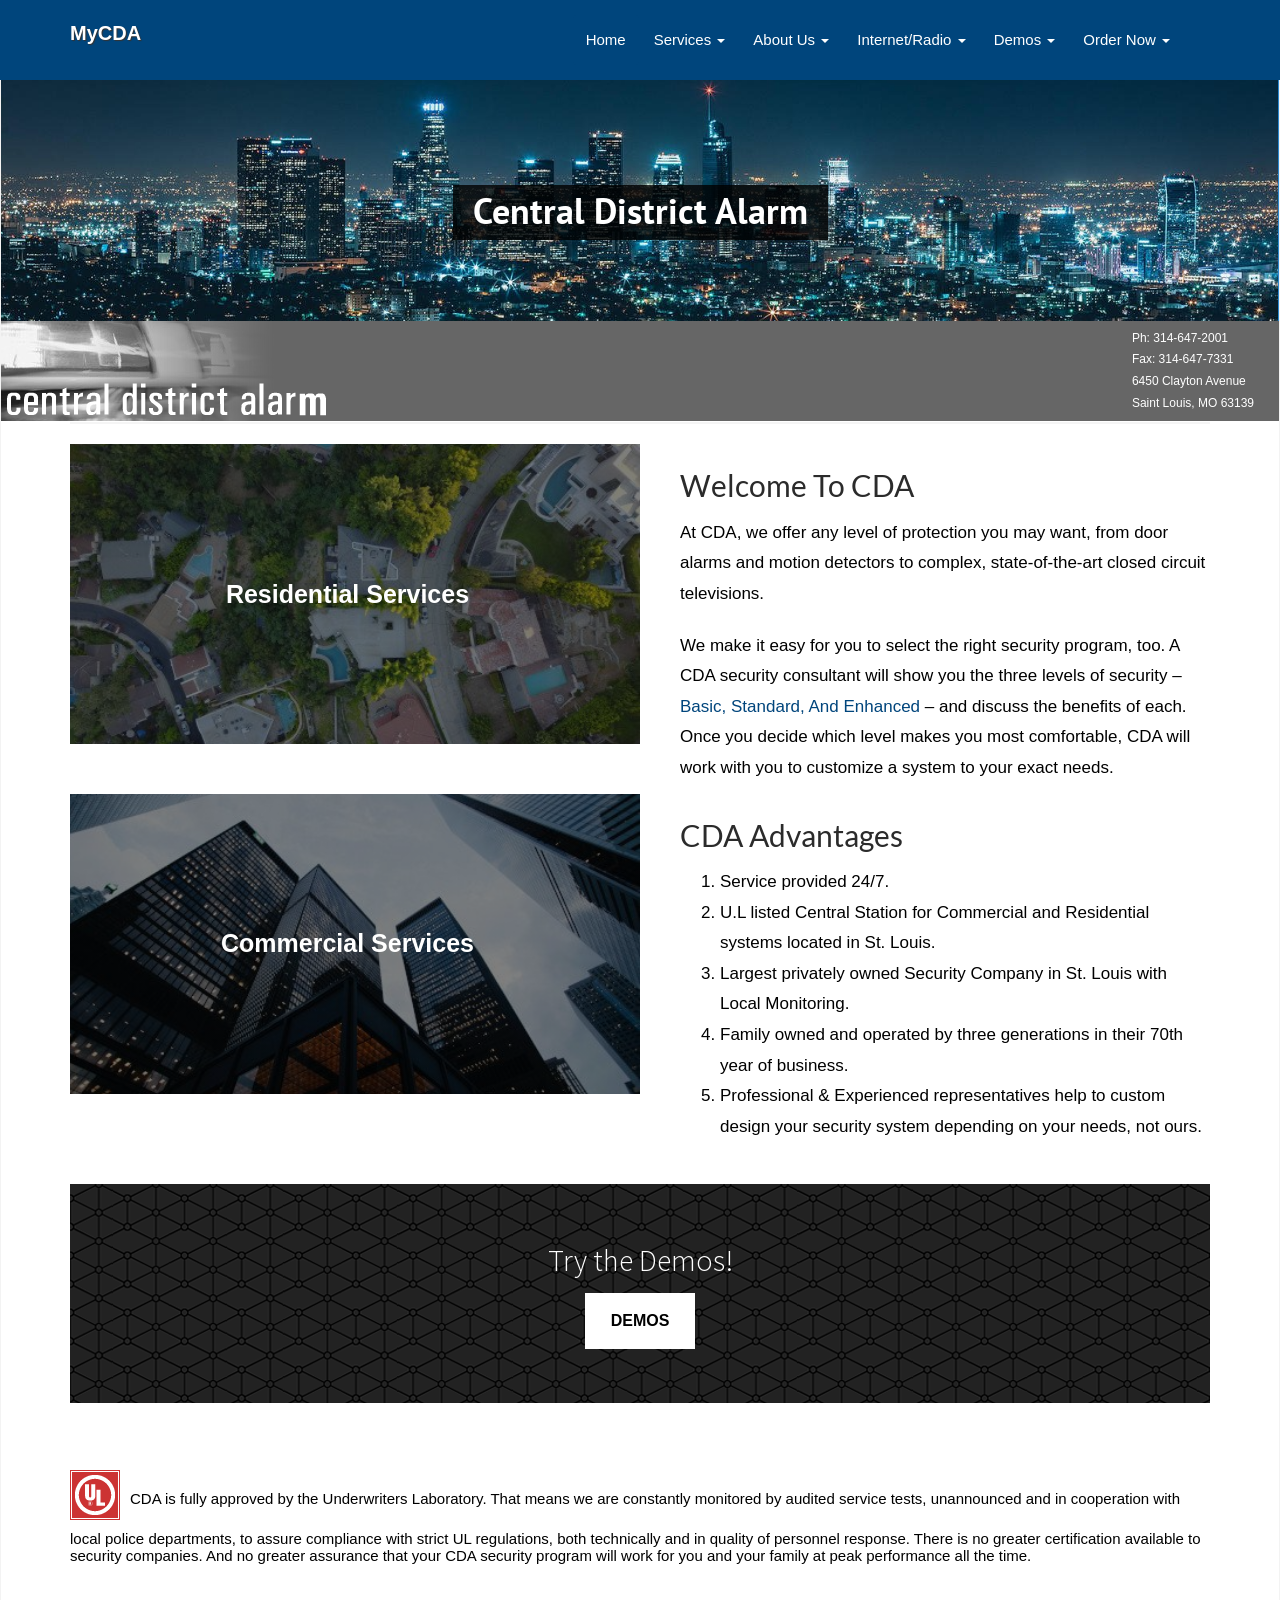
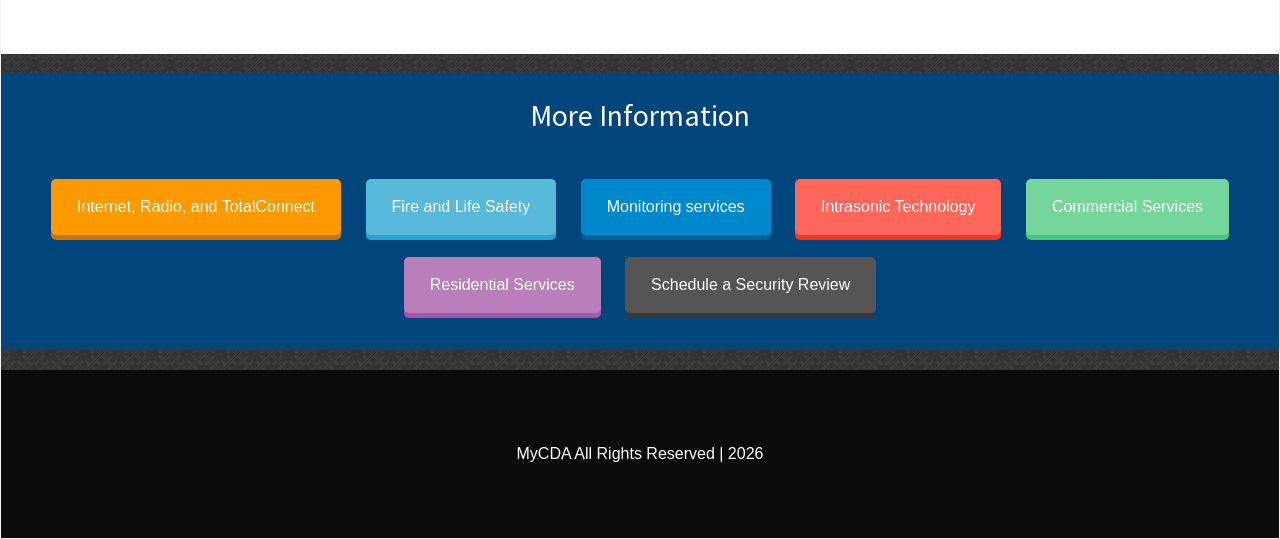
==== index.html @ 6d2511cb "Clean up wget-artifact query-string filenames Renamed 26 mirror-artifact files (e.g. jquery.min.js@v" ====
<!DOCTYPE html>
<html lang="en-US">
  <head>
    <meta charset="UTF-8">
    <meta http-equiv="X-UA-Compatible" content="IE=edge">
    <meta name="viewport" content="width=device-width, initial-scale=1">
    <link rel="icon" href="/favicon.ico" sizes="any">
    <link rel="icon" type="image/png" sizes="32x32" href="/favicon-32x32.png">
    <link rel="icon" type="image/png" sizes="16x16" href="/favicon-16x16.png">
    <link rel="apple-touch-icon" href="/apple-touch-icon.png">
    <meta name="description" content="Central District Alarm provides residential and commercial security, fire/life safety, monitoring, intercom, central vacuum, and internet/radio services in St. Louis and surrounding areas.">
    	
	<meta name='robots' content='index, follow, max-image-preview:large, max-snippet:-1, max-video-preview:-1' />

	<!-- This site is optimized with the Yoast SEO plugin v21.2 - https://yoast.com/wordpress/plugins/seo/ -->
	<title>Central District Alarm - MyCDA</title>
	<link rel="canonical" href="https://mycda.net/" />
	<meta property="og:locale" content="en_US" />
	<meta property="og:type" content="website" />
	<meta property="og:title" content="Central District Alarm - MyCDA" />
	<meta property="og:url" content="https://mycda.net/" />
	<meta property="og:site_name" content="MyCDA" />
	<meta property="article:modified_time" content="2023-03-23T15:00:08+00:00" />
	<meta name="twitter:card" content="summary_large_image" />
	<script type="application/ld+json" class="yoast-schema-graph">{
	    "@context": "https://schema.org",
	    "@graph": [
	        {
	            "@type": "WebPage",
	            "@id": "https://www.mycda.net/",
	            "url": "https://www.mycda.net/",
	            "name": "Central District Alarm - MyCDA",
	            "isPartOf": {
	                "@id": "https://www.mycda.net/#website"
	            },
	            "about": {
	                "@id": "https://www.mycda.net/#organization"
	            },
	            "datePublished": "2018-08-12T18:56:14+00:00",
	            "dateModified": "2023-03-23T15:00:08+00:00",
	            "breadcrumb": {
	                "@id": "https://www.mycda.net/#breadcrumb"
	            },
	            "inLanguage": "en-US",
	            "potentialAction": [
	                {
	                    "@type": "ReadAction",
	                    "target": [
	                        "https://www.mycda.net/"
	                    ]
	                }
	            ]
	        },
	        {
	            "@type": "BreadcrumbList",
	            "@id": "https://www.mycda.net/#breadcrumb",
	            "itemListElement": [
	                {
	                    "@type": "ListItem",
	                    "position": 1,
	                    "name": "Home"
	                }
	            ]
	        },
	        {
	            "@type": "WebSite",
	            "@id": "https://www.mycda.net/#website",
	            "url": "https://www.mycda.net/",
	            "name": "MyCDA",
	            "description": "",
	            "publisher": {
	                "@id": "https://www.mycda.net/#organization"
	            },
	            "potentialAction": [
	                {
	                    "@type": "SearchAction",
	                    "target": {
	                        "@type": "EntryPoint",
	                        "urlTemplate": "https://www.mycda.net/?s={search_term_string}"
	                    },
	                    "query-input": "required name=search_term_string"
	                }
	            ],
	            "inLanguage": "en-US"
	        },
	        {
	            "@type": "Organization",
	            "@id": "https://www.mycda.net/#organization",
	            "name": "MyCDA",
	            "url": "https://www.mycda.net/",
	            "logo": {
	                "@type": "ImageObject",
	                "inLanguage": "en-US",
	                "@id": "https://www.mycda.net/#/schema/logo/image/",
	                "url": "https://www.mycda.net/wp-content/uploads/2018/11/cda_logo.jpg",
	                "contentUrl": "https://www.mycda.net/wp-content/uploads/2018/11/cda_logo.jpg",
	                "width": 162,
	                "height": 162,
	                "caption": "MyCDA"
	            },
	            "image": {
	                "@id": "https://www.mycda.net/#/schema/logo/image/"
	            }
	        }
	    ]
	}</script>
	<!-- / Yoast SEO plugin. -->

<script type="text/javascript">
window._wpemojiSettings = {"baseUrl":"https:\/\/s.w.org\/images\/core\/emoji\/14.0.0\/72x72\/","ext":".png","svgUrl":"https:\/\/s.w.org\/images\/core\/emoji\/14.0.0\/svg\/","svgExt":".svg","source":{"concatemoji":"https:\/\/www.mycda.net\/wp-includes\/js\/wp-emoji-release.min.js?ver=6.2.2"}};
/*! This file is auto-generated */
!function(e,a,t){var n,r,o,i=a.createElement("canvas"),p=i.getContext&&i.getContext("2d");function s(e,t){p.clearRect(0,0,i.width,i.height),p.fillText(e,0,0);e=i.toDataURL();return p.clearRect(0,0,i.width,i.height),p.fillText(t,0,0),e===i.toDataURL()}function c(e){var t=a.createElement("script");t.src=e,t.defer=t.type="text/javascript",a.getElementsByTagName("head")[0].appendChild(t)}for(o=Array("flag","emoji"),t.supports={everything:!0,everythingExceptFlag:!0},r=0;r<o.length;r++)t.supports[o[r]]=function(e){if(p&&p.fillText)switch(p.textBaseline="top",p.font="600 32px Arial",e){case"flag":return s("\ud83c\udff3\ufe0f\u200d\u26a7\ufe0f","\ud83c\udff3\ufe0f\u200b\u26a7\ufe0f")?!1:!s("\ud83c\uddfa\ud83c\uddf3","\ud83c\uddfa\u200b\ud83c\uddf3")&&!s("\ud83c\udff4\udb40\udc67\udb40\udc62\udb40\udc65\udb40\udc6e\udb40\udc67\udb40\udc7f","\ud83c\udff4\u200b\udb40\udc67\u200b\udb40\udc62\u200b\udb40\udc65\u200b\udb40\udc6e\u200b\udb40\udc67\u200b\udb40\udc7f");case"emoji":return!s("\ud83e\udef1\ud83c\udffb\u200d\ud83e\udef2\ud83c\udfff","\ud83e\udef1\ud83c\udffb\u200b\ud83e\udef2\ud83c\udfff")}return!1}(o[r]),t.supports.everything=t.supports.everything&&t.supports[o[r]],"flag"!==o[r]&&(t.supports.everythingExceptFlag=t.supports.everythingExceptFlag&&t.supports[o[r]]);t.supports.everythingExceptFlag=t.supports.everythingExceptFlag&&!t.supports.flag,t.DOMReady=!1,t.readyCallback=function(){t.DOMReady=!0},t.supports.everything||(n=function(){t.readyCallback()},a.addEventListener?(a.addEventListener("DOMContentLoaded",n,!1),e.addEventListener("load",n,!1)):(e.attachEvent("onload",n),a.attachEvent("onreadystatechange",function(){"complete"===a.readyState&&t.readyCallback()})),(e=t.source||{}).concatemoji?c(e.concatemoji):e.wpemoji&&e.twemoji&&(c(e.twemoji),c(e.wpemoji)))}(window,document,window._wpemojiSettings);
</script>
<style type="text/css">
img.wp-smiley,
img.emoji {
	display: inline !important;
	border: none !important;
	box-shadow: none !important;
	height: 1em !important;
	width: 1em !important;
	margin: 0 0.07em !important;
	vertical-align: -0.1em !important;
	background: none !important;
	padding: 0 !important;
}
</style>
	<link rel='stylesheet' id='wp-block-library-css' href='wp-includes/css/dist/block-library/style.min.css' type='text/css' media='all' />
<link rel='stylesheet' id='classic-theme-styles-css' href='wp-includes/css/classic-themes.min.css' type='text/css' media='all' />
<style id='global-styles-inline-css' type='text/css'>
body{--wp--preset--color--black: #000000;--wp--preset--color--cyan-bluish-gray: #abb8c3;--wp--preset--color--white: #ffffff;--wp--preset--color--pale-pink: #f78da7;--wp--preset--color--vivid-red: #cf2e2e;--wp--preset--color--luminous-vivid-orange: #ff6900;--wp--preset--color--luminous-vivid-amber: #fcb900;--wp--preset--color--light-green-cyan: #7bdcb5;--wp--preset--color--vivid-green-cyan: #00d084;--wp--preset--color--pale-cyan-blue: #8ed1fc;--wp--preset--color--vivid-cyan-blue: #0693e3;--wp--preset--color--vivid-purple: #9b51e0;--wp--preset--gradient--vivid-cyan-blue-to-vivid-purple: linear-gradient(135deg,rgba(6,147,227,1) 0%,rgb(155,81,224) 100%);--wp--preset--gradient--light-green-cyan-to-vivid-green-cyan: linear-gradient(135deg,rgb(122,220,180) 0%,rgb(0,208,130) 100%);--wp--preset--gradient--luminous-vivid-amber-to-luminous-vivid-orange: linear-gradient(135deg,rgba(252,185,0,1) 0%,rgba(255,105,0,1) 100%);--wp--preset--gradient--luminous-vivid-orange-to-vivid-red: linear-gradient(135deg,rgba(255,105,0,1) 0%,rgb(207,46,46) 100%);--wp--preset--gradient--very-light-gray-to-cyan-bluish-gray: linear-gradient(135deg,rgb(238,238,238) 0%,rgb(169,184,195) 100%);--wp--preset--gradient--cool-to-warm-spectrum: linear-gradient(135deg,rgb(74,234,220) 0%,rgb(151,120,209) 20%,rgb(207,42,186) 40%,rgb(238,44,130) 60%,rgb(251,105,98) 80%,rgb(254,248,76) 100%);--wp--preset--gradient--blush-light-purple: linear-gradient(135deg,rgb(255,206,236) 0%,rgb(152,150,240) 100%);--wp--preset--gradient--blush-bordeaux: linear-gradient(135deg,rgb(254,205,165) 0%,rgb(254,45,45) 50%,rgb(107,0,62) 100%);--wp--preset--gradient--luminous-dusk: linear-gradient(135deg,rgb(255,203,112) 0%,rgb(199,81,192) 50%,rgb(65,88,208) 100%);--wp--preset--gradient--pale-ocean: linear-gradient(135deg,rgb(255,245,203) 0%,rgb(182,227,212) 50%,rgb(51,167,181) 100%);--wp--preset--gradient--electric-grass: linear-gradient(135deg,rgb(202,248,128) 0%,rgb(113,206,126) 100%);--wp--preset--gradient--midnight: linear-gradient(135deg,rgb(2,3,129) 0%,rgb(40,116,252) 100%);--wp--preset--duotone--dark-grayscale: url('index.html');--wp--preset--duotone--grayscale: url('index.html');--wp--preset--duotone--purple-yellow: url('index.html');--wp--preset--duotone--blue-red: url('index.html');--wp--preset--duotone--midnight: url('index.html');--wp--preset--duotone--magenta-yellow: url('index.html');--wp--preset--duotone--purple-green: url('index.html');--wp--preset--duotone--blue-orange: url('index.html');--wp--preset--font-size--small: 13px;--wp--preset--font-size--medium: 20px;--wp--preset--font-size--large: 36px;--wp--preset--font-size--x-large: 42px;--wp--preset--spacing--20: 0.44rem;--wp--preset--spacing--30: 0.67rem;--wp--preset--spacing--40: 1rem;--wp--preset--spacing--50: 1.5rem;--wp--preset--spacing--60: 2.25rem;--wp--preset--spacing--70: 3.38rem;--wp--preset--spacing--80: 5.06rem;--wp--preset--shadow--natural: 6px 6px 9px rgba(0, 0, 0, 0.2);--wp--preset--shadow--deep: 12px 12px 50px rgba(0, 0, 0, 0.4);--wp--preset--shadow--sharp: 6px 6px 0px rgba(0, 0, 0, 0.2);--wp--preset--shadow--outlined: 6px 6px 0px -3px rgba(255, 255, 255, 1), 6px 6px rgba(0, 0, 0, 1);--wp--preset--shadow--crisp: 6px 6px 0px rgba(0, 0, 0, 1);}:where(.is-layout-flex){gap: 0.5em;}body .is-layout-flow > .alignleft{float: left;margin-inline-start: 0;margin-inline-end: 2em;}body .is-layout-flow > .alignright{float: right;margin-inline-start: 2em;margin-inline-end: 0;}body .is-layout-flow > .aligncenter{margin-left: auto !important;margin-right: auto !important;}body .is-layout-constrained > .alignleft{float: left;margin-inline-start: 0;margin-inline-end: 2em;}body .is-layout-constrained > .alignright{float: right;margin-inline-start: 2em;margin-inline-end: 0;}body .is-layout-constrained > .aligncenter{margin-left: auto !important;margin-right: auto !important;}body .is-layout-constrained > :where(:not(.alignleft):not(.alignright):not(.alignfull)){max-width: var(--wp--style--global--content-size);margin-left: auto !important;margin-right: auto !important;}body .is-layout-constrained > .alignwide{max-width: var(--wp--style--global--wide-size);}body .is-layout-flex{display: flex;}body .is-layout-flex{flex-wrap: wrap;align-items: center;}body .is-layout-flex > *{margin: 0;}:where(.wp-block-columns.is-layout-flex){gap: 2em;}.has-black-color{color: var(--wp--preset--color--black) !important;}.has-cyan-bluish-gray-color{color: var(--wp--preset--color--cyan-bluish-gray) !important;}.has-white-color{color: var(--wp--preset--color--white) !important;}.has-pale-pink-color{color: var(--wp--preset--color--pale-pink) !important;}.has-vivid-red-color{color: var(--wp--preset--color--vivid-red) !important;}.has-luminous-vivid-orange-color{color: var(--wp--preset--color--luminous-vivid-orange) !important;}.has-luminous-vivid-amber-color{color: var(--wp--preset--color--luminous-vivid-amber) !important;}.has-light-green-cyan-color{color: var(--wp--preset--color--light-green-cyan) !important;}.has-vivid-green-cyan-color{color: var(--wp--preset--color--vivid-green-cyan) !important;}.has-pale-cyan-blue-color{color: var(--wp--preset--color--pale-cyan-blue) !important;}.has-vivid-cyan-blue-color{color: var(--wp--preset--color--vivid-cyan-blue) !important;}.has-vivid-purple-color{color: var(--wp--preset--color--vivid-purple) !important;}.has-black-background-color{background-color: var(--wp--preset--color--black) !important;}.has-cyan-bluish-gray-background-color{background-color: var(--wp--preset--color--cyan-bluish-gray) !important;}.has-white-background-color{background-color: var(--wp--preset--color--white) !important;}.has-pale-pink-background-color{background-color: var(--wp--preset--color--pale-pink) !important;}.has-vivid-red-background-color{background-color: var(--wp--preset--color--vivid-red) !important;}.has-luminous-vivid-orange-background-color{background-color: var(--wp--preset--color--luminous-vivid-orange) !important;}.has-luminous-vivid-amber-background-color{background-color: var(--wp--preset--color--luminous-vivid-amber) !important;}.has-light-green-cyan-background-color{background-color: var(--wp--preset--color--light-green-cyan) !important;}.has-vivid-green-cyan-background-color{background-color: var(--wp--preset--color--vivid-green-cyan) !important;}.has-pale-cyan-blue-background-color{background-color: var(--wp--preset--color--pale-cyan-blue) !important;}.has-vivid-cyan-blue-background-color{background-color: var(--wp--preset--color--vivid-cyan-blue) !important;}.has-vivid-purple-background-color{background-color: var(--wp--preset--color--vivid-purple) !important;}.has-black-border-color{border-color: var(--wp--preset--color--black) !important;}.has-cyan-bluish-gray-border-color{border-color: var(--wp--preset--color--cyan-bluish-gray) !important;}.has-white-border-color{border-color: var(--wp--preset--color--white) !important;}.has-pale-pink-border-color{border-color: var(--wp--preset--color--pale-pink) !important;}.has-vivid-red-border-color{border-color: var(--wp--preset--color--vivid-red) !important;}.has-luminous-vivid-orange-border-color{border-color: var(--wp--preset--color--luminous-vivid-orange) !important;}.has-luminous-vivid-amber-border-color{border-color: var(--wp--preset--color--luminous-vivid-amber) !important;}.has-light-green-cyan-border-color{border-color: var(--wp--preset--color--light-green-cyan) !important;}.has-vivid-green-cyan-border-color{border-color: var(--wp--preset--color--vivid-green-cyan) !important;}.has-pale-cyan-blue-border-color{border-color: var(--wp--preset--color--pale-cyan-blue) !important;}.has-vivid-cyan-blue-border-color{border-color: var(--wp--preset--color--vivid-cyan-blue) !important;}.has-vivid-purple-border-color{border-color: var(--wp--preset--color--vivid-purple) !important;}.has-vivid-cyan-blue-to-vivid-purple-gradient-background{background: var(--wp--preset--gradient--vivid-cyan-blue-to-vivid-purple) !important;}.has-light-green-cyan-to-vivid-green-cyan-gradient-background{background: var(--wp--preset--gradient--light-green-cyan-to-vivid-green-cyan) !important;}.has-luminous-vivid-amber-to-luminous-vivid-orange-gradient-background{background: var(--wp--preset--gradient--luminous-vivid-amber-to-luminous-vivid-orange) !important;}.has-luminous-vivid-orange-to-vivid-red-gradient-background{background: var(--wp--preset--gradient--luminous-vivid-orange-to-vivid-red) !important;}.has-very-light-gray-to-cyan-bluish-gray-gradient-background{background: var(--wp--preset--gradient--very-light-gray-to-cyan-bluish-gray) !important;}.has-cool-to-warm-spectrum-gradient-background{background: var(--wp--preset--gradient--cool-to-warm-spectrum) !important;}.has-blush-light-purple-gradient-background{background: var(--wp--preset--gradient--blush-light-purple) !important;}.has-blush-bordeaux-gradient-background{background: var(--wp--preset--gradient--blush-bordeaux) !important;}.has-luminous-dusk-gradient-background{background: var(--wp--preset--gradient--luminous-dusk) !important;}.has-pale-ocean-gradient-background{background: var(--wp--preset--gradient--pale-ocean) !important;}.has-electric-grass-gradient-background{background: var(--wp--preset--gradient--electric-grass) !important;}.has-midnight-gradient-background{background: var(--wp--preset--gradient--midnight) !important;}.has-small-font-size{font-size: var(--wp--preset--font-size--small) !important;}.has-medium-font-size{font-size: var(--wp--preset--font-size--medium) !important;}.has-large-font-size{font-size: var(--wp--preset--font-size--large) !important;}.has-x-large-font-size{font-size: var(--wp--preset--font-size--x-large) !important;}
.wp-block-navigation a:where(:not(.wp-element-button)){color: inherit;}
:where(.wp-block-columns.is-layout-flex){gap: 2em;}
.wp-block-pullquote{font-size: 1.5em;line-height: 1.6;}
</style>
<link rel='stylesheet' id='contact-form-7-css' href='wp-content/plugins/contact-form-7/includes/css/styles.css' type='text/css' media='all' />
<link rel='stylesheet' id='parent-style-css' href='wp-content/themes/business-idea/style.css' type='text/css' media='all' />
<link rel='stylesheet' id='child-style-css' href='wp-content/themes/business-idea-child/style.css' type='text/css' media='all' />
<link rel='stylesheet' id='cda-fonts-css' href='/wp-content/fonts/fonts.css' type='text/css' media='all' />
<link rel='stylesheet' id='bootstrap-css' href='wp-content/themes/business-idea/assets/css/bootstrap.css@ver=1.0.2.css' type='text/css' media='all' />
<link rel='stylesheet' id='business_idea-style-css' href='wp-content/themes/business-idea/style.css' type='text/css' media='all' />
<link rel='stylesheet' id='animate-css' href='wp-content/themes/business-idea/assets/css/animate.css' type='text/css' media='all' />
<link rel='stylesheet' id='fontawesome-css' href='wp-content/themes/business-idea/assets/css/font-awesome/css/font-awesome.css@ver=1.0.2.css' type='text/css' media='all' />
<link rel='stylesheet' id='business_idea-woo-css' href='wp-content/themes/business-idea/assets/css/woocommerce.css' type='text/css' media='all' />
<link rel='stylesheet' id='js_composer_front-css' href='wp-content/plugins/js_composer/assets/css/js_composer.min.css' type='text/css' media='all' />
<script type='text/javascript' id='jquery-core-js-extra'>
/* <![CDATA[ */
var business_idea_settings = {"hero_slider_speed":"1500","disable_animation":"1"};
/* ]]> */
</script>
<script type='text/javascript' src='wp-includes/js/jquery/jquery.min.js' id='jquery-core-js'></script>
<script type='text/javascript' src='wp-includes/js/jquery/jquery-migrate.min.js' id='jquery-migrate-js'></script>
<script type='text/javascript' src='wp-content/themes/business-idea/assets/js/bootstrap.js' id='bootstrap-js-js'></script>
<script type='text/javascript' src='wp-content/themes/business-idea/assets/js/wow.js' id='wow-js-js'></script>
<script type='text/javascript' src='wp-content/themes/business-idea/assets/js/business.js' id='business_idea-business-js-js'></script>
<script type='text/javascript' src='wp-content/themes/business-idea/assets/js/materialize.js' id='materialize-js-js'></script>
<script src="/wp-content/js/htmx.min.js"></script>

<meta name="generator" content="WordPress 6.2.2" />    <style>
    </style>
    <script id="ny__wp_head__script">
        window.addEventListener('load', function () {
            // if(!!document.querySelector('#floating_intro_points')){
            //     console.log('floating_intro_points');
            //     var images = [
            //         '/mycda/wp-content/uploads/2018/11/747.png',
            //     ];
            // }
            var hci = document.createElement('p');
            hci.id = 'hci';
            DOMTokenList.prototype.add.apply(hci.classList, [
                'pr25', 'mb0Important', 'fs12'
            ]);
            hci.innerHTML = "<span class='wht'>Ph:</span> <a href='tel:3146472001' style='color:#fff !important;'>314-647-2001</a>" +
                "<br>" +
                "<span class='wht'>Fax: 314-647-7331</span>" +
                "<br>" +
                "<a href='https://goo.gl/maps/m2CshCph72A2' target='_blank' rel='noopener' style='color:#fff !important;'>" +
                "6450 Clayton Avenue" +
                "<br>" +
                "Saint Louis, MO 63139" +
                "</a>";
            if(window.innerWidth > 768){
                hci.querySelector('a:first-of-type').classList.add('isDisabled');
            }
            document.getElementById('threat_stops_here').appendChild(hci);
            function routeToFragment(fragment) {
                var htmxLink = document.querySelector('[data-future-href="' + fragment + '"][hx-get]');
                if (htmxLink) {
                    window.location.hash = fragment;
                    htmxLink.click();
                    return;
                }
                window.location.hash = fragment;
            }
            document.getElementById('residential_clickbox').addEventListener('click', function(event){
                routeToFragment('#residential_services');
            });
            document.getElementById('commercial_clickbox').addEventListener('click', function(event){
                routeToFragment('#commercial_services');
            });
            // console.log('this is homepage');
            // https://ceotoolsuite.net/mycda/wp-content/uploads/2018/11/flash_header.gif
            
        });
    </script>
    <style id="business_idea-color">	/* hero section */
	.slide-filter::before{
		background-color: ;
	}
	.big-title{
		color: #ffffff;
	}
	.slider-content{
		color: #ffffff;
	}
	
	.about-area .section-title,
	.about-area .section-overlay .section-title{
		color: #ffffff;
	}
	.about-area .section-description,
	.about-area .section-overlay .section-description{
		color: #ffffff;
	}
	.about-area h3.about-post-title,
	.about-area h3.about-post-title a{
		color: #ffffff;
	}
	.about-area .about-content,
	.about-area blockquote{
		color: #ffffff;
	}

	.contact-area .section-title,
	.contact-area .section-overlay .section-title{
		color: #ffffff;
	}
	.contact-area .section-description,
	.contact-area .section-overlay .section-description{
		color: #ffffff;
	}
	
	.news-area .section-title,
	.news-area .section-overlay .section-title{
		color: #242424;
	}
	.news-area .section-description,
	.news-area .section-overlay .section-description{
		color: #999999;
	}
	
	.social-area .section-title,
	.social-area .section-overlay .section-title{
		color: #242424;
	}
	
	.dropdown-menu>li>a:focus, 
	.dropdown-menu>li>a:hover,
	.nav .open > a,
	.nav .open > a:hover,
	.nav .open > a:focus,
	.dropdown-menu>.active>a, 
	.dropdown-menu>.active>a:focus, 
	.dropdown-menu>.active>a:hover,
	.sub-header a,
	.sub-header a:hover,
	.sub-header a:focus,
	.slider .carousel-control .fa,
	.sections .section-title strong,
	.service-icon .fa,
	.service-area .service-title:hover,
	.service-area .service-title:focus,
	.about-area a,
	.about-area h3 a:hover,
	.about-area h3 a:focus,
	.product-category h6,
	.product-category a,
	.product-title a h3:hover,
	.product-title a h3:focus,
	.team-area .team-item-area .team-title:hover,
	.team-area .team-item-area .team-title:focus,
	.team-item-area .team-footer ul li .fa,
	.newsletter-content-area input[type="submit"]:hover,
	.newsletter-content-area input[type="submit"]:focus,
	.news-title-link:hover, 
	.news-title-link:focus, 
	.news-title-link h3:hover,
	.news-title-link h3:focus,
	.news-item-area .time,
	.news-item-area .media-body a:hover,
	.news-item-area .media-body a:focus,
	.news-item-area a,
	.callout-link,
	.pricing-item-area.active .pricing-features .pricing-icon,
	.portfolio-tabs ul li a:hover,
	.portfolio-tabs ul li a:focus,
	.widget ul li > a:hover,
	.widget ul li > a:focus,
	.footer-post-area .footer-post-time,
	.footer-post-area .footer_post_title:hover,
	.footer-post-area .footer_post_title:hover,
	.footer-contact-info span .fa,
	.copyright-contents a:hover,
	.copyright-contents a:focus,
	.site-content .blog a:hover,
	.site-content .blog a:focus,
	.site-content .blog .entry-title:hover,
	.site-content .blog .entry-title:focus,
	.author_detail .author_title, 
	.author_detail .author_title h4,
	.widget a,
	.widget .widget-title,
	.widget .widget-title a,
	.site-content a,
	.site-content .blog a,
	.comment-reply-link,
	.btn-primary,
	.btn-link:hover,
	.btn-link:focus,
	.btn-secondary:hover,
	.btn-secondary:focus{
		color: #00B2FF;
	}
	@media (max-width: 767px){
		.float-header .navbar-default .navbar-nav .open .dropdown-menu>li>a:hover,
		.float-header .navbar-default .navbar-nav .open .dropdown-menu>li>a:focus{
			color: #00B2FF !important;
		}
	}
	
	.header .btn-primary,
	.navbar-default .navbar-nav>.open>a, 
	.navbar-default .navbar-nav>.open>a:focus, 
	.navbar-default .navbar-nav>.open>a:hover,
	.header .navbar-nav > .active > a,
	.header .navbar-nav > .active > a:before,
	.slide-btn:hover,
	.slide-btn:focus,
	.slide-back,
	.carousel-indicators .active,
	.sections .section-title:before,
	.service-button,
	.start-add-to-cart a,
	.testimonial-client-profile,
	.testimonial-client-profile:after,
	.newsletter-content-area input[type="submit"],
	.news-thumbnail .news-overlay a,
	input[type="submit"],
	.callout-link:hover,
	.callout-link:focus,
	.carousel-control,
	.pricing-item-area .pricing-header,
	.pricing-features .pricing-button:hover,
	.pricing-features .pricing-button:focus,
	.pricing-item-area.active .pricing-features .pricing-button,
	.portfolio-tabs ul li.active a,
	.portfolio-tabs ul li.active a:hover,
	.portfolio-tabs ul li.active a:focus,
	.portfolio-item-area span,
	.scroll_top,
	.site-content .blog .more-link,
	.blog .tags a,
	.search-submit,
	.widget .tagcloud a,
	.page-numbers.current,
	.contact-area .contact-section-header,
	.btn-primary:hover,
	.btn-primary:focus,
	.btn-secondary{
		background-color: #00B2FF;
	}

	.header .btn-primary,
	.btn-primary,
	.btn-primary:hover,
	.btn-primary:focus,
	.btn-secondary{
		border-color: #00B2FF;
	}

	.pricing-features .pricing-button:hover,
	.pricing-features .pricing-button:focus,
	.pricing-item-area.active .pricing-features .pricing-button,
	.carousel-indicators li,
	div[role=form] input[type="text"]:focus, 
	div[role=form] input[type="email"]:focus,
	div[role=form] textarea:focus{
		border: 1px solid #00B2FF;
	}

	.slide-btn:hover,
	.slide-btn:focus,
	.newsletter-content-area input[type="submit"]{
		border: 2px solid #00B2FF;
	}

	.dropdown-menu{
		border-top: 2px solid #00B2FF;
	}

	input[type="submit"] {
	  background-color: #00B2FF;
	}

	blockquote {
		border-left: 1px solid #00B2FF;
	}

	@media ( max-width: 768px ){
		.site-header{
			background-color: #00B2FF;
		}
	}
	
		body{
			}
	
	.header .navbar-nav > li > a,
	.dropdown-menu > li > a{
		color: #ffffff !important;
	}
	.site-title,
	.site-title:hover,
	.site-title:focus,
	.header .navbar-nav > li > a:hover,
	.header .navbar-nav > li > a:focus,
	.header .navbar-nav > .active > a,
	.header .navbar-nav > .active > a:hover,
	.header .navbar-nav > .active > a:focus{
		color: #ffffff !important;
	}
	@media (min-width: 768px){
		#bs-example-navbar-collapse-1,
		#bs-example-navbar-collapse-1.navbar-collapse,
		#bs-example-navbar-collapse-1.navbar-collapse.collapse{
			display: block !important;
			visibility: visible !important;
			opacity: 1 !important;
			height: auto !important;
			overflow: visible !important;
		}
	}
	h1{
		 
	}
	h2{
		 
	}
	h3{
		 
	}
	h4{
		 
	}
	h5{
		 
	}
	h6{
		 
	}
	.sub-header{
		background-color: rgb(50,155,236);
	}
	</style><meta name="generator" content="Powered by WPBakery Page Builder - drag and drop page builder for WordPress."/>
<!--[if lte IE 9]><link rel="stylesheet" type="text/css" href="https://www.mycda.net/wp-content/plugins/js_composer/assets/css/vc_lte_ie9.min.css" media="screen"><![endif]--><style type="text/css" id="custom-background-css">
body.custom-background { background-color: #777777; background-image: url("wp-content/uploads/2018/11/dark_embroidery.png"); background-position: left top; background-size: auto; background-repeat: repeat; background-attachment: scroll; }
</style>
	<style type="text/css" data-type="vc_custom-css">#residential_clickbox, #commercial_clickbox{
    background-position:center !important;
    background-size: cover !important;
    background-repeat:no-repeat !important;
    display:flex;
    justify-content:center;
    align-items:center;
    text-align:center !important;
}
#residential_clickbox{
    background:linear-gradient(rgba(0, 0, 0, 0.5), rgba(0, 0, 0, 0.5)), url(wp-content/uploads/2018/11/residential_2.jpg);
}
#commercial_clickbox{
    background:linear-gradient(rgba(0, 0, 0, 0.5), rgba(0, 0, 0, 0.5)), url(wp-content/uploads/2018/11/commercial_1_resized.jpg);
}
#residential_clickbox::before{
    content:'Residential Services';
    color:white;
    position: absolute;
    font-weight: bold;
    font-size: 25px;
    text-align:center !important;
    float:none !important;
    left:0;
    right:0;
}
#commercial_clickbox::before{
    content:'Commercial Services';
    color:white;
    position: absolute;
    font-weight: bold;
    font-size: 25px;
    text-align:center !important;
    float:none !important;
    left:0;
    right:0;
}
#residential_clickbox:hover{
    cursor:pointer;
}
#commercial_clickbox:hover{
    cursor:pointer;
}
#try_the_demos_heading{
    color:white !important;
}
#try_demos_button > a{
    color:black !important;
    font-weight:bold;
}
</style><style type="text/css" data-type="vc_shortcodes-custom-css">.vc_custom_1547487463033{background-image: url(wp-content/uploads/2018/11/connectwork.png@id=276) !important;}.vc_custom_1541479579766{background-color:#000000 !important;}.vc_custom_1541479641467{background-color:#000000 !important;}.vc_custom_1541479703472{background-color:#000000 !important;}.vc_custom_1541479936938{background-color:#000000 !important;}.vc_custom_1541483017498{background-color:#000000 !important;}.vc_custom_1541480123995{background-color:#000000 !important;}.vc_custom_1541480181859{background-color:#000000 !important;}</style><noscript><style type="text/css"> .wpb_animate_when_almost_visible { opacity: 1; }</style></noscript>  </head>
  <body class="home page-template-default page page-id-5 custom-background theme_layout wpb-js-composer js-comp-ver-5.6 vc_responsive" data-site-root="mycda" data-page-type="home" data-page-slug="home">
	<script id="site-section-map" type="application/json">
{
  "sections": {
    "home": {
      "currentHref": "index.html",
      "futureHref": "#home",
      "sourcePages": ["index.html"]
    },
    "services": {
      "currentHref": "/services/",
      "futureHref": "#services",
      "sourcePages": ["services/index.html"]
    },
    "about": {
      "currentHref": "/about-us/",
      "futureHref": "#about",
      "sourcePages": ["about-us/index.html", "about-us/company-history/index.html", "about-us/24-hour-monitoring/index.html"]
    },
    "internet-radio": {
      "currentHref": "/internet-radio/",
      "futureHref": "#internet-radio",
      "sourcePages": ["internet-radio/index.html", "internet-radio/residential/index.html", "internet-radio/commercial/index.html"]
    },
    "demos": {
      "currentHref": "/demos/",
      "futureHref": "#demos",
      "sourcePages": ["demos/index.html"]
    },
    "order": {
      "currentHref": "/order-now/",
      "futureHref": "#order",
      "sourcePages": ["order-now/index.html", "order-now/residential-order/index.html", "order-now/commercial-order/index.html"]
    },
    "trust": {
      "currentHref": null,
      "futureHref": "#trust",
      "sourcePages": ["index.html"]
    }
  }
}
	</script>

	<div id="page" class="site" data-layout="site-shell" data-content-source="wordpress-conversion">
		
		<header class="site-header" id="site-header" data-site-section="header" data-section-role="global-navigation">
			<div class="header navbar-default">
				<div class="container">
				<div class="row">
					<div class="col-md-12">
					<div class="navbar-header">
						<a class="site-title" href="index.html" title="Business Max">
																<span>MyCDA</span>
															
						</a>

						<button type="button" class="navbar-toggle collapsed" data-toggle="collapse" data-target="#bs-example-navbar-collapse-1" aria-expanded="false">
							<span class="sr-only">Toggle navigation</span>
							<span class="icon-bar"></span>
							<span class="icon-bar"></span>
							<span class="icon-bar"></span>
					   </button>
					</div>
					
				   <!-- Collect the nav links, forms, and other content for toggling -->
					<div class="collapse navbar-collapse" id="bs-example-navbar-collapse-1" data-nav-container="primary">
					  <div class="menu-menu-2-container" data-nav-group="primary"><ul id="menu-menu-2" class="nav navbar-nav" data-nav-list="primary"><li id="menu-item-291" class="menu-item menu-item-type-post_type menu-item-object-page menu-item-home current-menu-item page_item page-item-5 current_page_item menu-item-291 active" data-nav-item="home"><a title="Home" href="index.html" data-nav-link="home" data-target-section="home" data-route-intent="section-root" data-future-href="#home">Home</a></li>
<li id="menu-item-292" class="menu-item menu-item-type-post_type menu-item-object-page menu-item-has-children menu-item-292 dropdown" data-nav-item="services"><a title="Services" href="#services" data-toggle="dropdown" class="dropdown-toggle" aria-haspopup="true" data-nav-link="services" data-target-section="services" data-route-intent="section-index" data-future-href="#services" hx-get="services/index.html" hx-push-url="#services" hx-select=".entry-content" hx-target="#migration-content-outlet-body" hx-swap="innerHTML" hx-on::after-request="if (!this.dataset.scrollFragment) window.scrollTo({ top: 0, behavior: 'smooth' });">Services <span class="caret"></span></a>
<ul role="menu" class="dropdown-menu" data-nav-submenu="services">
	<li id="menu-item-293" class="menu-item menu-item-type-custom menu-item-object-custom menu-item-293" data-nav-item="services-residential"><a title="Residential Services" href="#residential_services" data-nav-link="services-residential" data-target-section="residential_services" data-route-intent="section-fragment" data-future-href="#residential_services" data-overlay-source="services/index.html" data-scroll-fragment="#residential_services" hx-get="services/index.html" hx-push-url="#residential_services" hx-select=".entry-content" hx-target="#migration-content-outlet-body" hx-swap="innerHTML" hx-on::after-request="if (!this.dataset.scrollFragment) window.scrollTo({ top: 0, behavior: 'smooth' });">Residential Services</a></li>
	<li id="menu-item-294" class="menu-item menu-item-type-custom menu-item-object-custom menu-item-294" data-nav-item="services-commercial"><a title="Commercial Services" href="#commercial_services" data-nav-link="services-commercial" data-target-section="commercial_services" data-route-intent="section-fragment" data-future-href="#commercial_services" data-overlay-source="services/index.html" data-scroll-fragment="#commercial_services" hx-get="services/index.html" hx-push-url="#commercial_services" hx-select=".entry-content" hx-target="#migration-content-outlet-body" hx-swap="innerHTML" hx-on::after-request="if (!this.dataset.scrollFragment) window.scrollTo({ top: 0, behavior: 'smooth' });">Commercial Services</a></li>
	<li id="menu-item-296" class="menu-item menu-item-type-custom menu-item-object-custom menu-item-296" data-nav-item="services-fire-life-safety"><a title="Fire/Life Safety Services" href="#fire_life_safety_services" data-nav-link="services-fire-life-safety" data-target-section="fire_life_safety_services" data-route-intent="section-fragment" data-future-href="#fire_life_safety_services" data-overlay-source="services/index.html" data-scroll-fragment="#fire_life_safety_services" hx-get="services/index.html" hx-push-url="#fire_life_safety_services" hx-select=".entry-content" hx-target="#migration-content-outlet-body" hx-swap="innerHTML" hx-on::after-request="if (!this.dataset.scrollFragment) window.scrollTo({ top: 0, behavior: 'smooth' });">Fire/Life Safety Services</a></li>
	<li id="menu-item-297" class="menu-item menu-item-type-custom menu-item-object-custom menu-item-297" data-nav-item="services-monitoring"><a title="Monitoring Services" href="#monitoring_services" data-nav-link="services-monitoring" data-target-section="monitoring_services" data-route-intent="section-fragment" data-future-href="#monitoring_services" data-overlay-source="services/index.html" data-scroll-fragment="#monitoring_services" hx-get="services/index.html" hx-push-url="#monitoring_services" hx-select=".entry-content" hx-target="#migration-content-outlet-body" hx-swap="innerHTML" hx-on::after-request="if (!this.dataset.scrollFragment) window.scrollTo({ top: 0, behavior: 'smooth' });">Monitoring Services</a></li>
	<li id="menu-item-298" class="menu-item menu-item-type-custom menu-item-object-custom menu-item-298" data-nav-item="services-intercom-music"><a title="Intercom &amp; Music" href="#intercom_music" data-nav-link="services-intercom-music" data-target-section="intercom_music" data-route-intent="section-fragment" data-future-href="#intercom_music" data-overlay-source="services/index.html" data-scroll-fragment="#intercom_music" hx-get="services/index.html" hx-push-url="#intercom_music" hx-select=".entry-content" hx-target="#migration-content-outlet-body" hx-swap="innerHTML" hx-on::after-request="if (!this.dataset.scrollFragment) window.scrollTo({ top: 0, behavior: 'smooth' });">Intercom &#038; Music</a></li>
	<li id="menu-item-300" class="menu-item menu-item-type-custom menu-item-object-custom menu-item-300" data-nav-item="services-intrasonic"><a title="Intrasonic Technology" href="#intrasonic_technology" data-nav-link="services-intrasonic" data-target-section="intrasonic_technology" data-route-intent="section-fragment" data-future-href="#intrasonic_technology" data-overlay-source="services/index.html" data-scroll-fragment="#intrasonic_technology" hx-get="services/index.html" hx-push-url="#intrasonic_technology" hx-select=".entry-content" hx-target="#migration-content-outlet-body" hx-swap="innerHTML" hx-on::after-request="if (!this.dataset.scrollFragment) window.scrollTo({ top: 0, behavior: 'smooth' });">Intrasonic Technology</a></li>
	<li id="menu-item-301" class="menu-item menu-item-type-custom menu-item-object-custom menu-item-301" data-nav-item="services-central-vacuum"><a title="Central Vacuum Systems" href="#central_vacuum_systems" data-nav-link="services-central-vacuum" data-target-section="central_vacuum_systems" data-route-intent="section-fragment" data-future-href="#central_vacuum_systems" data-overlay-source="services/index.html" data-scroll-fragment="#central_vacuum_systems" hx-get="services/index.html" hx-push-url="#central_vacuum_systems" hx-select=".entry-content" hx-target="#migration-content-outlet-body" hx-swap="innerHTML" hx-on::after-request="if (!this.dataset.scrollFragment) window.scrollTo({ top: 0, behavior: 'smooth' });">Central Vacuum Systems</a></li>
</ul>
</li>
<li id="menu-item-361" class="menu-item menu-item-type-custom menu-item-object-custom menu-item-has-children menu-item-361 dropdown" data-nav-item="about"><a title="About Us" data-toggle="dropdown" class="dropdown-toggle" aria-haspopup="true" data-nav-link="about" data-target-section="about" data-route-intent="section-index" data-future-href="#about" hx-get="about-us/company-history/index.html" hx-push-url="#about" hx-select=".entry-content" hx-target="#migration-content-outlet-body" hx-swap="innerHTML" hx-on::after-request="if (!this.dataset.scrollFragment) window.scrollTo({ top: 0, behavior: 'smooth' });">About Us <span class="caret"></span></a>
<ul role="menu" class="dropdown-menu" data-nav-submenu="about">
	<li id="menu-item-305" class="menu-item menu-item-type-post_type menu-item-object-page menu-item-305" data-nav-item="about-company-history"><a title="Company History" href="#company-history" data-nav-link="about-company-history" data-target-section="company-history" data-route-intent="detail-page" data-future-href="#company-history" data-scroll-fragment="#company-history" data-overlay-source="about-us/company-history/index.html" hx-get="about-us/company-history/index.html" hx-push-url="#company-history" hx-select=".entry-content" hx-target="#migration-content-outlet-body" hx-swap="innerHTML" hx-on::after-request="if (!this.dataset.scrollFragment) window.scrollTo({ top: 0, behavior: 'smooth' });">Company History</a></li>
	<li id="menu-item-304" class="menu-item menu-item-type-post_type menu-item-object-page menu-item-304" data-nav-item="about-24-hour-monitoring"><a title="24 Hour Monitoring" href="#24-hour-monitoring" data-nav-link="about-24-hour-monitoring" data-target-section="24-hour-monitoring" data-route-intent="detail-page" data-future-href="#24-hour-monitoring" data-scroll-fragment="#24-hour-monitoring" data-overlay-source="about-us/24-hour-monitoring/index.html" hx-get="about-us/24-hour-monitoring/index.html" hx-push-url="#24-hour-monitoring" hx-select=".entry-content" hx-target="#migration-content-outlet-body" hx-swap="innerHTML" hx-on::after-request="if (!this.dataset.scrollFragment) window.scrollTo({ top: 0, behavior: 'smooth' });">24 Hour Monitoring</a></li>
</ul>
</li>
<li id="menu-item-363" class="menu-item menu-item-type-custom menu-item-object-custom menu-item-has-children menu-item-363 dropdown" data-nav-item="internet-radio"><a title="Internet/Radio" data-toggle="dropdown" class="dropdown-toggle" aria-haspopup="true" data-nav-link="internet-radio" data-target-section="internet-radio" data-route-intent="section-index" data-future-href="#internet-radio" hx-get="internet-radio/residential/index.html" hx-push-url="#internet-radio" hx-select=".entry-content" hx-target="#migration-content-outlet-body" hx-swap="innerHTML" hx-on::after-request="if (!this.dataset.scrollFragment) window.scrollTo({ top: 0, behavior: 'smooth' });">Internet/Radio <span class="caret"></span></a>
<ul role="menu" class="dropdown-menu" data-nav-submenu="internet-radio">
	<li id="menu-item-307" class="menu-item menu-item-type-post_type menu-item-object-page menu-item-307" data-nav-item="internet-radio-residential"><a title="Residential" href="#internet-radio-residential" data-nav-link="internet-radio-residential" data-target-section="internet-radio-residential" data-route-intent="section-fragment" data-future-href="#internet-radio-residential" data-scroll-fragment="#internet-radio-residential" data-overlay-source="internet-radio/residential/index.html" hx-get="internet-radio/residential/index.html" hx-push-url="#internet-radio-residential" hx-select=".entry-content" hx-target="#migration-content-outlet-body" hx-swap="innerHTML" hx-on::after-request="if (!this.dataset.scrollFragment) window.scrollTo({ top: 0, behavior: 'smooth' });">Residential</a></li>
	<li id="menu-item-308" class="menu-item menu-item-type-post_type menu-item-object-page menu-item-308" data-nav-item="internet-radio-commercial"><a title="Commercial" href="#internet-radio-commercial" data-nav-link="internet-radio-commercial" data-target-section="internet-radio-commercial" data-route-intent="section-fragment" data-future-href="#internet-radio-commercial" data-scroll-fragment="#internet-radio-commercial" data-overlay-source="internet-radio/commercial/index.html" hx-get="internet-radio/commercial/index.html" hx-push-url="#internet-radio-commercial" hx-select=".entry-content" hx-target="#migration-content-outlet-body" hx-swap="innerHTML" hx-on::after-request="if (!this.dataset.scrollFragment) window.scrollTo({ top: 0, behavior: 'smooth' });">Commercial</a></li>
</ul>
</li>
<li id="menu-item-309" class="menu-item menu-item-type-post_type menu-item-object-page menu-item-has-children menu-item-309 dropdown" data-nav-item="demos"><a title="Demos" href="#demos" data-toggle="dropdown" class="dropdown-toggle" aria-haspopup="true" data-nav-link="demos" data-target-section="demos" data-route-intent="section-index" data-future-href="#demos" hx-get="demos/index.html" hx-push-url="#demos" hx-select=".entry-content" hx-target="#migration-content-outlet-body" hx-swap="innerHTML" hx-on::after-request="if (!this.dataset.scrollFragment) window.scrollTo({ top: 0, behavior: 'smooth' });">Demos <span class="caret"></span></a>
<ul role="menu" class="dropdown-menu" data-nav-submenu="demos">
	<li id="menu-item-327" class="menu-item menu-item-type-custom menu-item-object-custom menu-item-327" data-nav-item="demos-keypad"><a title="Keypad Demo" href="#keypad" hx-get="demos/index.html" hx-push-url="#keypad" hx-select=".entry-content" hx-target="#migration-content-outlet-body" hx-swap="innerHTML" hx-on::after-request="if (!this.dataset.scrollFragment) window.scrollTo({ top: 0, behavior: 'smooth' });" data-nav-link="demos-keypad" data-target-section="keypad" data-route-intent="section-fragment" data-future-href="#keypad" data-scroll-fragment="#keypad">Keypad Demo</a></li>
	<li id="menu-item-329" class="menu-item menu-item-type-custom menu-item-object-custom menu-item-329" data-nav-item="demos-residential"><a title="Residential Demos" href="#residential" hx-get="demos/index.html" hx-push-url="#residential" hx-select=".entry-content" hx-target="#migration-content-outlet-body" hx-swap="innerHTML" hx-on::after-request="if (!this.dataset.scrollFragment) window.scrollTo({ top: 0, behavior: 'smooth' });" data-nav-link="demos-residential" data-target-section="residential" data-route-intent="section-fragment" data-future-href="#residential" data-scroll-fragment="#residential">Residential Demos</a></li>
	<li id="menu-item-331" class="menu-item menu-item-type-custom menu-item-object-custom menu-item-331" data-nav-item="demos-three-level"><a title="Three Level Demo" href="#three_level" hx-get="demos/index.html" hx-push-url="#three_level" hx-select=".entry-content" hx-target="#migration-content-outlet-body" hx-swap="innerHTML" hx-on::after-request="if (!this.dataset.scrollFragment) window.scrollTo({ top: 0, behavior: 'smooth' });" data-nav-link="demos-three-level" data-target-section="three_level" data-route-intent="section-fragment" data-future-href="#three_level" data-scroll-fragment="#three_level">Three Level Demo</a></li>
	<li id="menu-item-326" class="menu-item menu-item-type-custom menu-item-object-custom menu-item-326" data-nav-item="demos-cctv"><a title="CCTV Demo" href="#cctv" hx-get="demos/index.html" hx-push-url="#cctv" hx-select=".entry-content" hx-target="#migration-content-outlet-body" hx-swap="innerHTML" hx-on::after-request="if (!this.dataset.scrollFragment) window.scrollTo({ top: 0, behavior: 'smooth' });" data-nav-link="demos-cctv" data-target-section="cctv" data-route-intent="section-fragment" data-future-href="#cctv" data-scroll-fragment="#cctv">CCTV Demo</a></li>
</ul>
</li>
<li id="menu-item-314" class="menu-item menu-item-type-post_type menu-item-object-page menu-item-has-children menu-item-314 dropdown" data-nav-item="order-now"><a title="Order Now" href="order-now/residential-order/index.html" data-toggle="dropdown" class="dropdown-toggle" aria-haspopup="true" data-nav-link="order-now" data-target-section="order" data-route-intent="section-index">Order Now <span class="caret"></span></a>
<ul role="menu" class="dropdown-menu" data-nav-submenu="order-now">
	<li id="menu-item-315" class="menu-item menu-item-type-post_type menu-item-object-page menu-item-315" data-nav-item="order-residential"><a title="Residential Order" href="order-now/residential-order/index.html" data-nav-link="order-residential" data-route-intent="detail-page">Residential Order</a></li>
	<li id="menu-item-316" class="menu-item menu-item-type-post_type menu-item-object-page menu-item-316" data-nav-item="order-commercial"><a title="Commercial Order" href="order-now/commercial-order/index.html" data-nav-link="order-commercial" data-route-intent="detail-page">Commercial Order</a></li>
</ul>
</li>
</ul></div>			 
					</div><!-- /.navbar-collapse -->
					
									</div>
				</div>
				</div>
			</div>
		</header><!-- /.site-header -->
		
				<section class="sub-header" id="home" data-site-section="hero" data-section-role="page-hero" data-canonical-section="home">

						<div class="rellax">
				<img src="wp-content/uploads/2018/11/sub-header_compressed.jpg" loading="lazy" decoding="async">
			</div>
				
						<div class="sub-header-overlay" id="shell-sub-header-overlay">
							<div class="container sub-header-container">					
					<div class="row">
						<div class="col-md-12 text-center">
														 <h1 class="page_title">Central District Alarm</h1>
							 						</div>
					</div>
				</div>
						</div>
					
		</section>
		<section class="site-content" id="site-content" data-site-section="main-content" data-section-role="content-shell">
    <div id="threat_stops_here" class="df jcsb aic flexSnap" style="background-color: #666666;" data-site-section="threat-banner" data-section-role="brand-banner">
        <img src="wp-content/uploads/2018/11/flash_header.gif" alt="central district alarm header gif" loading="lazy" decoding="async">
    </div>
    <section id="migration-content-outlet" class="vc_section" data-site-section="migration-content-outlet" data-section-role="htmx-render-target" data-outlet-state="ready">
        <div class="vc_row wpb_row vc_row-fluid">
            <div class="wpb_column vc_column_container vc_col-sm-12">
                <div class="vc_column-inner"><div class="wpb_wrapper" id="migration-content-outlet-body"></div></div>
            </div>
        </div>
    </section>
	<div class="container">
		<div class="row">

			<div class="col-md-12 col-sm-12">
				
				<article id="post-5" class="blog post-5 page type-page status-publish hentry" data-site-section="homepage-article" data-source-post-id="5">

	<h2 class="entry-title">Central District Alarm</h2>	
	<div class="post_content">								
		<div class="media">

		  <div class="media-body">									
			<div class="entry-content">
				<style></style><script>

// Production steps of ECMA-262, Edition 5, 15.4.4.19
// Reference: http://es5.github.io/#x15.4.4.19
if (!Array.prototype.map) {

    Array.prototype.map = function (callback/*, thisArg*/) {

        var T, A, k;

        if (this == null) {
            throw new TypeError('this is null or not defined');
        }

        // 1. Let O be the result of calling ToObject passing the |this|
        //    value as the argument.
        var O = Object(this);

        // 2. Let lenValue be the result of calling the Get internal
        //    method of O with the argument "length".
        // 3. Let len be ToUint32(lenValue).
        var len = O.length >>> 0;

        // 4. If IsCallable(callback) is false, throw a TypeError exception.
        // See: http://es5.github.com/#x9.11
        if (typeof callback !== 'function') {
            throw new TypeError(callback + ' is not a function');
        }

        // 5. If thisArg was supplied, let T be thisArg; else let T be undefined.
        if (arguments.length > 1) {
            T = arguments[1];
        }

        // 6. Let A be a new array created as if by the expression new Array(len)
        //    where Array is the standard built-in constructor with that name and
        //    len is the value of len.
        A = new Array(len);

        // 7. Let k be 0
        k = 0;

        // 8. Repeat, while k < len
        while (k < len) {

            var kValue, mappedValue;

            // a. Let Pk be ToString(k).
            //   This is implicit for LHS operands of the in operator
            // b. Let kPresent be the result of calling the HasProperty internal
            //    method of O with argument Pk.
            //   This step can be combined with c
            // c. If kPresent is true, then
            if (k in O) {

                // i. Let kValue be the result of calling the Get internal
                //    method of O with argument Pk.
                kValue = O[k];

                // ii. Let mappedValue be the result of calling the Call internal
                //     method of callback with T as the this value and argument
                //     list containing kValue, k, and O.
                mappedValue = callback.call(T, kValue, k, O);

                // iii. Call the DefineOwnProperty internal method of A with arguments
                // Pk, Property Descriptor
                // { Value: mappedValue,
                //   Writable: true,
                //   Enumerable: true,
                //   Configurable: true },
                // and false.

                // In browsers that support Object.defineProperty, use the following:
                // Object.defineProperty(A, k, {
                //   value: mappedValue,
                //   writable: true,
                //   enumerable: true,
                //   configurable: true
                // });

                // For best browser support, use the following:
                A[k] = mappedValue;
            }
            // d. Increase k by 1.
            k++;
        }

        // 9. return A
        return A;
    };
}

// Production steps of ECMA-262, Edition 5, 15.4.4.18
// Reference: http://es5.github.io/#x15.4.4.18
if (!Array.prototype.forEach) {

    Array.prototype.forEach = function (callback/*, thisArg*/) {

        var T, k;

        if (this == null) {
            throw new TypeError('this is null or not defined');
        }

        // 1. Let O be the result of calling toObject() passing the
        // |this| value as the argument.
        var O = Object(this);

        // 2. Let lenValue be the result of calling the Get() internal
        // method of O with the argument "length".
        // 3. Let len be toUint32(lenValue).
        var len = O.length >>> 0;

        // 4. If isCallable(callback) is false, throw a TypeError exception.
        // See: http://es5.github.com/#x9.11
        if (typeof callback !== 'function') {
            throw new TypeError(callback + ' is not a function');
        }

        // 5. If thisArg was supplied, let T be thisArg; else let
        // T be undefined.
        if (arguments.length > 1) {
            T = arguments[1];
        }

        // 6. Let k be 0.
        k = 0;

        // 7. Repeat while k < len.
        while (k < len) {

            var kValue;

            // a. Let Pk be ToString(k).
            //    This is implicit for LHS operands of the in operator.
            // b. Let kPresent be the result of calling the HasProperty
            //    internal method of O with argument Pk.
            //    This step can be combined with c.
            // c. If kPresent is true, then
            if (k in O) {

                // i. Let kValue be the result of calling the Get internal
                // method of O with argument Pk.
                kValue = O[k];

                // ii. Call the Call internal method of callback with T as
                // the this value and argument list containing kValue, k, and O.
                callback.call(T, kValue, k, O);
            }
            // d. Increase k by 1.
            k++;
        }
        // 8. return undefined.
    };
}
if (window.NodeList && !NodeList.prototype.forEach) {
    NodeList.prototype.forEach = function (callback, thisArg) {
        thisArg = thisArg || window;
        for (var i = 0; i < this.length; i++) {
            callback.call(thisArg, this[i], i, this);
        }
    };
}

// from:https://github.com/jserz/js_piece/blob/master/DOM/ChildNode/remove()/remove().md
(function (arr) {
    arr.forEach(function (item) {
        if (item.hasOwnProperty('remove')) {
            return;
        }
        Object.defineProperty(item, 'remove', {
            configurable: true,
            enumerable: true,
            writable: true,
            value: function remove() {
                if (this.parentNode !== null)
                    this.parentNode.removeChild(this);
            }
        });
    });
})([Element.prototype, CharacterData.prototype, DocumentType.prototype]);
// https://tc39.github.io/ecma262/#sec-array.prototype.find
if (!Array.prototype.find) {
    Object.defineProperty(Array.prototype, 'find', {
        value: function (predicate) {
            // 1. Let O be ? ToObject(this value).
            if (this == null) {
                throw new TypeError('"this" is null or not defined');
            }

            var o = Object(this);

            // 2. Let len be ? ToLength(? Get(O, "length")).
            var len = o.length >>> 0;

            // 3. If IsCallable(predicate) is false, throw a TypeError exception.
            if (typeof predicate !== 'function') {
                throw new TypeError('predicate must be a function');
            }

            // 4. If thisArg was supplied, let T be thisArg; else let T be undefined.
            var thisArg = arguments[1];

            // 5. Let k be 0.
            var k = 0;

            // 6. Repeat, while k < len
            while (k < len) {
                // a. Let Pk be ! ToString(k).
                // b. Let kValue be ? Get(O, Pk).
                // c. Let testResult be ToBoolean(? Call(predicate, T, « kValue, k, O »)).
                // d. If testResult is true, return kValue.
                var kValue = o[k];
                if (predicate.call(thisArg, kValue, k, o)) {
                    return kValue;
                }
                // e. Increase k by 1.
                k++;
            }

            // 7. Return undefined.
            return undefined;
        }
    });
}
if (!Array.prototype.last) {
    Array.prototype.last = function () {
        return this[this.length - 1];
    };
}

function flexCenterChildren(selector) {
    if (!!document.querySelectorAll(selector).length) {
        // console.debug('%c'+'flex centering children!', 'color:Gold'); //todo: debug
        var __ = Array.prototype.slice.call(document.querySelectorAll(selector));
        __.forEach(function (_) {
            // console.log('_ >>= ', _);
            _.classList.add('flexCenterBoth');
            while (!!_.children.length) {
                _.children[0].classList.add('flexCenterBoth');
                _ = _.children[0];
            }
        });
    }
}

/**
 * Simulate a click event.
 * @public
 * @param {Element} elem  the element to simulate a click on
 */
var simulateClick = function (elem) {
    // Create our event (with options)
    var evt = new MouseEvent('click', {
        bubbles: true,
        cancelable: true,
        view: window
    });
    // If cancelled, don't dispatch our event
    var canceled = !elem.dispatchEvent(evt);
};</script><section class="vc_section" data-site-section="homepage-story" data-section-role="primary-overview"><div class="vc_row wpb_row vc_row-fluid" id="services-preview" data-content-group="services-preview" data-section-target="services" data-canonical-section="services"><div class="wpb_column vc_column_container vc_col-sm-6" id="residential_clickbox" data-content-card="residential-services"><div class="vc_column-inner"><div class="wpb_wrapper"><div class="vc_empty_space"   style="height: 300px" ><span class="vc_empty_space_inner"></span></div>
</div></div></div><div class="pl25DesktopImportant wpb_column vc_column_container vc_col-sm-6"><div class="vc_column-inner"><div class="wpb_wrapper"><h2 style="text-align: left;font-family:Lato;font-weight:400;font-style:normal" class="vc_custom_heading" >Welcome To CDA</h2>
	<div class="wpb_text_column wpb_content_element " >
		<div class="wpb_wrapper">
			<p>At CDA, we offer any level of protection you may want, from door alarms and motion detectors to complex, state-of-the-art closed circuit televisions.</p>
<p>We make it easy for you to select the right security program, too. A CDA security consultant will show you the three levels of security &#8211; <a href="#three_level">Basic, Standard, And Enhanced</a> &#8211; and discuss the benefits of each. Once you decide which level makes you most comfortable, CDA will work with you to customize a system to your exact needs.</p>

		</div>
	</div>
</div></div></div></div><div class="vc_row wpb_row vc_row-fluid" data-content-group="advantages-preview" data-section-target="commercial-services"><div class="wpb_column vc_column_container vc_col-sm-6" id="commercial_clickbox" data-content-card="commercial-services"><div class="vc_column-inner"><div class="wpb_wrapper"><div class="vc_empty_space"   style="height: 300px" ><span class="vc_empty_space_inner"></span></div>
</div></div></div><div class="pl25DesktopImportant wpb_column vc_column_container vc_col-sm-6"><div class="vc_column-inner"><div class="wpb_wrapper"><h2 style="text-align: left;font-family:Lato;font-weight:400;font-style:normal" class="vc_custom_heading" >CDA Advantages</h2>
	<div class="wpb_raw_code wpb_content_element wpb_raw_html" >
		<div class="wpb_wrapper">
			<ol>
    <li>Service provided 24/7.</li>
    <li>U.L listed Central Station for Commercial and Residential systems located in St. Louis.</li>
    <li>Largest privately owned Security Company in St. Louis with Local Monitoring.</li>
    <li>Family owned and operated by three generations in their 70th year of business.</li>
    <li>Professional &amp; Experienced representatives help to custom design your security system depending on your needs, not ours.</li>
</ol>
		</div>
	</div>
<div class="vc_empty_space"   style="height: 32px" ><span class="vc_empty_space_inner"></span></div>
</div></div></div></div><div class="vc_row wpb_row vc_row-fluid vc_custom_1547487463033 vc_row-has-fill" id="demos-preview" data-content-group="demos-preview" data-section-target="demos" data-canonical-section="demos"><div class="wpb_column vc_column_container vc_col-sm-12"><div class="vc_column-inner"><div class="wpb_wrapper"><h2 style="color: #ffffff;text-align: center;font-family:Source Sans Pro;font-weight:300;font-style:normal" class="vc_custom_heading" id="try_the_demos_heading">Try the Demos!</h2><div class="vc_btn3-container vc_btn3-center" id="try_demos_button" data-cta-group="demos">
	<a class="vc_general vc_btn3 vc_btn3-size-lg vc_btn3-shape-square vc_btn3-style-flat vc_btn3-color-white" href="#demos" title="">DEMOS</a></div>
<div class="vc_empty_space"   style="height: 32px" ><span class="vc_empty_space_inner"></span></div>
</div></div></div></div><div class="vc_row wpb_row vc_row-fluid" id="compliance-summary" data-content-group="compliance-summary" data-section-target="trust" data-canonical-section="trust"><div class="wpb_column vc_column_container vc_col-sm-12"><div class="vc_column-inner"><div class="wpb_wrapper"><div class="vc_empty_space"   style="height: 32px" ><span class="vc_empty_space_inner"></span></div>

	<div class="wpb_text_column wpb_content_element  fs15 lh17" >
		<div class="wpb_wrapper">
			<p><img decoding="async" class="pr10 pb10" src="wp-content/uploads/2018/08/ul.gif" / loading="lazy" decoding="async">CDA is fully approved by the Underwriters Laboratory. That means we are constantly monitored by audited service tests, unannounced and in cooperation with local police departments, to assure compliance with strict UL regulations, both technically and in quality of personnel response. There is no greater certification available to security companies. And no greater assurance that your CDA security program will work for you and your family at peak performance all the time.</p>

		</div>
	</div>
</div></div></div></div></section>
			</div>
		  </div>
		</div>							
	</div>							
</article><!-- page -->	
			
			</div>

		</div>
	</div>
</section>

<style>.vc_custom_1541453364403{margin-right: 0px !important;margin-left: 0px !important;padding-top: 0px !important;padding-bottom: 15px !important;background-color: #00457c !important;}.prefooter_buttons_row .wpb_wrapper{
    /*display:flex;*/
    /*justify-content:center;*/
    /*align-items:center;*/
    text-align:center;
}
.prefooter_buttons_row .vc_btn3-style-3d{
    margin-left:10px;
    margin-right:10px;
}#prefooter{opacity:1;}</style><p><section id="prefooter" class="vc_section vc_custom_1541453364403 vc_section-has-fill" data-site-section="prefooter" data-section-role="supplemental-links"><div class="vc_row wpb_row vc_row-fluid"><div class="wpb_column vc_column_container vc_col-sm-12"><div class="vc_column-inner"><div class="wpb_wrapper"><h2 style="color: #ffffff;text-align: center;font-family:Source Sans Pro;font-weight:400;font-style:normal" class="vc_custom_heading" >More Information</h2><div class="vc_empty_space"   style="height: 32px" ><span class="vc_empty_space_inner"></span></div>
</div></div></div></div><div class="vc_row wpb_row vc_row-fluid prefooter_buttons_row" data-cta-cluster="supplemental-links"><div class="wpb_column vc_column_container vc_col-sm-12"><div class="vc_column-inner"><div class="wpb_wrapper"><div class="vc_btn3-container vc_btn3-inline" data-cta-item="internet-radio-residential" >
	<a class="vc_general vc_btn3 vc_btn3-size-lg vc_btn3-shape-rounded vc_btn3-style-3d vc_btn3-color-warning" href="#internet-radio-residential" title="Residential" data-cta-link="internet-radio-residential" data-target-section="internet-radio-residential" data-route-intent="section-fragment" data-future-href="#internet-radio-residential" data-scroll-fragment="#internet-radio-residential" data-overlay-source="internet-radio/residential/index.html" hx-get="internet-radio/residential/index.html" hx-push-url="#internet-radio-residential" hx-select=".entry-content" hx-target="#migration-content-outlet-body" hx-swap="innerHTML" hx-on::after-request="if (!this.dataset.scrollFragment) window.scrollTo({ top: 0, behavior: 'smooth' });">Internet, Radio, and TotalConnect</a></div>
<div class="vc_btn3-container vc_btn3-inline" data-cta-item="fire-life-safety" >
	<a class="vc_general vc_btn3 vc_btn3-size-lg vc_btn3-shape-rounded vc_btn3-style-3d vc_btn3-color-info" href="#fire_life_safety_services" title="" hx-get="services/index.html" hx-push-url="#fire_life_safety_services" hx-select=".entry-content" hx-target="#migration-content-outlet-body" hx-swap="innerHTML" hx-on::after-request="if (!this.dataset.scrollFragment) window.scrollTo({ top: 0, behavior: 'smooth' });" data-cta-link="fire-life-safety" data-target-section="fire_life_safety_services" data-route-intent="section-fragment" data-future-href="#fire_life_safety_services" data-scroll-fragment="#fire_life_safety_services">Fire and Life Safety</a></div>
<div class="vc_btn3-container vc_btn3-inline" data-cta-item="monitoring-services" >
	<a class="vc_general vc_btn3 vc_btn3-size-lg vc_btn3-shape-rounded vc_btn3-style-3d vc_btn3-color-primary" href="#monitoring_services" title="" hx-get="services/index.html" hx-push-url="#monitoring_services" hx-select=".entry-content" hx-target="#migration-content-outlet-body" hx-swap="innerHTML" hx-on::after-request="if (!this.dataset.scrollFragment) window.scrollTo({ top: 0, behavior: 'smooth' });" data-cta-link="monitoring-services" data-target-section="monitoring_services" data-route-intent="section-fragment" data-future-href="#monitoring_services" data-scroll-fragment="#monitoring_services">Monitoring services</a></div>
<div class="vc_btn3-container vc_btn3-inline" data-cta-item="intrasonic-technology" >
	<a class="vc_general vc_btn3 vc_btn3-size-lg vc_btn3-shape-rounded vc_btn3-style-3d vc_btn3-color-danger" href="#intrasonic_technology" title="" hx-get="services/index.html" hx-push-url="#intrasonic_technology" hx-select=".entry-content" hx-target="#migration-content-outlet-body" hx-swap="innerHTML" hx-on::after-request="if (!this.dataset.scrollFragment) window.scrollTo({ top: 0, behavior: 'smooth' });" data-cta-link="intrasonic-technology" data-target-section="intrasonic_technology" data-route-intent="section-fragment" data-future-href="#intrasonic_technology" data-scroll-fragment="#intrasonic_technology">Intrasonic Technology</a></div>
<div class="vc_btn3-container vc_btn3-inline" data-cta-item="commercial-services" >
	<a class="vc_general vc_btn3 vc_btn3-size-lg vc_btn3-shape-rounded vc_btn3-style-3d vc_btn3-color-vista-blue" href="#commercial_services" title="" hx-get="services/index.html" hx-push-url="#commercial_services" hx-select=".entry-content" hx-target="#migration-content-outlet-body" hx-swap="innerHTML" hx-on::after-request="if (!this.dataset.scrollFragment) window.scrollTo({ top: 0, behavior: 'smooth' });" data-cta-link="commercial-services" data-target-section="commercial_services" data-route-intent="section-fragment" data-future-href="#commercial_services" data-scroll-fragment="#commercial_services">Commercial Services</a></div>
<div class="vc_btn3-container vc_btn3-inline" data-cta-item="residential-services" >
	<a class="vc_general vc_btn3 vc_btn3-size-lg vc_btn3-shape-rounded vc_btn3-style-3d vc_btn3-color-purple" href="#residential_services" title="" hx-get="services/index.html" hx-push-url="#residential_services" hx-select=".entry-content" hx-target="#migration-content-outlet-body" hx-swap="innerHTML" hx-on::after-request="if (!this.dataset.scrollFragment) window.scrollTo({ top: 0, behavior: 'smooth' });" data-cta-link="residential-services" data-target-section="residential_services" data-route-intent="section-fragment" data-future-href="#residential_services" data-scroll-fragment="#residential_services">Residential Services</a></div>
<div class="vc_btn3-container vc_btn3-inline" data-cta-item="schedule-security-review" >
	<a class="vc_general vc_btn3 vc_btn3-size-lg vc_btn3-shape-rounded vc_btn3-style-3d vc_btn3-color-inverse" href="order-now/residential-order/index.html" title="" data-cta-link="schedule-security-review" data-route-intent="detail-page">Schedule a Security Review</a></div>
</div></div></div></div></section></p>
		<section class="footer" id="site-footer" data-site-section="footer" data-section-role="global-footer">

            <section class="footer" data-footer-layer="inner">
                <div class="footer-site-info">
                    <div class="container">
                        <div class="row">
                            <div class="col-md-12 text-center wht">
                                MyCDA All Rights Reserved | 2026                                <a class="scroll_top" href="index.html" style="display: block;"><i class="fa fa-angle-double-up"></i></a>
                            </div>
                        </div>
                    </div><!-- /.container -->
                </div><!-- /.footer-site-info -->

            </section>

		</section><!-- /.footer -->

	</div>
<script type='text/javascript' id='rtrar.appLocal-js-extra'>
/* <![CDATA[ */
var rtafr = {"rules":""};
/* ]]> */
</script>
<script type='text/javascript' src='wp-content/themes/business-idea/assets/js/jquery.easeScroll.js' id='easeScroll-js-js'></script>
<script type='text/javascript' src='wp-includes/js/dist/vendor/wp-polyfill-inert.min.js' id='wp-polyfill-inert-js'></script>
<script type='text/javascript' src='wp-includes/js/dist/vendor/regenerator-runtime.min.js' id='regenerator-runtime-js'></script>
<script type='text/javascript' src='wp-includes/js/dist/vendor/wp-polyfill.min.js' id='wp-polyfill-js'></script>
<script type='text/javascript' src='wp-content/plugins/js_composer/assets/js/dist/js_composer_front.min.js' id='wpb_composer_front_js-js'></script>
<script type="text/javascript">
var heroTitleByHash = {
    '#home': 'Central District Alarm',
    '#about': 'About Us',
    '#company-history': 'Company History',
    '#24-hour-monitoring': '24 Hour Monitoring',
    '#services': 'Services',
    '#residential_services': 'Residential Services',
    '#commercial_services': 'Commercial Services',
    '#fire_life_safety_services': 'Fire/Life Safety Services',
    '#monitoring_services': 'Monitoring Services',
    '#intercom_music': 'Intercom & Music',
    '#intrasonic_technology': 'Intrasonic Technology',
    '#central_vacuum_systems': 'Central Vacuum Systems',
    '#internet-radio': 'Internet/Radio',
    '#internet-radio-residential': 'Residential',
    '#internet-radio-commercial': 'Commercial',
    '#demos': 'Demos',
    '#keypad': 'Keypad Demo',
    '#residential': 'Residential Demo',
    '#three_level': 'Three Level Demo',
    '#cctv': 'CCTV Demo',
    '#order': 'Order Now',
    '#residential-order': 'Residential Order',
    '#commercial-order': 'Commercial Order'
};

function syncShellHeroTitle(fragment, fallbackTitle) {
    var shellOverlay = document.getElementById('shell-sub-header-overlay');
    if (!shellOverlay) {
        return;
    }

    var shellTitle = shellOverlay.querySelector('.page_title');
    if (!shellTitle) {
        return;
    }

    shellTitle.textContent = heroTitleByHash[fragment] || fallbackTitle || 'Central District Alarm';
}

function scrollOutletToFragment(requestElt) {
    if (!requestElt) {
        return;
    }

    var scrollFragment = requestElt.getAttribute('data-scroll-fragment');
    if (!scrollFragment) {
        return;
    }

    var outletBody = document.getElementById('migration-content-outlet-body');
    if (!outletBody) {
        return;
    }

    var fragmentTarget = outletBody.querySelector(scrollFragment);
    if (!fragmentTarget) {
        return;
    }

    requestAnimationFrame(function () {
        setTimeout(function () {
            fragmentTarget.scrollIntoView({ behavior: 'smooth', block: 'start' });
        }, 25);
    });
}

document.addEventListener('htmx:afterSwap', function (event) {
    var target = event.target;
    if (!target || !(target instanceof Element)) {
        return;
    }
    var requestElt = event.detail && event.detail.elt ? event.detail.elt : null;

    var companyAge = target.querySelector('#company_age');
    if (companyAge) {
        companyAge.textContent = new Date().getFullYear() - 1953;
    }

    if (target.id === 'migration-content-outlet-body') {
        target.querySelectorAll('a[href="../../services/#residential_services"]').forEach(function (link) {
            link.setAttribute('href', '#residential_services');
        });
        target.querySelectorAll('a[href="../../services/#commercial_services"]').forEach(function (link) {
            link.setAttribute('href', '#commercial_services');
        });
        target.querySelectorAll('a[href="../../services/#fire_life_safety_services"]').forEach(function (link) {
            link.setAttribute('href', '#fire_life_safety_services');
        });
        target.querySelectorAll('a[href="../../services/#monitoring_services"]').forEach(function (link) {
            link.setAttribute('href', '#monitoring_services');
        });
        target.querySelectorAll('a[href="../../services/#intercom_music"]').forEach(function (link) {
            link.setAttribute('href', '#intercom_music');
        });
        target.querySelectorAll('a[href="../../services/#intrasonic_technology"]').forEach(function (link) {
            link.setAttribute('href', '#intrasonic_technology');
        });
        target.querySelectorAll('a[href="../../services/#central_vacuum_systems"]').forEach(function (link) {
            link.setAttribute('href', '#central_vacuum_systems');
        });
        target.querySelectorAll('a[href="/internet-radio/residential/"]').forEach(function (link) {
            link.setAttribute('href', '#internet-radio-residential');
        });
        target.querySelectorAll('a[href="/internet-radio/commercial/"]').forEach(function (link) {
            link.setAttribute('href', '#internet-radio-commercial');
        });
        target.querySelectorAll('a[href="/order-now/"]').forEach(function (link) {
            link.setAttribute('href', '#order');
        });
        target.querySelectorAll('a[href="/order-now/residential-order/"]').forEach(function (link) {
            link.setAttribute('href', 'order-now/residential-order/index.html');
        });
        target.querySelectorAll('a[href="/order-now/commercial-order/"]').forEach(function (link) {
            link.setAttribute('href', 'order-now/commercial-order/index.html');
        });
        target.querySelectorAll('a[href="../../order-now/residential-order/index.html"]').forEach(function (link) {
            link.setAttribute('href', 'order-now/residential-order/index.html');
        });
        target.querySelectorAll('a[href="../../order-now/commercial-order/index.html"]').forEach(function (link) {
            link.setAttribute('href', 'order-now/commercial-order/index.html');
        });
        target.querySelectorAll('a[href="https://www.mycda.net/services#residential_services"]').forEach(function (link) {
            link.setAttribute('href', '#residential_services');
        });
        target.querySelectorAll('a[href="https://www.mycda.net/services#commercial_services"]').forEach(function (link) {
            link.setAttribute('href', '#commercial_services');
        });
        target.querySelectorAll('a[href="https://www.mycda.net/services#fire_life_safety_services"]').forEach(function (link) {
            link.setAttribute('href', '#fire_life_safety_services');
        });
        target.querySelectorAll('a[href="https://www.mycda.net/services#monitoring_services"]').forEach(function (link) {
            link.setAttribute('href', '#monitoring_services');
        });
        target.querySelectorAll('a[href="https://www.mycda.net/services#intrasonic_technology"]').forEach(function (link) {
            link.setAttribute('href', '#intrasonic_technology');
        });
        target.querySelectorAll('a[href="https://www.mycda.net/services/intrasonic-technology/"]').forEach(function (link) {
            link.setAttribute('href', '#intrasonic_technology');
        });
        target.querySelectorAll('a[href="https://www.mycda.net/order-now/residential-order/"]').forEach(function (link) {
            link.setAttribute('href', 'order-now/residential-order/index.html');
        });
        target.querySelectorAll('a[href="/internet-radio/residential/"]').forEach(function (link) {
            link.setAttribute('href', '#internet-radio-residential');
        });
    }

    if (target.id === 'migration-content-outlet-body') {
        // Autoplay any demo videos swapped into the outlet (the autoplay attribute
        // doesn't fire for <video> inserted via innerHTML; trigger it manually).
        target.querySelectorAll('video[autoplay]').forEach(function (v) {
            v.muted = true;
            var p = v.play();
            if (p && p.catch) p.catch(function () {});
        });
        scrollOutletToHashOrFragment(target, requestElt);
    }
});

// Scroll to the section anchor that matches the URL hash (more reliable than
// event.detail.elt, which htmx 2.x sets to the swap target instead of the
// initiator link in our setup). Falls back to data-scroll-fragment if present.
function scrollOutletToHashOrFragment(outletBody, requestElt) {
    var frag = (requestElt && requestElt.getAttribute && requestElt.getAttribute('data-scroll-fragment')) || window.location.hash;
    if (!frag || frag === '#') return;
    var sel = frag.charAt(0) === '#' ? frag : '#' + frag;
    var el;
    try { el = outletBody.querySelector(sel); } catch (e) { return; }
    if (!el) return;
    requestAnimationFrame(function () {
        setTimeout(function () {
            el.scrollIntoView({ behavior: 'smooth', block: 'start' });
        }, 50);
    });
}

document.addEventListener('htmx:afterSettle', function (event) {
    var target = event.target;
    if (!target || !(target instanceof Element) || target.id !== 'migration-content-outlet-body') {
        return;
    }

    var requestElt = event.detail && event.detail.elt ? event.detail.elt : null;
    scrollOutletToHashOrFragment(target, requestElt);
});

document.addEventListener('htmx:afterRequest', function (event) {
    var requestElt = event.detail && event.detail.elt ? event.detail.elt : null;
    if (!requestElt) {
        return;
    }

    syncShellHeroTitle(requestElt.getAttribute('data-future-href'), requestElt.getAttribute('title'));
});

function hydrateFromHash() {
    var fragment = window.location.hash;
    syncShellHeroTitle(fragment);
    if (!fragment || fragment === '#') {
        window.scrollTo({ top: 0, behavior: 'smooth' });
        return;
    }
    var link = document.querySelector('[data-future-href="' + fragment + '"][hx-get]');
    if (link) {
        link.click();
    }
}

window.addEventListener('load', function () {
    if (window.location.hash) hydrateFromHash();
});

// Browser back/forward — re-hydrate the outlet from the URL hash so
// navigating history actually restores the previous section view.
window.addEventListener('popstate', function () {
    hydrateFromHash();
});

window.addEventListener('hashchange', function () {
    syncShellHeroTitle(window.location.hash);
});
</script>
  </body>
</html>
---- wp-includes/css/dist/block-library/style.min.css ----
@charset "UTF-8";.wp-block-archives{box-sizing:border-box}.wp-block-archives-dropdown label{display:block}.wp-block-avatar{box-sizing:border-box}.wp-block-avatar.aligncenter{text-align:center}.wp-block-audio{box-sizing:border-box}.wp-block-audio figcaption{margin-bottom:1em;margin-top:.5em}.wp-block-audio audio{min-width:300px;width:100%}.wp-block-button__link{box-sizing:border-box;cursor:pointer;display:inline-block;text-align:center;word-break:break-word}.wp-block-button__link.aligncenter{text-align:center}.wp-block-button__link.alignright{text-align:right}:where(.wp-block-button__link){border-radius:9999px;box-shadow:none;padding:calc(.667em + 2px) calc(1.333em + 2px);text-decoration:none}.wp-block-button[style*=text-decoration] .wp-block-button__link{text-decoration:inherit}.wp-block-buttons>.wp-block-button.has-custom-width{max-width:none}.wp-block-buttons>.wp-block-button.has-custom-width .wp-block-button__link{width:100%}.wp-block-buttons>.wp-block-button.has-custom-font-size .wp-block-button__link{font-size:inherit}.wp-block-buttons>.wp-block-button.wp-block-button__width-25{width:calc(25% - var(--wp--style--block-gap, .5em)*.75)}.wp-block-buttons>.wp-block-button.wp-block-button__width-50{width:calc(50% - var(--wp--style--block-gap, .5em)*.5)}.wp-block-buttons>.wp-block-button.wp-block-button__width-75{width:calc(75% - var(--wp--style--block-gap, .5em)*.25)}.wp-block-buttons>.wp-block-button.wp-block-button__width-100{flex-basis:100%;width:100%}.wp-block-buttons.is-vertical>.wp-block-button.wp-block-button__width-25{width:25%}.wp-block-buttons.is-vertical>.wp-block-button.wp-block-button__width-50{width:50%}.wp-block-buttons.is-vertical>.wp-block-button.wp-block-button__width-75{width:75%}.wp-block-button.is-style-squared,.wp-block-button__link.wp-block-button.is-style-squared{border-radius:0}.wp-block-button.no-border-radius,.wp-block-button__link.no-border-radius{border-radius:0!important}.wp-block-button .wp-block-button__link.is-style-outline,.wp-block-button.is-style-outline>.wp-block-button__link{border:2px solid;padding:.667em 1.333em}.wp-block-button .wp-block-button__link.is-style-outline:not(.has-text-color),.wp-block-button.is-style-outline>.wp-block-button__link:not(.has-text-color){color:currentColor}.wp-block-button .wp-block-button__link.is-style-outline:not(.has-background),.wp-block-button.is-style-outline>.wp-block-button__link:not(.has-background){background-color:transparent;background-image:none}.wp-block-buttons.is-vertical{flex-direction:column}.wp-block-buttons.is-vertical>.wp-block-button:last-child{margin-bottom:0}.wp-block-buttons>.wp-block-button{display:inline-block;margin:0}.wp-block-buttons.is-content-justification-left{justify-content:flex-start}.wp-block-buttons.is-content-justification-left.is-vertical{align-items:flex-start}.wp-block-buttons.is-content-justification-center{justify-content:center}.wp-block-buttons.is-content-justification-center.is-vertical{align-items:center}.wp-block-buttons.is-content-justification-right{justify-content:flex-end}.wp-block-buttons.is-content-justification-right.is-vertical{align-items:flex-end}.wp-block-buttons.is-content-justification-space-between{justify-content:space-between}.wp-block-buttons.aligncenter{text-align:center}.wp-block-buttons:not(.is-content-justification-space-between,.is-content-justification-right,.is-content-justification-left,.is-content-justification-center) .wp-block-button.aligncenter{margin-left:auto;margin-right:auto;width:100%}.wp-block-buttons[style*=text-decoration] .wp-block-button,.wp-block-buttons[style*=text-decoration] .wp-block-button__link{text-decoration:inherit}.wp-block-buttons.has-custom-font-size .wp-block-button__link{font-size:inherit}.wp-block-button.aligncenter,.wp-block-calendar{text-align:center}.wp-block-calendar td,.wp-block-calendar th{border:1px solid;padding:.25em}.wp-block-calendar th{font-weight:400}.wp-block-calendar caption{background-color:inherit}.wp-block-calendar table{border-collapse:collapse;width:100%}.wp-block-calendar table:where(:not(.has-text-color)){color:#40464d}.wp-block-calendar table:where(:not(.has-text-color)) td,.wp-block-calendar table:where(:not(.has-text-color)) th{border-color:#ddd}.wp-block-calendar table.has-background th{background-color:inherit}.wp-block-calendar table.has-text-color th{color:inherit}:where(.wp-block-calendar table:not(.has-background) th){background:#ddd}.wp-block-categories{box-sizing:border-box}.wp-block-categories.alignleft{margin-right:2em}.wp-block-categories.alignright{margin-left:2em}.wp-block-code{box-sizing:border-box}.wp-block-code code{display:block;font-family:inherit;overflow-wrap:break-word;white-space:pre-wrap}.wp-block-columns{align-items:normal!important;box-sizing:border-box;display:flex;flex-wrap:wrap!important;margin-bottom:1.75em}@media (min-width:782px){.wp-block-columns{flex-wrap:nowrap!important}}.wp-block-columns.are-vertically-aligned-top{align-items:flex-start}.wp-block-columns.are-vertically-aligned-center{align-items:center}.wp-block-columns.are-vertically-aligned-bottom{align-items:flex-end}@media (max-width:781px){.wp-block-columns:not(.is-not-stacked-on-mobile)>.wp-block-column{flex-basis:100%!important}}@media (min-width:782px){.wp-block-columns:not(.is-not-stacked-on-mobile)>.wp-block-column{flex-basis:0;flex-grow:1}.wp-block-columns:not(.is-not-stacked-on-mobile)>.wp-block-column[style*=flex-basis]{flex-grow:0}}.wp-block-columns.is-not-stacked-on-mobile{flex-wrap:nowrap!important}.wp-block-columns.is-not-stacked-on-mobile>.wp-block-column{flex-basis:0;flex-grow:1}.wp-block-columns.is-not-stacked-on-mobile>.wp-block-column[style*=flex-basis]{flex-grow:0}:where(.wp-block-columns.has-background){padding:1.25em 2.375em}.wp-block-column{flex-grow:1;min-width:0;overflow-wrap:break-word;word-break:break-word}.wp-block-column.is-vertically-aligned-top{align-self:flex-start}.wp-block-column.is-vertically-aligned-center{align-self:center}.wp-block-column.is-vertically-aligned-bottom{align-self:flex-end}.wp-block-column.is-vertically-aligned-bottom,.wp-block-column.is-vertically-aligned-center,.wp-block-column.is-vertically-aligned-top{width:100%}.wp-block-post-comments{box-sizing:border-box}.wp-block-post-comments .alignleft{float:left}.wp-block-post-comments .alignright{float:right}.wp-block-post-comments .navigation:after{clear:both;content:"";display:table}.wp-block-post-comments .commentlist{clear:both;list-style:none;margin:0;padding:0}.wp-block-post-comments .commentlist .comment{min-height:2.25em;padding-left:3.25em}.wp-block-post-comments .commentlist .comment p{font-size:1em;line-height:1.8;margin:1em 0}.wp-block-post-comments .commentlist .children{list-style:none;margin:0;padding:0}.wp-block-post-comments .comment-author{line-height:1.5}.wp-block-post-comments .comment-author .avatar{border-radius:1.5em;display:block;float:left;height:2.5em;margin-right:.75em;margin-top:.5em;width:2.5em}.wp-block-post-comments .comment-author cite{font-style:normal}.wp-block-post-comments .comment-meta{font-size:.875em;line-height:1.5}.wp-block-post-comments .comment-meta b{font-weight:400}.wp-block-post-comments .comment-meta .comment-awaiting-moderation{display:block;margin-bottom:1em;margin-top:1em}.wp-block-post-comments .comment-body .commentmetadata{font-size:.875em}.wp-block-post-comments .comment-form-author label,.wp-block-post-comments .comment-form-comment label,.wp-block-post-comments .comment-form-email label,.wp-block-post-comments .comment-form-url label{display:block;margin-bottom:.25em}.wp-block-post-comments .comment-form input:not([type=submit]):not([type=checkbox]),.wp-block-post-comments .comment-form textarea{box-sizing:border-box;display:block;width:100%}.wp-block-post-comments .comment-form-cookies-consent{display:flex;gap:.25em}.wp-block-post-comments .comment-form-cookies-consent #wp-comment-cookies-consent{margin-top:.35em}.wp-block-post-comments .comment-reply-title{margin-bottom:0}.wp-block-post-comments .comment-reply-title :where(small){font-size:var(--wp--preset--font-size--medium,smaller);margin-left:.5em}.wp-block-post-comments .reply{font-size:.875em;margin-bottom:1.4em}.wp-block-post-comments input:not([type=submit]),.wp-block-post-comments textarea{border:1px solid #949494;font-family:inherit;font-size:1em}.wp-block-post-comments input:not([type=submit]):not([type=checkbox]),.wp-block-post-comments textarea{padding:calc(.667em + 2px)}:where(.wp-block-post-comments input[type=submit]){border:none}.wp-block-comments-pagination>.wp-block-comments-pagination-next,.wp-block-comments-pagination>.wp-block-comments-pagination-numbers,.wp-block-comments-pagination>.wp-block-comments-pagination-previous{margin-bottom:.5em;margin-right:.5em}.wp-block-comments-pagination>.wp-block-comments-pagination-next:last-child,.wp-block-comments-pagination>.wp-block-comments-pagination-numbers:last-child,.wp-block-comments-pagination>.wp-block-comments-pagination-previous:last-child{margin-right:0}.wp-block-comments-pagination .wp-block-comments-pagination-previous-arrow{display:inline-block;margin-right:1ch}.wp-block-comments-pagination .wp-block-comments-pagination-previous-arrow:not(.is-arrow-chevron){transform:scaleX(1)}.wp-block-comments-pagination .wp-block-comments-pagination-next-arrow{display:inline-block;margin-left:1ch}.wp-block-comments-pagination .wp-block-comments-pagination-next-arrow:not(.is-arrow-chevron){transform:scaleX(1)}.wp-block-comments-pagination.aligncenter{justify-content:center}.wp-block-comment-template{box-sizing:border-box;list-style:none;margin-bottom:0;max-width:100%;padding:0}.wp-block-comment-template li{clear:both}.wp-block-comment-template ol{list-style:none;margin-bottom:0;max-width:100%;padding-left:2rem}.wp-block-comment-template.alignleft{float:left}.wp-block-comment-template.aligncenter{margin-left:auto;margin-right:auto;width:-moz-fit-content;width:fit-content}.wp-block-comment-template.alignright{float:right}.wp-block-cover,.wp-block-cover-image{align-items:center;background-position:50%;box-sizing:border-box;display:flex;justify-content:center;min-height:430px;padding:1em;position:relative}.wp-block-cover .has-background-dim:not([class*=-background-color]),.wp-block-cover-image .has-background-dim:not([class*=-background-color]),.wp-block-cover-image.has-background-dim:not([class*=-background-color]),.wp-block-cover.has-background-dim:not([class*=-background-color]){background-color:#000}.wp-block-cover .has-background-dim.has-background-gradient,.wp-block-cover-image .has-background-dim.has-background-gradient{background-color:transparent}.wp-block-cover-image.has-background-dim:before,.wp-block-cover.has-background-dim:before{background-color:inherit;content:""}.wp-block-cover .wp-block-cover__background,.wp-block-cover .wp-block-cover__gradient-background,.wp-block-cover-image .wp-block-cover__background,.wp-block-cover-image .wp-block-cover__gradient-background,.wp-block-cover-image.has-background-dim:not(.has-background-gradient):before,.wp-block-cover.has-background-dim:not(.has-background-gradient):before{bottom:0;left:0;opacity:.5;position:absolute;right:0;top:0;z-index:1}.wp-block-cover-image.has-background-dim.has-background-dim-10 .wp-block-cover__background,.wp-block-cover-image.has-background-dim.has-background-dim-10 .wp-block-cover__gradient-background,.wp-block-cover-image.has-background-dim.has-background-dim-10:not(.has-background-gradient):before,.wp-block-cover.has-background-dim.has-background-dim-10 .wp-block-cover__background,.wp-block-cover.has-background-dim.has-background-dim-10 .wp-block-cover__gradient-background,.wp-block-cover.has-background-dim.has-background-dim-10:not(.has-background-gradient):before{opacity:.1}.wp-block-cover-image.has-background-dim.has-background-dim-20 .wp-block-cover__background,.wp-block-cover-image.has-background-dim.has-background-dim-20 .wp-block-cover__gradient-background,.wp-block-cover-image.has-background-dim.has-background-dim-20:not(.has-background-gradient):before,.wp-block-cover.has-background-dim.has-background-dim-20 .wp-block-cover__background,.wp-block-cover.has-background-dim.has-background-dim-20 .wp-block-cover__gradient-background,.wp-block-cover.has-background-dim.has-background-dim-20:not(.has-background-gradient):before{opacity:.2}.wp-block-cover-image.has-background-dim.has-background-dim-30 .wp-block-cover__background,.wp-block-cover-image.has-background-dim.has-background-dim-30 .wp-block-cover__gradient-background,.wp-block-cover-image.has-background-dim.has-background-dim-30:not(.has-background-gradient):before,.wp-block-cover.has-background-dim.has-background-dim-30 .wp-block-cover__background,.wp-block-cover.has-background-dim.has-background-dim-30 .wp-block-cover__gradient-background,.wp-block-cover.has-background-dim.has-background-dim-30:not(.has-background-gradient):before{opacity:.3}.wp-block-cover-image.has-background-dim.has-background-dim-40 .wp-block-cover__background,.wp-block-cover-image.has-background-dim.has-background-dim-40 .wp-block-cover__gradient-background,.wp-block-cover-image.has-background-dim.has-background-dim-40:not(.has-background-gradient):before,.wp-block-cover.has-background-dim.has-background-dim-40 .wp-block-cover__background,.wp-block-cover.has-background-dim.has-background-dim-40 .wp-block-cover__gradient-background,.wp-block-cover.has-background-dim.has-background-dim-40:not(.has-background-gradient):before{opacity:.4}.wp-block-cover-image.has-background-dim.has-background-dim-50 .wp-block-cover__background,.wp-block-cover-image.has-background-dim.has-background-dim-50 .wp-block-cover__gradient-background,.wp-block-cover-image.has-background-dim.has-background-dim-50:not(.has-background-gradient):before,.wp-block-cover.has-background-dim.has-background-dim-50 .wp-block-cover__background,.wp-block-cover.has-background-dim.has-background-dim-50 .wp-block-cover__gradient-background,.wp-block-cover.has-background-dim.has-background-dim-50:not(.has-background-gradient):before{opacity:.5}.wp-block-cover-image.has-background-dim.has-background-dim-60 .wp-block-cover__background,.wp-block-cover-image.has-background-dim.has-background-dim-60 .wp-block-cover__gradient-background,.wp-block-cover-image.has-background-dim.has-background-dim-60:not(.has-background-gradient):before,.wp-block-cover.has-background-dim.has-background-dim-60 .wp-block-cover__background,.wp-block-cover.has-background-dim.has-background-dim-60 .wp-block-cover__gradient-background,.wp-block-cover.has-background-dim.has-background-dim-60:not(.has-background-gradient):before{opacity:.6}.wp-block-cover-image.has-background-dim.has-background-dim-70 .wp-block-cover__background,.wp-block-cover-image.has-background-dim.has-background-dim-70 .wp-block-cover__gradient-background,.wp-block-cover-image.has-background-dim.has-background-dim-70:not(.has-background-gradient):before,.wp-block-cover.has-background-dim.has-background-dim-70 .wp-block-cover__background,.wp-block-cover.has-background-dim.has-background-dim-70 .wp-block-cover__gradient-background,.wp-block-cover.has-background-dim.has-background-dim-70:not(.has-background-gradient):before{opacity:.7}.wp-block-cover-image.has-background-dim.has-background-dim-80 .wp-block-cover__background,.wp-block-cover-image.has-background-dim.has-background-dim-80 .wp-block-cover__gradient-background,.wp-block-cover-image.has-background-dim.has-background-dim-80:not(.has-background-gradient):before,.wp-block-cover.has-background-dim.has-background-dim-80 .wp-block-cover__background,.wp-block-cover.has-background-dim.has-background-dim-80 .wp-block-cover__gradient-background,.wp-block-cover.has-background-dim.has-background-dim-80:not(.has-background-gradient):before{opacity:.8}.wp-block-cover-image.has-background-dim.has-background-dim-90 .wp-block-cover__background,.wp-block-cover-image.has-background-dim.has-background-dim-90 .wp-block-cover__gradient-background,.wp-block-cover-image.has-background-dim.has-background-dim-90:not(.has-background-gradient):before,.wp-block-cover.has-background-dim.has-background-dim-90 .wp-block-cover__background,.wp-block-cover.has-background-dim.has-background-dim-90 .wp-block-cover__gradient-background,.wp-block-cover.has-background-dim.has-background-dim-90:not(.has-background-gradient):before{opacity:.9}.wp-block-cover-image.has-background-dim.has-background-dim-100 .wp-block-cover__background,.wp-block-cover-image.has-background-dim.has-background-dim-100 .wp-block-cover__gradient-background,.wp-block-cover-image.has-background-dim.has-background-dim-100:not(.has-background-gradient):before,.wp-block-cover.has-background-dim.has-background-dim-100 .wp-block-cover__background,.wp-block-cover.has-background-dim.has-background-dim-100 .wp-block-cover__gradient-background,.wp-block-cover.has-background-dim.has-background-dim-100:not(.has-background-gradient):before{opacity:1}.wp-block-cover .wp-block-cover__background.has-background-dim.has-background-dim-0,.wp-block-cover .wp-block-cover__gradient-background.has-background-dim.has-background-dim-0,.wp-block-cover-image .wp-block-cover__background.has-background-dim.has-background-dim-0,.wp-block-cover-image .wp-block-cover__gradient-background.has-background-dim.has-background-dim-0{opacity:0}.wp-block-cover .wp-block-cover__background.has-background-dim.has-background-dim-10,.wp-block-cover .wp-block-cover__gradient-background.has-background-dim.has-background-dim-10,.wp-block-cover-image .wp-block-cover__background.has-background-dim.has-background-dim-10,.wp-block-cover-image .wp-block-cover__gradient-background.has-background-dim.has-background-dim-10{opacity:.1}.wp-block-cover .wp-block-cover__background.has-background-dim.has-background-dim-20,.wp-block-cover .wp-block-cover__gradient-background.has-background-dim.has-background-dim-20,.wp-block-cover-image .wp-block-cover__background.has-background-dim.has-background-dim-20,.wp-block-cover-image .wp-block-cover__gradient-background.has-background-dim.has-background-dim-20{opacity:.2}.wp-block-cover .wp-block-cover__background.has-background-dim.has-background-dim-30,.wp-block-cover .wp-block-cover__gradient-background.has-background-dim.has-background-dim-30,.wp-block-cover-image .wp-block-cover__background.has-background-dim.has-background-dim-30,.wp-block-cover-image .wp-block-cover__gradient-background.has-background-dim.has-background-dim-30{opacity:.3}.wp-block-cover .wp-block-cover__background.has-background-dim.has-background-dim-40,.wp-block-cover .wp-block-cover__gradient-background.has-background-dim.has-background-dim-40,.wp-block-cover-image .wp-block-cover__background.has-background-dim.has-background-dim-40,.wp-block-cover-image .wp-block-cover__gradient-background.has-background-dim.has-background-dim-40{opacity:.4}.wp-block-cover .wp-block-cover__background.has-background-dim.has-background-dim-50,.wp-block-cover .wp-block-cover__gradient-background.has-background-dim.has-background-dim-50,.wp-block-cover-image .wp-block-cover__background.has-background-dim.has-background-dim-50,.wp-block-cover-image .wp-block-cover__gradient-background.has-background-dim.has-background-dim-50{opacity:.5}.wp-block-cover .wp-block-cover__background.has-background-dim.has-background-dim-60,.wp-block-cover .wp-block-cover__gradient-background.has-background-dim.has-background-dim-60,.wp-block-cover-image .wp-block-cover__background.has-background-dim.has-background-dim-60,.wp-block-cover-image .wp-block-cover__gradient-background.has-background-dim.has-background-dim-60{opacity:.6}.wp-block-cover .wp-block-cover__background.has-background-dim.has-background-dim-70,.wp-block-cover .wp-block-cover__gradient-background.has-background-dim.has-background-dim-70,.wp-block-cover-image .wp-block-cover__background.has-background-dim.has-background-dim-70,.wp-block-cover-image .wp-block-cover__gradient-background.has-background-dim.has-background-dim-70{opacity:.7}.wp-block-cover .wp-block-cover__background.has-background-dim.has-background-dim-80,.wp-block-cover .wp-block-cover__gradient-background.has-background-dim.has-background-dim-80,.wp-block-cover-image .wp-block-cover__background.has-background-dim.has-background-dim-80,.wp-block-cover-image .wp-block-cover__gradient-background.has-background-dim.has-background-dim-80{opacity:.8}.wp-block-cover .wp-block-cover__background.has-background-dim.has-background-dim-90,.wp-block-cover .wp-block-cover__gradient-background.has-background-dim.has-background-dim-90,.wp-block-cover-image .wp-block-cover__background.has-background-dim.has-background-dim-90,.wp-block-cover-image .wp-block-cover__gradient-background.has-background-dim.has-background-dim-90{opacity:.9}.wp-block-cover .wp-block-cover__background.has-background-dim.has-background-dim-100,.wp-block-cover .wp-block-cover__gradient-background.has-background-dim.has-background-dim-100,.wp-block-cover-image .wp-block-cover__background.has-background-dim.has-background-dim-100,.wp-block-cover-image .wp-block-cover__gradient-background.has-background-dim.has-background-dim-100{opacity:1}.wp-block-cover-image.alignleft,.wp-block-cover-image.alignright,.wp-block-cover.alignleft,.wp-block-cover.alignright{max-width:420px;width:100%}.wp-block-cover-image:after,.wp-block-cover:after{content:"";display:block;font-size:0;min-height:inherit}@supports (position:sticky){.wp-block-cover-image:after,.wp-block-cover:after{content:none}}.wp-block-cover-image.aligncenter,.wp-block-cover-image.alignleft,.wp-block-cover-image.alignright,.wp-block-cover.aligncenter,.wp-block-cover.alignleft,.wp-block-cover.alignright{display:flex}.wp-block-cover .wp-block-cover__inner-container,.wp-block-cover-image .wp-block-cover__inner-container{color:#fff;width:100%;z-index:1}.wp-block-cover-image.is-light .wp-block-cover__inner-container,.wp-block-cover.is-light .wp-block-cover__inner-container{color:#000}.wp-block-cover h1:not(.has-text-color),.wp-block-cover h2:not(.has-text-color),.wp-block-cover h3:not(.has-text-color),.wp-block-cover h4:not(.has-text-color),.wp-block-cover h5:not(.has-text-color),.wp-block-cover h6:not(.has-text-color),.wp-block-cover p:not(.has-text-color),.wp-block-cover-image h1:not(.has-text-color),.wp-block-cover-image h2:not(.has-text-color),.wp-block-cover-image h3:not(.has-text-color),.wp-block-cover-image h4:not(.has-text-color),.wp-block-cover-image h5:not(.has-text-color),.wp-block-cover-image h6:not(.has-text-color),.wp-block-cover-image p:not(.has-text-color){color:inherit}.wp-block-cover-image.is-position-top-left,.wp-block-cover.is-position-top-left{align-items:flex-start;justify-content:flex-start}.wp-block-cover-image.is-position-top-center,.wp-block-cover.is-position-top-center{align-items:flex-start;justify-content:center}.wp-block-cover-image.is-position-top-right,.wp-block-cover.is-position-top-right{align-items:flex-start;justify-content:flex-end}.wp-block-cover-image.is-position-center-left,.wp-block-cover.is-position-center-left{align-items:center;justify-content:flex-start}.wp-block-cover-image.is-position-center-center,.wp-block-cover.is-position-center-center{align-items:center;justify-content:center}.wp-block-cover-image.is-position-center-right,.wp-block-cover.is-position-center-right{align-items:center;justify-content:flex-end}.wp-block-cover-image.is-position-bottom-left,.wp-block-cover.is-position-bottom-left{align-items:flex-end;justify-content:flex-start}.wp-block-cover-image.is-position-bottom-center,.wp-block-cover.is-position-bottom-center{align-items:flex-end;justify-content:center}.wp-block-cover-image.is-position-bottom-right,.wp-block-cover.is-position-bottom-right{align-items:flex-end;justify-content:flex-end}.wp-block-cover-image.has-custom-content-position.has-custom-content-position .wp-block-cover__inner-container,.wp-block-cover.has-custom-content-position.has-custom-content-position .wp-block-cover__inner-container{margin:0;width:auto}.wp-block-cover .wp-block-cover__image-background,.wp-block-cover video.wp-block-cover__video-background,.wp-block-cover-image .wp-block-cover__image-background,.wp-block-cover-image video.wp-block-cover__video-background{border:none;bottom:0;box-shadow:none;height:100%;left:0;margin:0;max-height:none;max-width:none;-o-object-fit:cover;object-fit:cover;outline:none;padding:0;position:absolute;right:0;top:0;width:100%}.wp-block-cover-image.has-parallax,.wp-block-cover.has-parallax,.wp-block-cover__image-background.has-parallax,video.wp-block-cover__video-background.has-parallax{background-attachment:fixed;background-repeat:no-repeat;background-size:cover}@supports (-webkit-overflow-scrolling:touch){.wp-block-cover-image.has-parallax,.wp-block-cover.has-parallax,.wp-block-cover__image-background.has-parallax,video.wp-block-cover__video-background.has-parallax{background-attachment:scroll}}@media (prefers-reduced-motion:reduce){.wp-block-cover-image.has-parallax,.wp-block-cover.has-parallax,.wp-block-cover__image-background.has-parallax,video.wp-block-cover__video-background.has-parallax{background-attachment:scroll}}.wp-block-cover-image.is-repeated,.wp-block-cover.is-repeated,.wp-block-cover__image-background.is-repeated,video.wp-block-cover__video-background.is-repeated{background-repeat:repeat;background-size:auto}.wp-block-cover__image-background,.wp-block-cover__video-background{z-index:0}.wp-block-cover-image-text,.wp-block-cover-image-text a,.wp-block-cover-image-text a:active,.wp-block-cover-image-text a:focus,.wp-block-cover-image-text a:hover,.wp-block-cover-text,.wp-block-cover-text a,.wp-block-cover-text a:active,.wp-block-cover-text a:focus,.wp-block-cover-text a:hover,section.wp-block-cover-image h2,section.wp-block-cover-image h2 a,section.wp-block-cover-image h2 a:active,section.wp-block-cover-image h2 a:focus,section.wp-block-cover-image h2 a:hover{color:#fff}.wp-block-cover-image .wp-block-cover.has-left-content{justify-content:flex-start}.wp-block-cover-image .wp-block-cover.has-right-content{justify-content:flex-end}.wp-block-cover-image.has-left-content .wp-block-cover-image-text,.wp-block-cover.has-left-content .wp-block-cover-text,section.wp-block-cover-image.has-left-content>h2{margin-left:0;text-align:left}.wp-block-cover-image.has-right-content .wp-block-cover-image-text,.wp-block-cover.has-right-content .wp-block-cover-text,section.wp-block-cover-image.has-right-content>h2{margin-right:0;text-align:right}.wp-block-cover .wp-block-cover-text,.wp-block-cover-image .wp-block-cover-image-text,section.wp-block-cover-image>h2{font-size:2em;line-height:1.25;margin-bottom:0;max-width:840px;padding:.44em;text-align:center;z-index:1}.wp-block-embed.alignleft,.wp-block-embed.alignright,.wp-block[data-align=left]>[data-type="core/embed"],.wp-block[data-align=right]>[data-type="core/embed"]{max-width:360px;width:100%}.wp-block-embed.alignleft .wp-block-embed__wrapper,.wp-block-embed.alignright .wp-block-embed__wrapper,.wp-block[data-align=left]>[data-type="core/embed"] .wp-block-embed__wrapper,.wp-block[data-align=right]>[data-type="core/embed"] .wp-block-embed__wrapper{min-width:280px}.wp-block-cover .wp-block-embed{min-height:240px;min-width:320px}.wp-block-embed{overflow-wrap:break-word}.wp-block-embed figcaption{margin-bottom:1em;margin-top:.5em}.wp-block-embed iframe{max-width:100%}.wp-block-embed__wrapper{position:relative}.wp-embed-responsive .wp-has-aspect-ratio .wp-block-embed__wrapper:before{content:"";display:block;padding-top:50%}.wp-embed-responsive .wp-has-aspect-ratio iframe{bottom:0;height:100%;left:0;position:absolute;right:0;top:0;width:100%}.wp-embed-responsive .wp-embed-aspect-21-9 .wp-block-embed__wrapper:before{padding-top:42.85%}.wp-embed-responsive .wp-embed-aspect-18-9 .wp-block-embed__wrapper:before{padding-top:50%}.wp-embed-responsive .wp-embed-aspect-16-9 .wp-block-embed__wrapper:before{padding-top:56.25%}.wp-embed-responsive .wp-embed-aspect-4-3 .wp-block-embed__wrapper:before{padding-top:75%}.wp-embed-responsive .wp-embed-aspect-1-1 .wp-block-embed__wrapper:before{padding-top:100%}.wp-embed-responsive .wp-embed-aspect-9-16 .wp-block-embed__wrapper:before{padding-top:177.77%}.wp-embed-responsive .wp-embed-aspect-1-2 .wp-block-embed__wrapper:before{padding-top:200%}.wp-block-file{margin-bottom:1.5em}.wp-block-file:not(.wp-element-button){font-size:.8em}.wp-block-file.aligncenter{text-align:center}.wp-block-file.alignright{text-align:right}.wp-block-file *+.wp-block-file__button{margin-left:.75em}.wp-block-file__embed{margin-bottom:1em}:where(.wp-block-file__button){border-radius:2em;padding:.5em 1em}:where(.wp-block-file__button):is(a):active,:where(.wp-block-file__button):is(a):focus,:where(.wp-block-file__button):is(a):hover,:where(.wp-block-file__button):is(a):visited{box-shadow:none;color:#fff;opacity:.85;text-decoration:none}.blocks-gallery-grid:not(.has-nested-images),.wp-block-gallery:not(.has-nested-images){display:flex;flex-wrap:wrap;list-style-type:none;margin:0;padding:0}.blocks-gallery-grid:not(.has-nested-images) .blocks-gallery-image,.blocks-gallery-grid:not(.has-nested-images) .blocks-gallery-item,.wp-block-gallery:not(.has-nested-images) .blocks-gallery-image,.wp-block-gallery:not(.has-nested-images) .blocks-gallery-item{display:flex;flex-direction:column;flex-grow:1;justify-content:center;margin:0 1em 1em 0;position:relative;width:calc(50% - 1em)}.blocks-gallery-grid:not(.has-nested-images) .blocks-gallery-image:nth-of-type(2n),.blocks-gallery-grid:not(.has-nested-images) .blocks-gallery-item:nth-of-type(2n),.wp-block-gallery:not(.has-nested-images) .blocks-gallery-image:nth-of-type(2n),.wp-block-gallery:not(.has-nested-images) .blocks-gallery-item:nth-of-type(2n){margin-right:0}.blocks-gallery-grid:not(.has-nested-images) .blocks-gallery-image figure,.blocks-gallery-grid:not(.has-nested-images) .blocks-gallery-item figure,.wp-block-gallery:not(.has-nested-images) .blocks-gallery-image figure,.wp-block-gallery:not(.has-nested-images) .blocks-gallery-item figure{align-items:flex-end;display:flex;height:100%;justify-content:flex-start;margin:0}.blocks-gallery-grid:not(.has-nested-images) .blocks-gallery-image img,.blocks-gallery-grid:not(.has-nested-images) .blocks-gallery-item img,.wp-block-gallery:not(.has-nested-images) .blocks-gallery-image img,.wp-block-gallery:not(.has-nested-images) .blocks-gallery-item img{display:block;height:auto;max-width:100%;width:auto}.blocks-gallery-grid:not(.has-nested-images) .blocks-gallery-image figcaption,.blocks-gallery-grid:not(.has-nested-images) .blocks-gallery-item figcaption,.wp-block-gallery:not(.has-nested-images) .blocks-gallery-image figcaption,.wp-block-gallery:not(.has-nested-images) .blocks-gallery-item figcaption{background:linear-gradient(0deg,rgba(0,0,0,.7),rgba(0,0,0,.3) 70%,transparent);bottom:0;box-sizing:border-box;color:#fff;font-size:.8em;margin:0;max-height:100%;overflow:auto;padding:3em .77em .7em;position:absolute;text-align:center;width:100%;z-index:2}.blocks-gallery-grid:not(.has-nested-images) .blocks-gallery-image figcaption img,.blocks-gallery-grid:not(.has-nested-images) .blocks-gallery-item figcaption img,.wp-block-gallery:not(.has-nested-images) .blocks-gallery-image figcaption img,.wp-block-gallery:not(.has-nested-images) .blocks-gallery-item figcaption img{display:inline}.blocks-gallery-grid:not(.has-nested-images) figcaption,.wp-block-gallery:not(.has-nested-images) figcaption{flex-grow:1}.blocks-gallery-grid:not(.has-nested-images).is-cropped .blocks-gallery-image a,.blocks-gallery-grid:not(.has-nested-images).is-cropped .blocks-gallery-image img,.blocks-gallery-grid:not(.has-nested-images).is-cropped .blocks-gallery-item a,.blocks-gallery-grid:not(.has-nested-images).is-cropped .blocks-gallery-item img,.wp-block-gallery:not(.has-nested-images).is-cropped .blocks-gallery-image a,.wp-block-gallery:not(.has-nested-images).is-cropped .blocks-gallery-image img,.wp-block-gallery:not(.has-nested-images).is-cropped .blocks-gallery-item a,.wp-block-gallery:not(.has-nested-images).is-cropped .blocks-gallery-item img{flex:1;height:100%;-o-object-fit:cover;object-fit:cover;width:100%}.blocks-gallery-grid:not(.has-nested-images).columns-1 .blocks-gallery-image,.blocks-gallery-grid:not(.has-nested-images).columns-1 .blocks-gallery-item,.wp-block-gallery:not(.has-nested-images).columns-1 .blocks-gallery-image,.wp-block-gallery:not(.has-nested-images).columns-1 .blocks-gallery-item{margin-right:0;width:100%}@media (min-width:600px){.blocks-gallery-grid:not(.has-nested-images).columns-3 .blocks-gallery-image,.blocks-gallery-grid:not(.has-nested-images).columns-3 .blocks-gallery-item,.wp-block-gallery:not(.has-nested-images).columns-3 .blocks-gallery-image,.wp-block-gallery:not(.has-nested-images).columns-3 .blocks-gallery-item{margin-right:1em;width:calc(33.33333% - .66667em)}.blocks-gallery-grid:not(.has-nested-images).columns-4 .blocks-gallery-image,.blocks-gallery-grid:not(.has-nested-images).columns-4 .blocks-gallery-item,.wp-block-gallery:not(.has-nested-images).columns-4 .blocks-gallery-image,.wp-block-gallery:not(.has-nested-images).columns-4 .blocks-gallery-item{margin-right:1em;width:calc(25% - .75em)}.blocks-gallery-grid:not(.has-nested-images).columns-5 .blocks-gallery-image,.blocks-gallery-grid:not(.has-nested-images).columns-5 .blocks-gallery-item,.wp-block-gallery:not(.has-nested-images).columns-5 .blocks-gallery-image,.wp-block-gallery:not(.has-nested-images).columns-5 .blocks-gallery-item{margin-right:1em;width:calc(20% - .8em)}.blocks-gallery-grid:not(.has-nested-images).columns-6 .blocks-gallery-image,.blocks-gallery-grid:not(.has-nested-images).columns-6 .blocks-gallery-item,.wp-block-gallery:not(.has-nested-images).columns-6 .blocks-gallery-image,.wp-block-gallery:not(.has-nested-images).columns-6 .blocks-gallery-item{margin-right:1em;width:calc(16.66667% - .83333em)}.blocks-gallery-grid:not(.has-nested-images).columns-7 .blocks-gallery-image,.blocks-gallery-grid:not(.has-nested-images).columns-7 .blocks-gallery-item,.wp-block-gallery:not(.has-nested-images).columns-7 .blocks-gallery-image,.wp-block-gallery:not(.has-nested-images).columns-7 .blocks-gallery-item{margin-right:1em;width:calc(14.28571% - .85714em)}.blocks-gallery-grid:not(.has-nested-images).columns-8 .blocks-gallery-image,.blocks-gallery-grid:not(.has-nested-images).columns-8 .blocks-gallery-item,.wp-block-gallery:not(.has-nested-images).columns-8 .blocks-gallery-image,.wp-block-gallery:not(.has-nested-images).columns-8 .blocks-gallery-item{margin-right:1em;width:calc(12.5% - .875em)}.blocks-gallery-grid:not(.has-nested-images).columns-1 .blocks-gallery-image:nth-of-type(1n),.blocks-gallery-grid:not(.has-nested-images).columns-1 .blocks-gallery-item:nth-of-type(1n),.blocks-gallery-grid:not(.has-nested-images).columns-2 .blocks-gallery-image:nth-of-type(2n),.blocks-gallery-grid:not(.has-nested-images).columns-2 .blocks-gallery-item:nth-of-type(2n),.blocks-gallery-grid:not(.has-nested-images).columns-3 .blocks-gallery-image:nth-of-type(3n),.blocks-gallery-grid:not(.has-nested-images).columns-3 .blocks-gallery-item:nth-of-type(3n),.blocks-gallery-grid:not(.has-nested-images).columns-4 .blocks-gallery-image:nth-of-type(4n),.blocks-gallery-grid:not(.has-nested-images).columns-4 .blocks-gallery-item:nth-of-type(4n),.blocks-gallery-grid:not(.has-nested-images).columns-5 .blocks-gallery-image:nth-of-type(5n),.blocks-gallery-grid:not(.has-nested-images).columns-5 .blocks-gallery-item:nth-of-type(5n),.blocks-gallery-grid:not(.has-nested-images).columns-6 .blocks-gallery-image:nth-of-type(6n),.blocks-gallery-grid:not(.has-nested-images).columns-6 .blocks-gallery-item:nth-of-type(6n),.blocks-gallery-grid:not(.has-nested-images).columns-7 .blocks-gallery-image:nth-of-type(7n),.blocks-gallery-grid:not(.has-nested-images).columns-7 .blocks-gallery-item:nth-of-type(7n),.blocks-gallery-grid:not(.has-nested-images).columns-8 .blocks-gallery-image:nth-of-type(8n),.blocks-gallery-grid:not(.has-nested-images).columns-8 .blocks-gallery-item:nth-of-type(8n),.wp-block-gallery:not(.has-nested-images).columns-1 .blocks-gallery-image:nth-of-type(1n),.wp-block-gallery:not(.has-nested-images).columns-1 .blocks-gallery-item:nth-of-type(1n),.wp-block-gallery:not(.has-nested-images).columns-2 .blocks-gallery-image:nth-of-type(2n),.wp-block-gallery:not(.has-nested-images).columns-2 .blocks-gallery-item:nth-of-type(2n),.wp-block-gallery:not(.has-nested-images).columns-3 .blocks-gallery-image:nth-of-type(3n),.wp-block-gallery:not(.has-nested-images).columns-3 .blocks-gallery-item:nth-of-type(3n),.wp-block-gallery:not(.has-nested-images).columns-4 .blocks-gallery-image:nth-of-type(4n),.wp-block-gallery:not(.has-nested-images).columns-4 .blocks-gallery-item:nth-of-type(4n),.wp-block-gallery:not(.has-nested-images).columns-5 .blocks-gallery-image:nth-of-type(5n),.wp-block-gallery:not(.has-nested-images).columns-5 .blocks-gallery-item:nth-of-type(5n),.wp-block-gallery:not(.has-nested-images).columns-6 .blocks-gallery-image:nth-of-type(6n),.wp-block-gallery:not(.has-nested-images).columns-6 .blocks-gallery-item:nth-of-type(6n),.wp-block-gallery:not(.has-nested-images).columns-7 .blocks-gallery-image:nth-of-type(7n),.wp-block-gallery:not(.has-nested-images).columns-7 .blocks-gallery-item:nth-of-type(7n),.wp-block-gallery:not(.has-nested-images).columns-8 .blocks-gallery-image:nth-of-type(8n),.wp-block-gallery:not(.has-nested-images).columns-8 .blocks-gallery-item:nth-of-type(8n){margin-right:0}}.blocks-gallery-grid:not(.has-nested-images) .blocks-gallery-image:last-child,.blocks-gallery-grid:not(.has-nested-images) .blocks-gallery-item:last-child,.wp-block-gallery:not(.has-nested-images) .blocks-gallery-image:last-child,.wp-block-gallery:not(.has-nested-images) .blocks-gallery-item:last-child{margin-right:0}.blocks-gallery-grid:not(.has-nested-images).alignleft,.blocks-gallery-grid:not(.has-nested-images).alignright,.wp-block-gallery:not(.has-nested-images).alignleft,.wp-block-gallery:not(.has-nested-images).alignright{max-width:420px;width:100%}.blocks-gallery-grid:not(.has-nested-images).aligncenter .blocks-gallery-item figure,.wp-block-gallery:not(.has-nested-images).aligncenter .blocks-gallery-item figure{justify-content:center}.wp-block-gallery:not(.is-cropped) .blocks-gallery-item{align-self:flex-start}figure.wp-block-gallery.has-nested-images{align-items:normal}.wp-block-gallery.has-nested-images figure.wp-block-image:not(#individual-image){margin:0;width:calc(50% - var(--wp--style--unstable-gallery-gap, 16px)/2)}.wp-block-gallery.has-nested-images figure.wp-block-image{box-sizing:border-box;display:flex;flex-direction:column;flex-grow:1;justify-content:center;max-width:100%;position:relative}.wp-block-gallery.has-nested-images figure.wp-block-image>a,.wp-block-gallery.has-nested-images figure.wp-block-image>div{flex-direction:column;flex-grow:1;margin:0}.wp-block-gallery.has-nested-images figure.wp-block-image img{display:block;height:auto;max-width:100%!important;width:auto}.wp-block-gallery.has-nested-images figure.wp-block-image figcaption{background:linear-gradient(0deg,rgba(0,0,0,.7),rgba(0,0,0,.3) 70%,transparent);bottom:0;box-sizing:border-box;color:#fff;font-size:13px;left:0;margin-bottom:0;max-height:60%;overflow:auto;padding:0 8px 8px;position:absolute;text-align:center;width:100%}.wp-block-gallery.has-nested-images figure.wp-block-image figcaption img{display:inline}.wp-block-gallery.has-nested-images figure.wp-block-image figcaption a{color:inherit}.wp-block-gallery.has-nested-images figure.wp-block-image.has-custom-border img{box-sizing:border-box}.wp-block-gallery.has-nested-images figure.wp-block-image.has-custom-border>a,.wp-block-gallery.has-nested-images figure.wp-block-image.has-custom-border>div,.wp-block-gallery.has-nested-images figure.wp-block-image.is-style-rounded>a,.wp-block-gallery.has-nested-images figure.wp-block-image.is-style-rounded>div{flex:1 1 auto}.wp-block-gallery.has-nested-images figure.wp-block-image.has-custom-border figcaption,.wp-block-gallery.has-nested-images figure.wp-block-image.is-style-rounded figcaption{background:none;color:inherit;flex:initial;margin:0;padding:10px 10px 9px;position:relative}.wp-block-gallery.has-nested-images figcaption{flex-basis:100%;flex-grow:1;text-align:center}.wp-block-gallery.has-nested-images:not(.is-cropped) figure.wp-block-image:not(#individual-image){margin-bottom:auto;margin-top:0}.wp-block-gallery.has-nested-images.is-cropped figure.wp-block-image:not(#individual-image){align-self:inherit}.wp-block-gallery.has-nested-images.is-cropped figure.wp-block-image:not(#individual-image)>a,.wp-block-gallery.has-nested-images.is-cropped figure.wp-block-image:not(#individual-image)>div:not(.components-drop-zone){display:flex}.wp-block-gallery.has-nested-images.is-cropped figure.wp-block-image:not(#individual-image) a,.wp-block-gallery.has-nested-images.is-cropped figure.wp-block-image:not(#individual-image) img{flex:1 0 0%;height:100%;-o-object-fit:cover;object-fit:cover;width:100%}.wp-block-gallery.has-nested-images.columns-1 figure.wp-block-image:not(#individual-image){width:100%}@media (min-width:600px){.wp-block-gallery.has-nested-images.columns-3 figure.wp-block-image:not(#individual-image){width:calc(33.33333% - var(--wp--style--unstable-gallery-gap, 16px)*.66667)}.wp-block-gallery.has-nested-images.columns-4 figure.wp-block-image:not(#individual-image){width:calc(25% - var(--wp--style--unstable-gallery-gap, 16px)*.75)}.wp-block-gallery.has-nested-images.columns-5 figure.wp-block-image:not(#individual-image){width:calc(20% - var(--wp--style--unstable-gallery-gap, 16px)*.8)}.wp-block-gallery.has-nested-images.columns-6 figure.wp-block-image:not(#individual-image){width:calc(16.66667% - var(--wp--style--unstable-gallery-gap, 16px)*.83333)}.wp-block-gallery.has-nested-images.columns-7 figure.wp-block-image:not(#individual-image){width:calc(14.28571% - var(--wp--style--unstable-gallery-gap, 16px)*.85714)}.wp-block-gallery.has-nested-images.columns-8 figure.wp-block-image:not(#individual-image){width:calc(12.5% - var(--wp--style--unstable-gallery-gap, 16px)*.875)}.wp-block-gallery.has-nested-images.columns-default figure.wp-block-image:not(#individual-image){width:calc(33.33% - var(--wp--style--unstable-gallery-gap, 16px)*.66667)}.wp-block-gallery.has-nested-images.columns-default figure.wp-block-image:not(#individual-image):first-child:nth-last-child(2),.wp-block-gallery.has-nested-images.columns-default figure.wp-block-image:not(#individual-image):first-child:nth-last-child(2)~figure.wp-block-image:not(#individual-image){width:calc(50% - var(--wp--style--unstable-gallery-gap, 16px)*.5)}.wp-block-gallery.has-nested-images.columns-default figure.wp-block-image:not(#individual-image):first-child:last-child{width:100%}}.wp-block-gallery.has-nested-images.alignleft,.wp-block-gallery.has-nested-images.alignright{max-width:420px;width:100%}.wp-block-gallery.has-nested-images.aligncenter{justify-content:center}.wp-block-group{box-sizing:border-box}h1.has-background,h2.has-background,h3.has-background,h4.has-background,h5.has-background,h6.has-background{padding:1.25em 2.375em}.wp-block-image img{height:auto;max-width:100%;vertical-align:bottom}.wp-block-image img,.wp-block-image.has-custom-border img{box-sizing:border-box}.wp-block-image.aligncenter{text-align:center}.wp-block-image.alignfull img,.wp-block-image.alignwide img{height:auto;width:100%}.wp-block-image .aligncenter,.wp-block-image .alignleft,.wp-block-image .alignright,.wp-block-image.aligncenter,.wp-block-image.alignleft,.wp-block-image.alignright{display:table}.wp-block-image .aligncenter>figcaption,.wp-block-image .alignleft>figcaption,.wp-block-image .alignright>figcaption,.wp-block-image.aligncenter>figcaption,.wp-block-image.alignleft>figcaption,.wp-block-image.alignright>figcaption{caption-side:bottom;display:table-caption}.wp-block-image .alignleft{float:left;margin:.5em 1em .5em 0}.wp-block-image .alignright{float:right;margin:.5em 0 .5em 1em}.wp-block-image .aligncenter{margin-left:auto;margin-right:auto}.wp-block-image figcaption{margin-bottom:1em;margin-top:.5em}.wp-block-image .is-style-rounded img,.wp-block-image.is-style-circle-mask img,.wp-block-image.is-style-rounded img{border-radius:9999px}@supports ((-webkit-mask-image:none) or (mask-image:none)) or (-webkit-mask-image:none){.wp-block-image.is-style-circle-mask img{border-radius:0;-webkit-mask-image:url('data:image/svg+xml;utf8,<svg viewBox="0 0 100 100" xmlns="http://www.w3.org/2000/svg"><circle cx="50" cy="50" r="50"/></svg>');mask-image:url('data:image/svg+xml;utf8,<svg viewBox="0 0 100 100" xmlns="http://www.w3.org/2000/svg"><circle cx="50" cy="50" r="50"/></svg>');mask-mode:alpha;-webkit-mask-position:center;mask-position:center;-webkit-mask-repeat:no-repeat;mask-repeat:no-repeat;-webkit-mask-size:contain;mask-size:contain}}.wp-block-image :where(.has-border-color){border-style:solid}.wp-block-image :where([style*=border-top-color]){border-top-style:solid}.wp-block-image :where([style*=border-right-color]){border-right-style:solid}.wp-block-image :where([style*=border-bottom-color]){border-bottom-style:solid}.wp-block-image :where([style*=border-left-color]){border-left-style:solid}.wp-block-image :where([style*=border-width]){border-style:solid}.wp-block-image :where([style*=border-top-width]){border-top-style:solid}.wp-block-image :where([style*=border-right-width]){border-right-style:solid}.wp-block-image :where([style*=border-bottom-width]){border-bottom-style:solid}.wp-block-image :where([style*=border-left-width]){border-left-style:solid}.wp-block-image figure{margin:0}ol.wp-block-latest-comments{box-sizing:border-box;margin-left:0}.wp-block-latest-comments .wp-block-latest-comments{padding-left:0}.wp-block-latest-comments__comment{line-height:1.1;list-style:none;margin-bottom:1em}.has-avatars .wp-block-latest-comments__comment{list-style:none;min-height:2.25em}.has-avatars .wp-block-latest-comments__comment .wp-block-latest-comments__comment-excerpt,.has-avatars .wp-block-latest-comments__comment .wp-block-latest-comments__comment-meta{margin-left:3.25em}.has-dates .wp-block-latest-comments__comment,.has-excerpts .wp-block-latest-comments__comment{line-height:1.5}.wp-block-latest-comments__comment-excerpt p{font-size:.875em;line-height:1.8;margin:.36em 0 1.4em}.wp-block-latest-comments__comment-date{display:block;font-size:.75em}.wp-block-latest-comments .avatar,.wp-block-latest-comments__comment-avatar{border-radius:1.5em;display:block;float:left;height:2.5em;margin-right:.75em;width:2.5em}.wp-block-latest-posts{box-sizing:border-box}.wp-block-latest-posts.alignleft{margin-right:2em}.wp-block-latest-posts.alignright{margin-left:2em}.wp-block-latest-posts.wp-block-latest-posts__list{list-style:none;padding-left:0}.wp-block-latest-posts.wp-block-latest-posts__list li{clear:both}.wp-block-latest-posts.is-grid{display:flex;flex-wrap:wrap;padding:0}.wp-block-latest-posts.is-grid li{margin:0 1.25em 1.25em 0;width:100%}@media (min-width:600px){.wp-block-latest-posts.columns-2 li{width:calc(50% - .625em)}.wp-block-latest-posts.columns-2 li:nth-child(2n){margin-right:0}.wp-block-latest-posts.columns-3 li{width:calc(33.33333% - .83333em)}.wp-block-latest-posts.columns-3 li:nth-child(3n){margin-right:0}.wp-block-latest-posts.columns-4 li{width:calc(25% - .9375em)}.wp-block-latest-posts.columns-4 li:nth-child(4n){margin-right:0}.wp-block-latest-posts.columns-5 li{width:calc(20% - 1em)}.wp-block-latest-posts.columns-5 li:nth-child(5n){margin-right:0}.wp-block-latest-posts.columns-6 li{width:calc(16.66667% - 1.04167em)}.wp-block-latest-posts.columns-6 li:nth-child(6n){margin-right:0}}.wp-block-latest-posts__post-author,.wp-block-latest-posts__post-date{display:block;font-size:.8125em}.wp-block-latest-posts__post-excerpt{margin-bottom:1em;margin-top:.5em}.wp-block-latest-posts__featured-image a{display:inline-block}.wp-block-latest-posts__featured-image img{height:auto;max-width:100%;width:auto}.wp-block-latest-posts__featured-image.alignleft{float:left;margin-right:1em}.wp-block-latest-posts__featured-image.alignright{float:right;margin-left:1em}.wp-block-latest-posts__featured-image.aligncenter{margin-bottom:1em;text-align:center}ol,ul{box-sizing:border-box}ol.has-background,ul.has-background{padding:1.25em 2.375em}.wp-block-media-text{box-sizing:border-box;
  /*!rtl:begin:ignore*/direction:ltr;
  /*!rtl:end:ignore*/display:grid;grid-template-columns:50% 1fr;grid-template-rows:auto}.wp-block-media-text.has-media-on-the-right{grid-template-columns:1fr 50%}.wp-block-media-text.is-vertically-aligned-top .wp-block-media-text__content,.wp-block-media-text.is-vertically-aligned-top .wp-block-media-text__media{align-self:start}.wp-block-media-text .wp-block-media-text__content,.wp-block-media-text .wp-block-media-text__media,.wp-block-media-text.is-vertically-aligned-center .wp-block-media-text__content,.wp-block-media-text.is-vertically-aligned-center .wp-block-media-text__media{align-self:center}.wp-block-media-text.is-vertically-aligned-bottom .wp-block-media-text__content,.wp-block-media-text.is-vertically-aligned-bottom .wp-block-media-text__media{align-self:end}.wp-block-media-text .wp-block-media-text__media{
  /*!rtl:begin:ignore*/grid-column:1;grid-row:1;
  /*!rtl:end:ignore*/margin:0}.wp-block-media-text .wp-block-media-text__content{direction:ltr;
  /*!rtl:begin:ignore*/grid-column:2;grid-row:1;
  /*!rtl:end:ignore*/padding:0 8%;word-break:break-word}.wp-block-media-text.has-media-on-the-right .wp-block-media-text__media{
  /*!rtl:begin:ignore*/grid-column:2;grid-row:1
  /*!rtl:end:ignore*/}.wp-block-media-text.has-media-on-the-right .wp-block-media-text__content{
  /*!rtl:begin:ignore*/grid-column:1;grid-row:1
  /*!rtl:end:ignore*/}.wp-block-media-text__media img,.wp-block-media-text__media video{height:auto;max-width:unset;vertical-align:middle;width:100%}.wp-block-media-text.is-image-fill .wp-block-media-text__media{background-size:cover;height:100%;min-height:250px}.wp-block-media-text.is-image-fill .wp-block-media-text__media>a{display:block;height:100%}.wp-block-media-text.is-image-fill .wp-block-media-text__media img{clip:rect(0,0,0,0);border:0;height:1px;margin:-1px;overflow:hidden;padding:0;position:absolute;width:1px}@media (max-width:600px){.wp-block-media-text.is-stacked-on-mobile{grid-template-columns:100%!important}.wp-block-media-text.is-stacked-on-mobile .wp-block-media-text__media{grid-column:1;grid-row:1}.wp-block-media-text.is-stacked-on-mobile .wp-block-media-text__content{grid-column:1;grid-row:2}}.wp-block-navigation{--navigation-layout-justification-setting:flex-start;--navigation-layout-direction:row;--navigation-layout-wrap:wrap;--navigation-layout-justify:flex-start;--navigation-layout-align:center;position:relative}.wp-block-navigation ul{margin-bottom:0;margin-left:0;margin-top:0;padding-left:0}.wp-block-navigation ul,.wp-block-navigation ul li{list-style:none;padding:0}.wp-block-navigation .wp-block-navigation-item{align-items:center;display:flex;position:relative}.wp-block-navigation .wp-block-navigation-item .wp-block-navigation__submenu-container:empty{display:none}.wp-block-navigation .wp-block-navigation-item__content{display:block}.wp-block-navigation .wp-block-navigation-item__content.wp-block-navigation-item__content{color:inherit}.wp-block-navigation.has-text-decoration-underline .wp-block-navigation-item__content,.wp-block-navigation.has-text-decoration-underline .wp-block-navigation-item__content:active,.wp-block-navigation.has-text-decoration-underline .wp-block-navigation-item__content:focus{text-decoration:underline}.wp-block-navigation.has-text-decoration-line-through .wp-block-navigation-item__content,.wp-block-navigation.has-text-decoration-line-through .wp-block-navigation-item__content:active,.wp-block-navigation.has-text-decoration-line-through .wp-block-navigation-item__content:focus{text-decoration:line-through}.wp-block-navigation:where(:not([class*=has-text-decoration])) a{text-decoration:none}.wp-block-navigation:where(:not([class*=has-text-decoration])) a:active,.wp-block-navigation:where(:not([class*=has-text-decoration])) a:focus{text-decoration:none}.wp-block-navigation .wp-block-navigation__submenu-icon{align-self:center;background-color:inherit;border:none;color:currentColor;display:inline-block;font-size:inherit;height:.6em;line-height:0;margin-left:.25em;padding:0;width:.6em}.wp-block-navigation .wp-block-navigation__submenu-icon svg{stroke:currentColor;display:inline-block;height:inherit;margin-top:.075em;width:inherit}.wp-block-navigation.is-vertical{--navigation-layout-direction:column;--navigation-layout-justify:initial;--navigation-layout-align:flex-start}.wp-block-navigation.no-wrap{--navigation-layout-wrap:nowrap}.wp-block-navigation.items-justified-center{--navigation-layout-justification-setting:center;--navigation-layout-justify:center}.wp-block-navigation.items-justified-center.is-vertical{--navigation-layout-align:center}.wp-block-navigation.items-justified-right{--navigation-layout-justification-setting:flex-end;--navigation-layout-justify:flex-end}.wp-block-navigation.items-justified-right.is-vertical{--navigation-layout-align:flex-end}.wp-block-navigation.items-justified-space-between{--navigation-layout-justification-setting:space-between;--navigation-layout-justify:space-between}.wp-block-navigation .has-child .wp-block-navigation__submenu-container{align-items:normal;background-color:inherit;color:inherit;display:flex;flex-direction:column;height:0;left:-1px;opacity:0;overflow:hidden;position:absolute;top:100%;transition:opacity .1s linear;visibility:hidden;width:0;z-index:2}.wp-block-navigation .has-child .wp-block-navigation__submenu-container>.wp-block-navigation-item>.wp-block-navigation-item__content{display:flex;flex-grow:1}.wp-block-navigation .has-child .wp-block-navigation__submenu-container>.wp-block-navigation-item>.wp-block-navigation-item__content .wp-block-navigation__submenu-icon{margin-left:auto;margin-right:0}.wp-block-navigation .has-child .wp-block-navigation__submenu-container .wp-block-navigation-item__content{margin:0}@media (min-width:782px){.wp-block-navigation .has-child .wp-block-navigation__submenu-container .wp-block-navigation__submenu-container{left:100%;top:-1px}.wp-block-navigation .has-child .wp-block-navigation__submenu-container .wp-block-navigation__submenu-container:before{background:transparent;content:"";display:block;height:100%;position:absolute;right:100%;width:.5em}.wp-block-navigation .has-child .wp-block-navigation__submenu-container .wp-block-navigation__submenu-icon{margin-right:.25em}.wp-block-navigation .has-child .wp-block-navigation__submenu-container .wp-block-navigation__submenu-icon svg{transform:rotate(-90deg)}}.wp-block-navigation .has-child:not(.open-on-click):hover>.wp-block-navigation__submenu-container{height:auto;min-width:200px;opacity:1;overflow:visible;visibility:visible;width:auto}.wp-block-navigation .has-child:not(.open-on-click):not(.open-on-hover-click):focus-within>.wp-block-navigation__submenu-container{height:auto;min-width:200px;opacity:1;overflow:visible;visibility:visible;width:auto}.wp-block-navigation .has-child .wp-block-navigation-submenu__toggle[aria-expanded=true]~.wp-block-navigation__submenu-container{height:auto;min-width:200px;opacity:1;overflow:visible;visibility:visible;width:auto}.wp-block-navigation.has-background .has-child .wp-block-navigation__submenu-container{left:0;top:100%}@media (min-width:782px){.wp-block-navigation.has-background .has-child .wp-block-navigation__submenu-container .wp-block-navigation__submenu-container{left:100%;top:0}}.wp-block-navigation-submenu{display:flex;position:relative}.wp-block-navigation-submenu .wp-block-navigation__submenu-icon svg{stroke:currentColor}button.wp-block-navigation-item__content{background-color:transparent;border:none;color:currentColor;font-family:inherit;font-size:inherit;font-style:inherit;font-weight:inherit;line-height:inherit;text-align:left;text-transform:inherit}.wp-block-navigation-submenu__toggle{cursor:pointer}.wp-block-navigation-item.open-on-click .wp-block-navigation-submenu__toggle{padding-right:.85em}.wp-block-navigation-item.open-on-click .wp-block-navigation-submenu__toggle+.wp-block-navigation__submenu-icon{margin-left:-.6em;pointer-events:none}.wp-block-navigation .wp-block-page-list,.wp-block-navigation__container,.wp-block-navigation__responsive-close,.wp-block-navigation__responsive-container,.wp-block-navigation__responsive-container-content,.wp-block-navigation__responsive-dialog{gap:inherit}:where(.wp-block-navigation.has-background .wp-block-navigation-item a:not(.wp-element-button)),:where(.wp-block-navigation.has-background .wp-block-navigation-submenu a:not(.wp-element-button)){padding:.5em 1em}:where(.wp-block-navigation .wp-block-navigation__submenu-container .wp-block-navigation-item a:not(.wp-element-button)),:where(.wp-block-navigation .wp-block-navigation__submenu-container .wp-block-navigation-submenu a:not(.wp-element-button)),:where(.wp-block-navigation .wp-block-navigation__submenu-container .wp-block-navigation-submenu button.wp-block-navigation-item__content),:where(.wp-block-navigation .wp-block-navigation__submenu-container .wp-block-pages-list__item button.wp-block-navigation-item__content){padding:.5em 1em}.wp-block-navigation.items-justified-right .wp-block-navigation__container .has-child .wp-block-navigation__submenu-container,.wp-block-navigation.items-justified-right .wp-block-page-list>.has-child .wp-block-navigation__submenu-container,.wp-block-navigation.items-justified-space-between .wp-block-page-list>.has-child:last-child .wp-block-navigation__submenu-container,.wp-block-navigation.items-justified-space-between>.wp-block-navigation__container>.has-child:last-child .wp-block-navigation__submenu-container{left:auto;right:0}.wp-block-navigation.items-justified-right .wp-block-navigation__container .has-child .wp-block-navigation__submenu-container .wp-block-navigation__submenu-container,.wp-block-navigation.items-justified-right .wp-block-page-list>.has-child .wp-block-navigation__submenu-container .wp-block-navigation__submenu-container,.wp-block-navigation.items-justified-space-between .wp-block-page-list>.has-child:last-child .wp-block-navigation__submenu-container .wp-block-navigation__submenu-container,.wp-block-navigation.items-justified-space-between>.wp-block-navigation__container>.has-child:last-child .wp-block-navigation__submenu-container .wp-block-navigation__submenu-container{left:-1px;right:-1px}@media (min-width:782px){.wp-block-navigation.items-justified-right .wp-block-navigation__container .has-child .wp-block-navigation__submenu-container .wp-block-navigation__submenu-container,.wp-block-navigation.items-justified-right .wp-block-page-list>.has-child .wp-block-navigation__submenu-container .wp-block-navigation__submenu-container,.wp-block-navigation.items-justified-space-between .wp-block-page-list>.has-child:last-child .wp-block-navigation__submenu-container .wp-block-navigation__submenu-container,.wp-block-navigation.items-justified-space-between>.wp-block-navigation__container>.has-child:last-child .wp-block-navigation__submenu-container .wp-block-navigation__submenu-container{left:auto;right:100%}}.wp-block-navigation:not(.has-background) .wp-block-navigation__submenu-container{background-color:#fff;border:1px solid rgba(0,0,0,.15);color:#000}.wp-block-navigation__container{align-items:var(--navigation-layout-align,initial);display:flex;flex-direction:var(--navigation-layout-direction,initial);flex-wrap:var(--navigation-layout-wrap,wrap);justify-content:var(--navigation-layout-justify,initial);list-style:none;margin:0;padding-left:0}.wp-block-navigation__container .is-responsive{display:none}.wp-block-navigation__container:only-child,.wp-block-page-list:only-child{flex-grow:1}@keyframes overlay-menu__fade-in-animation{0%{opacity:0;transform:translateY(.5em)}to{opacity:1;transform:translateY(0)}}.wp-block-navigation__responsive-container{bottom:0;display:none;left:0;position:fixed;right:0;top:0}.wp-block-navigation__responsive-container .wp-block-navigation-link a{color:inherit}.wp-block-navigation__responsive-container .wp-block-navigation__responsive-container-content{align-items:var(--navigation-layout-align,initial);display:flex;flex-direction:var(--navigation-layout-direction,initial);flex-wrap:var(--navigation-layout-wrap,wrap);justify-content:var(--navigation-layout-justify,initial)}.wp-block-navigation__responsive-container:not(.is-menu-open.is-menu-open){background-color:inherit!important;color:inherit!important}.wp-block-navigation__responsive-container.is-menu-open{animation:overlay-menu__fade-in-animation .1s ease-out;animation-fill-mode:forwards;background-color:inherit;display:flex;flex-direction:column;overflow:auto;padding:var(--wp--style--root--padding-top,2rem) var(--wp--style--root--padding-right,2rem) var(--wp--style--root--padding-bottom,2rem) var(--wp--style--root--padding-left,2rem);z-index:100000}@media (prefers-reduced-motion:reduce){.wp-block-navigation__responsive-container.is-menu-open{animation-delay:0s;animation-duration:1ms}}.wp-block-navigation__responsive-container.is-menu-open .wp-block-navigation__responsive-container-content{align-items:var(--navigation-layout-justification-setting,inherit);display:flex;flex-direction:column;flex-wrap:nowrap;overflow:visible;padding-top:calc(2rem + 24px)}.wp-block-navigation__responsive-container.is-menu-open .wp-block-navigation__responsive-container-content,.wp-block-navigation__responsive-container.is-menu-open .wp-block-navigation__responsive-container-content .wp-block-navigation__container,.wp-block-navigation__responsive-container.is-menu-open .wp-block-navigation__responsive-container-content .wp-block-page-list{justify-content:flex-start}.wp-block-navigation__responsive-container.is-menu-open .wp-block-navigation__responsive-container-content .wp-block-navigation__submenu-icon{display:none}.wp-block-navigation__responsive-container.is-menu-open .wp-block-navigation__responsive-container-content .has-child .wp-block-navigation__submenu-container{border:none;height:auto;min-width:200px;opacity:1;overflow:initial;padding-left:2rem;padding-right:2rem;position:static;visibility:visible;width:auto}.wp-block-navigation__responsive-container.is-menu-open .wp-block-navigation__responsive-container-content .wp-block-navigation__container,.wp-block-navigation__responsive-container.is-menu-open .wp-block-navigation__responsive-container-content .wp-block-navigation__submenu-container{gap:inherit}.wp-block-navigation__responsive-container.is-menu-open .wp-block-navigation__responsive-container-content .wp-block-navigation__submenu-container{padding-top:var(--wp--style--block-gap,2em)}.wp-block-navigation__responsive-container.is-menu-open .wp-block-navigation__responsive-container-content .wp-block-navigation-item__content{padding:0}.wp-block-navigation__responsive-container.is-menu-open .wp-block-navigation__responsive-container-content .wp-block-navigation-item,.wp-block-navigation__responsive-container.is-menu-open .wp-block-navigation__responsive-container-content .wp-block-navigation__container,.wp-block-navigation__responsive-container.is-menu-open .wp-block-navigation__responsive-container-content .wp-block-page-list{align-items:var(--navigation-layout-justification-setting,initial);display:flex;flex-direction:column}.wp-block-navigation__responsive-container.is-menu-open .wp-block-navigation-item,.wp-block-navigation__responsive-container.is-menu-open .wp-block-navigation-item .wp-block-navigation__submenu-container,.wp-block-navigation__responsive-container.is-menu-open .wp-block-page-list{background:transparent!important;color:inherit!important}.wp-block-navigation__responsive-container.is-menu-open .wp-block-navigation__submenu-container.wp-block-navigation__submenu-container.wp-block-navigation__submenu-container.wp-block-navigation__submenu-container{left:auto;right:auto}@media (min-width:600px){.wp-block-navigation__responsive-container:not(.hidden-by-default):not(.is-menu-open){background-color:inherit;display:block;position:relative;width:100%;z-index:auto}.wp-block-navigation__responsive-container:not(.hidden-by-default):not(.is-menu-open) .wp-block-navigation__responsive-container-close{display:none}.wp-block-navigation__responsive-container.is-menu-open .wp-block-navigation__submenu-container.wp-block-navigation__submenu-container.wp-block-navigation__submenu-container.wp-block-navigation__submenu-container{left:0}}.wp-block-navigation:not(.has-background) .wp-block-navigation__responsive-container.is-menu-open{background-color:#fff;color:#000}.wp-block-navigation__toggle_button_label{font-size:1rem;font-weight:700}.wp-block-navigation__responsive-container-close,.wp-block-navigation__responsive-container-open{background:transparent;border:none;color:currentColor;cursor:pointer;margin:0;padding:0;text-transform:inherit;vertical-align:middle}.wp-block-navigation__responsive-container-close svg,.wp-block-navigation__responsive-container-open svg{fill:currentColor;display:block;height:24px;pointer-events:none;width:24px}.wp-block-navigation__responsive-container-open{display:flex}.wp-block-navigation__responsive-container-open.wp-block-navigation__responsive-container-open.wp-block-navigation__responsive-container-open{font-family:inherit;font-size:inherit;font-weight:inherit}@media (min-width:600px){.wp-block-navigation__responsive-container-open:not(.always-shown){display:none}}.wp-block-navigation__responsive-container-close{position:absolute;right:0;top:0;z-index:2}.wp-block-navigation__responsive-container-close.wp-block-navigation__responsive-container-close.wp-block-navigation__responsive-container-close{font-family:inherit;font-size:inherit;font-weight:inherit}.wp-block-navigation__responsive-close{margin-left:auto;margin-right:auto;max-width:var(--wp--style--global--wide-size,100%);width:100%}.wp-block-navigation__responsive-close:focus{outline:none}.is-menu-open .wp-block-navigation__responsive-close,.is-menu-open .wp-block-navigation__responsive-container-content,.is-menu-open .wp-block-navigation__responsive-dialog{box-sizing:border-box}.wp-block-navigation__responsive-dialog{position:relative}.has-modal-open .admin-bar .is-menu-open .wp-block-navigation__responsive-dialog{margin-top:46px}@media (min-width:782px){.has-modal-open .admin-bar .is-menu-open .wp-block-navigation__responsive-dialog{margin-top:32px}}html.has-modal-open{overflow:hidden}.wp-block-navigation .wp-block-navigation-item__label{overflow-wrap:break-word;word-break:normal}.wp-block-navigation .wp-block-navigation-item__description{display:none}.wp-block-navigation .wp-block-page-list{align-items:var(--navigation-layout-align,initial);background-color:inherit;display:flex;flex-direction:var(--navigation-layout-direction,initial);flex-wrap:var(--navigation-layout-wrap,wrap);justify-content:var(--navigation-layout-justify,initial)}.wp-block-navigation .wp-block-navigation-item{background-color:inherit}.is-small-text{font-size:.875em}.is-regular-text{font-size:1em}.is-large-text{font-size:2.25em}.is-larger-text{font-size:3em}.has-drop-cap:not(:focus):first-letter{float:left;font-size:8.4em;font-style:normal;font-weight:100;line-height:.68;margin:.05em .1em 0 0;text-transform:uppercase}body.rtl .has-drop-cap:not(:focus):first-letter{float:none;margin-left:.1em}p.has-drop-cap.has-background{overflow:hidden}p.has-background{padding:1.25em 2.375em}:where(p.has-text-color:not(.has-link-color)) a{color:inherit}.wp-block-post-author{display:flex;flex-wrap:wrap}.wp-block-post-author__byline{font-size:.5em;margin-bottom:0;margin-top:0;width:100%}.wp-block-post-author__avatar{margin-right:1em}.wp-block-post-author__bio{font-size:.7em;margin-bottom:.7em}.wp-block-post-author__content{flex-basis:0;flex-grow:1}.wp-block-post-author__name{margin:0}.wp-block-post-comments-form{box-sizing:border-box}.wp-block-post-comments-form[style*=font-weight] :where(.comment-reply-title){font-weight:inherit}.wp-block-post-comments-form[style*=font-family] :where(.comment-reply-title){font-family:inherit}.wp-block-post-comments-form[class*=-font-size] :where(.comment-reply-title),.wp-block-post-comments-form[style*=font-size] :where(.comment-reply-title){font-size:inherit}.wp-block-post-comments-form[style*=line-height] :where(.comment-reply-title){line-height:inherit}.wp-block-post-comments-form[style*=font-style] :where(.comment-reply-title){font-style:inherit}.wp-block-post-comments-form[style*=letter-spacing] :where(.comment-reply-title){letter-spacing:inherit}.wp-block-post-comments-form input[type=submit]{box-shadow:none;cursor:pointer;display:inline-block;overflow-wrap:break-word;text-align:center}.wp-block-post-comments-form input:not([type=submit]),.wp-block-post-comments-form textarea{border:1px solid #949494;font-family:inherit;font-size:1em}.wp-block-post-comments-form input:not([type=submit]):not([type=checkbox]),.wp-block-post-comments-form textarea{padding:calc(.667em + 2px)}.wp-block-post-comments-form .comment-form input:not([type=submit]):not([type=checkbox]),.wp-block-post-comments-form .comment-form textarea{box-sizing:border-box;display:block;width:100%}.wp-block-post-comments-form .comment-form-author label,.wp-block-post-comments-form .comment-form-email label,.wp-block-post-comments-form .comment-form-url label{display:block;margin-bottom:.25em}.wp-block-post-comments-form .comment-form-cookies-consent{display:flex;gap:.25em}.wp-block-post-comments-form .comment-form-cookies-consent #wp-comment-cookies-consent{margin-top:.35em}.wp-block-post-comments-form .comment-reply-title{margin-bottom:0}.wp-block-post-comments-form .comment-reply-title :where(small){font-size:var(--wp--preset--font-size--medium,smaller);margin-left:.5em}.wp-block-post-date{box-sizing:border-box}.wp-block-post-excerpt{margin-bottom:var(--wp--style--block-gap);margin-top:var(--wp--style--block-gap)}.wp-block-post-excerpt__excerpt{margin-bottom:0;margin-top:0}.wp-block-post-excerpt__more-text{margin-bottom:0;margin-top:var(--wp--style--block-gap)}.wp-block-post-excerpt__more-link{display:inline-block}.wp-block-post-featured-image{margin-left:0;margin-right:0}.wp-block-post-featured-image a{display:block}.wp-block-post-featured-image img{box-sizing:border-box;height:auto;max-width:100%;vertical-align:bottom;width:100%}.wp-block-post-featured-image.alignfull img,.wp-block-post-featured-image.alignwide img{width:100%}.wp-block-post-featured-image .wp-block-post-featured-image__overlay.has-background-dim{background-color:#000;inset:0;position:absolute}.wp-block-post-featured-image{position:relative}.wp-block-post-featured-image .wp-block-post-featured-image__overlay.has-background-gradient{background-color:transparent}.wp-block-post-featured-image .wp-block-post-featured-image__overlay.has-background-dim-0{opacity:0}.wp-block-post-featured-image .wp-block-post-featured-image__overlay.has-background-dim-10{opacity:.1}.wp-block-post-featured-image .wp-block-post-featured-image__overlay.has-background-dim-20{opacity:.2}.wp-block-post-featured-image .wp-block-post-featured-image__overlay.has-background-dim-30{opacity:.3}.wp-block-post-featured-image .wp-block-post-featured-image__overlay.has-background-dim-40{opacity:.4}.wp-block-post-featured-image .wp-block-post-featured-image__overlay.has-background-dim-50{opacity:.5}.wp-block-post-featured-image .wp-block-post-featured-image__overlay.has-background-dim-60{opacity:.6}.wp-block-post-featured-image .wp-block-post-featured-image__overlay.has-background-dim-70{opacity:.7}.wp-block-post-featured-image .wp-block-post-featured-image__overlay.has-background-dim-80{opacity:.8}.wp-block-post-featured-image .wp-block-post-featured-image__overlay.has-background-dim-90{opacity:.9}.wp-block-post-featured-image .wp-block-post-featured-image__overlay.has-background-dim-100{opacity:1}.wp-block-post-navigation-link .wp-block-post-navigation-link__arrow-previous{display:inline-block;margin-right:1ch}.wp-block-post-navigation-link .wp-block-post-navigation-link__arrow-previous:not(.is-arrow-chevron){transform:scaleX(1)}.wp-block-post-navigation-link .wp-block-post-navigation-link__arrow-next{display:inline-block;margin-left:1ch}.wp-block-post-navigation-link .wp-block-post-navigation-link__arrow-next:not(.is-arrow-chevron){transform:scaleX(1)}.wp-block-post-terms{box-sizing:border-box}.wp-block-post-terms .wp-block-post-terms__separator{white-space:pre-wrap}.wp-block-post-title{box-sizing:border-box;word-break:break-word}.wp-block-post-title a{display:inline-block}.wp-block-preformatted{white-space:pre-wrap}.wp-block-preformatted.has-background{padding:1.25em 2.375em}.wp-block-pullquote{box-sizing:border-box;margin:0 0 1em;overflow-wrap:break-word;padding:3em 0;text-align:center}.wp-block-pullquote blockquote,.wp-block-pullquote cite,.wp-block-pullquote p{color:inherit}.wp-block-pullquote.alignleft,.wp-block-pullquote.alignright{max-width:420px}.wp-block-pullquote cite,.wp-block-pullquote footer{position:relative}.wp-block-pullquote .has-text-color a{color:inherit}.wp-block-pullquote.has-text-align-left blockquote{text-align:left}.wp-block-pullquote.has-text-align-right blockquote{text-align:right}.wp-block-pullquote.is-style-solid-color{border:none}.wp-block-pullquote.is-style-solid-color blockquote{margin-left:auto;margin-right:auto;max-width:60%}.wp-block-pullquote.is-style-solid-color blockquote p{font-size:2em;margin-bottom:0;margin-top:0}.wp-block-pullquote.is-style-solid-color blockquote cite{font-style:normal;text-transform:none}.wp-block-pullquote cite{color:inherit}.wp-block-post-template{list-style:none;margin-bottom:0;margin-top:0;max-width:100%;padding:0}.wp-block-post-template.wp-block-post-template{background:none}.wp-block-post-template.is-flex-container{display:flex;flex-direction:row;flex-wrap:wrap;gap:1.25em}.wp-block-post-template.is-flex-container li{margin:0;width:100%}@media (min-width:600px){.wp-block-post-template.is-flex-container.is-flex-container.columns-2>li{width:calc(50% - .625em)}.wp-block-post-template.is-flex-container.is-flex-container.columns-3>li{width:calc(33.33333% - .83333em)}.wp-block-post-template.is-flex-container.is-flex-container.columns-4>li{width:calc(25% - .9375em)}.wp-block-post-template.is-flex-container.is-flex-container.columns-5>li{width:calc(20% - 1em)}.wp-block-post-template.is-flex-container.is-flex-container.columns-6>li{width:calc(16.66667% - 1.04167em)}}.wp-block-query-pagination>.wp-block-query-pagination-next,.wp-block-query-pagination>.wp-block-query-pagination-numbers,.wp-block-query-pagination>.wp-block-query-pagination-previous{margin-bottom:.5em;margin-right:.5em}.wp-block-query-pagination>.wp-block-query-pagination-next:last-child,.wp-block-query-pagination>.wp-block-query-pagination-numbers:last-child,.wp-block-query-pagination>.wp-block-query-pagination-previous:last-child{margin-right:0}.wp-block-query-pagination.is-content-justification-space-between>.wp-block-query-pagination-next:last-of-type{margin-inline-start:auto}.wp-block-query-pagination.is-content-justification-space-between>.wp-block-query-pagination-previous:first-child{margin-inline-end:auto}.wp-block-query-pagination .wp-block-query-pagination-previous-arrow{display:inline-block;margin-right:1ch}.wp-block-query-pagination .wp-block-query-pagination-previous-arrow:not(.is-arrow-chevron){transform:scaleX(1)}.wp-block-query-pagination .wp-block-query-pagination-next-arrow{display:inline-block;margin-left:1ch}.wp-block-query-pagination .wp-block-query-pagination-next-arrow:not(.is-arrow-chevron){transform:scaleX(1)}.wp-block-query-pagination.aligncenter{justify-content:center}.wp-block-query-title,.wp-block-quote{box-sizing:border-box}.wp-block-quote{overflow-wrap:break-word}.wp-block-quote.is-large:where(:not(.is-style-plain)),.wp-block-quote.is-style-large:where(:not(.is-style-plain)){margin-bottom:1em;padding:0 1em}.wp-block-quote.is-large:where(:not(.is-style-plain)) p,.wp-block-quote.is-style-large:where(:not(.is-style-plain)) p{font-size:1.5em;font-style:italic;line-height:1.6}.wp-block-quote.is-large:where(:not(.is-style-plain)) cite,.wp-block-quote.is-large:where(:not(.is-style-plain)) footer,.wp-block-quote.is-style-large:where(:not(.is-style-plain)) cite,.wp-block-quote.is-style-large:where(:not(.is-style-plain)) footer{font-size:1.125em;text-align:right}.wp-block-read-more{display:block;width:-moz-fit-content;width:fit-content}.wp-block-read-more:not([style*=text-decoration]),.wp-block-read-more:not([style*=text-decoration]):active,.wp-block-read-more:not([style*=text-decoration]):focus{text-decoration:none}ul.wp-block-rss{list-style:none;padding:0}ul.wp-block-rss.wp-block-rss{box-sizing:border-box}ul.wp-block-rss.alignleft{margin-right:2em}ul.wp-block-rss.alignright{margin-left:2em}ul.wp-block-rss.is-grid{display:flex;flex-wrap:wrap;list-style:none;padding:0}ul.wp-block-rss.is-grid li{margin:0 1em 1em 0;width:100%}@media (min-width:600px){ul.wp-block-rss.columns-2 li{width:calc(50% - 1em)}ul.wp-block-rss.columns-3 li{width:calc(33.33333% - 1em)}ul.wp-block-rss.columns-4 li{width:calc(25% - 1em)}ul.wp-block-rss.columns-5 li{width:calc(20% - 1em)}ul.wp-block-rss.columns-6 li{width:calc(16.66667% - 1em)}}.wp-block-rss__item-author,.wp-block-rss__item-publish-date{display:block;font-size:.8125em}.wp-block-search__button{margin-left:.625em;word-break:normal}.wp-block-search__button.has-icon{line-height:0}.wp-block-search__button svg{fill:currentColor;min-height:1.5em;min-width:1.5em;vertical-align:text-bottom}:where(.wp-block-search__button){border:1px solid #ccc;padding:.375em .625em}.wp-block-search__inside-wrapper{display:flex;flex:auto;flex-wrap:nowrap;max-width:100%}.wp-block-search__label{width:100%}.wp-block-search__input{border:1px solid #949494;flex-grow:1;margin-left:0;margin-right:0;min-width:3em;padding:8px;text-decoration:unset!important}.wp-block-search.wp-block-search__button-only .wp-block-search__button{margin-left:0}:where(.wp-block-search__button-inside .wp-block-search__inside-wrapper){border:1px solid #949494;padding:4px}:where(.wp-block-search__button-inside .wp-block-search__inside-wrapper) .wp-block-search__input{border:none;border-radius:0;padding:0 0 0 .25em}:where(.wp-block-search__button-inside .wp-block-search__inside-wrapper) .wp-block-search__input:focus{outline:none}:where(.wp-block-search__button-inside .wp-block-search__inside-wrapper) :where(.wp-block-search__button){padding:.125em .5em}.wp-block-search.aligncenter .wp-block-search__inside-wrapper{margin:auto}.wp-block-separator{border:1px solid;border-left:none;border-right:none}.wp-block-separator.is-style-dots{background:none!important;border:none;height:auto;line-height:1;text-align:center}.wp-block-separator.is-style-dots:before{color:currentColor;content:"···";font-family:serif;font-size:1.5em;letter-spacing:2em;padding-left:2em}.wp-block-site-logo{box-sizing:border-box;line-height:0}.wp-block-site-logo a{display:inline-block}.wp-block-site-logo.is-default-size img{height:auto;width:120px}.wp-block-site-logo img{height:auto;max-width:100%}.wp-block-site-logo a,.wp-block-site-logo img{border-radius:inherit}.wp-block-site-logo.aligncenter{margin-left:auto;margin-right:auto;text-align:center}.wp-block-site-logo.is-style-rounded{border-radius:9999px}.wp-block-site-title a{color:inherit}.wp-block-social-links{background:none;box-sizing:border-box;margin-left:0;padding-left:0;padding-right:0;text-indent:0}.wp-block-social-links .wp-social-link a,.wp-block-social-links .wp-social-link a:hover{border-bottom:0;box-shadow:none;text-decoration:none}.wp-block-social-links .wp-social-link a{padding:.25em}.wp-block-social-links .wp-social-link svg{height:1em;width:1em}.wp-block-social-links .wp-social-link span:not(.screen-reader-text){font-size:.65em;margin-left:.5em;margin-right:.5em}.wp-block-social-links.has-small-icon-size{font-size:16px}.wp-block-social-links,.wp-block-social-links.has-normal-icon-size{font-size:24px}.wp-block-social-links.has-large-icon-size{font-size:36px}.wp-block-social-links.has-huge-icon-size{font-size:48px}.wp-block-social-links.aligncenter{display:flex;justify-content:center}.wp-block-social-links.alignright{justify-content:flex-end}.wp-block-social-link{border-radius:9999px;display:block;height:auto;transition:transform .1s ease}@media (prefers-reduced-motion:reduce){.wp-block-social-link{transition-delay:0s;transition-duration:0s}}.wp-block-social-link a{align-items:center;display:flex;line-height:0;transition:transform .1s ease}.wp-block-social-link:hover{transform:scale(1.1)}.wp-block-social-links .wp-block-social-link .wp-block-social-link-anchor,.wp-block-social-links .wp-block-social-link .wp-block-social-link-anchor svg,.wp-block-social-links .wp-block-social-link .wp-block-social-link-anchor:active,.wp-block-social-links .wp-block-social-link .wp-block-social-link-anchor:hover,.wp-block-social-links .wp-block-social-link .wp-block-social-link-anchor:visited{fill:currentColor;color:currentColor}.wp-block-social-links:not(.is-style-logos-only) .wp-social-link{background-color:#f0f0f0;color:#444}.wp-block-social-links:not(.is-style-logos-only) .wp-social-link-amazon{background-color:#f90;color:#fff}.wp-block-social-links:not(.is-style-logos-only) .wp-social-link-bandcamp{background-color:#1ea0c3;color:#fff}.wp-block-social-links:not(.is-style-logos-only) .wp-social-link-behance{background-color:#0757fe;color:#fff}.wp-block-social-links:not(.is-style-logos-only) .wp-social-link-codepen{background-color:#1e1f26;color:#fff}.wp-block-social-links:not(.is-style-logos-only) .wp-social-link-deviantart{background-color:#02e49b;color:#fff}.wp-block-social-links:not(.is-style-logos-only) .wp-social-link-dribbble{background-color:#e94c89;color:#fff}.wp-block-social-links:not(.is-style-logos-only) .wp-social-link-dropbox{background-color:#4280ff;color:#fff}.wp-block-social-links:not(.is-style-logos-only) .wp-social-link-etsy{background-color:#f45800;color:#fff}.wp-block-social-links:not(.is-style-logos-only) .wp-social-link-facebook{background-color:#1778f2;color:#fff}.wp-block-social-links:not(.is-style-logos-only) .wp-social-link-fivehundredpx{background-color:#000;color:#fff}.wp-block-social-links:not(.is-style-logos-only) .wp-social-link-flickr{background-color:#0461dd;color:#fff}.wp-block-social-links:not(.is-style-logos-only) .wp-social-link-foursquare{background-color:#e65678;color:#fff}.wp-block-social-links:not(.is-style-logos-only) .wp-social-link-github{background-color:#24292d;color:#fff}.wp-block-social-links:not(.is-style-logos-only) .wp-social-link-goodreads{background-color:#eceadd;color:#382110}.wp-block-social-links:not(.is-style-logos-only) .wp-social-link-google{background-color:#ea4434;color:#fff}.wp-block-social-links:not(.is-style-logos-only) .wp-social-link-instagram{background-color:#f00075;color:#fff}.wp-block-social-links:not(.is-style-logos-only) .wp-social-link-lastfm{background-color:#e21b24;color:#fff}.wp-block-social-links:not(.is-style-logos-only) .wp-social-link-linkedin{background-color:#0d66c2;color:#fff}.wp-block-social-links:not(.is-style-logos-only) .wp-social-link-mastodon{background-color:#3288d4;color:#fff}.wp-block-social-links:not(.is-style-logos-only) .wp-social-link-medium{background-color:#02ab6c;color:#fff}.wp-block-social-links:not(.is-style-logos-only) .wp-social-link-meetup{background-color:#f6405f;color:#fff}.wp-block-social-links:not(.is-style-logos-only) .wp-social-link-patreon{background-color:#ff424d;color:#fff}.wp-block-social-links:not(.is-style-logos-only) .wp-social-link-pinterest{background-color:#e60122;color:#fff}.wp-block-social-links:not(.is-style-logos-only) .wp-social-link-pocket{background-color:#ef4155;color:#fff}.wp-block-social-links:not(.is-style-logos-only) .wp-social-link-reddit{background-color:#ff4500;color:#fff}.wp-block-social-links:not(.is-style-logos-only) .wp-social-link-skype{background-color:#0478d7;color:#fff}.wp-block-social-links:not(.is-style-logos-only) .wp-social-link-snapchat{stroke:#000;background-color:#fefc00;color:#fff}.wp-block-social-links:not(.is-style-logos-only) .wp-social-link-soundcloud{background-color:#ff5600;color:#fff}.wp-block-social-links:not(.is-style-logos-only) .wp-social-link-spotify{background-color:#1bd760;color:#fff}.wp-block-social-links:not(.is-style-logos-only) .wp-social-link-telegram{background-color:#2aabee;color:#fff}.wp-block-social-links:not(.is-style-logos-only) .wp-social-link-tiktok{background-color:#000;color:#fff}.wp-block-social-links:not(.is-style-logos-only) .wp-social-link-tumblr{background-color:#011835;color:#fff}.wp-block-social-links:not(.is-style-logos-only) .wp-social-link-twitch{background-color:#6440a4;color:#fff}.wp-block-social-links:not(.is-style-logos-only) .wp-social-link-twitter{background-color:#1da1f2;color:#fff}.wp-block-social-links:not(.is-style-logos-only) .wp-social-link-vimeo{background-color:#1eb7ea;color:#fff}.wp-block-social-links:not(.is-style-logos-only) .wp-social-link-vk{background-color:#4680c2;color:#fff}.wp-block-social-links:not(.is-style-logos-only) .wp-social-link-wordpress{background-color:#3499cd;color:#fff}.wp-block-social-links:not(.is-style-logos-only) .wp-social-link-whatsapp{background-color:#25d366;color:#fff}.wp-block-social-links:not(.is-style-logos-only) .wp-social-link-yelp{background-color:#d32422;color:#fff}.wp-block-social-links:not(.is-style-logos-only) .wp-social-link-youtube{background-color:red;color:#fff}.wp-block-social-links.is-style-logos-only .wp-social-link{background:none}.wp-block-social-links.is-style-logos-only .wp-social-link a{padding:0}.wp-block-social-links.is-style-logos-only .wp-social-link svg{height:1.25em;width:1.25em}.wp-block-social-links.is-style-logos-only .wp-social-link-amazon{color:#f90}.wp-block-social-links.is-style-logos-only .wp-social-link-bandcamp{color:#1ea0c3}.wp-block-social-links.is-style-logos-only .wp-social-link-behance{color:#0757fe}.wp-block-social-links.is-style-logos-only .wp-social-link-codepen{color:#1e1f26}.wp-block-social-links.is-style-logos-only .wp-social-link-deviantart{color:#02e49b}.wp-block-social-links.is-style-logos-only .wp-social-link-dribbble{color:#e94c89}.wp-block-social-links.is-style-logos-only .wp-social-link-dropbox{color:#4280ff}.wp-block-social-links.is-style-logos-only .wp-social-link-etsy{color:#f45800}.wp-block-social-links.is-style-logos-only .wp-social-link-facebook{color:#1778f2}.wp-block-social-links.is-style-logos-only .wp-social-link-fivehundredpx{color:#000}.wp-block-social-links.is-style-logos-only .wp-social-link-flickr{color:#0461dd}.wp-block-social-links.is-style-logos-only .wp-social-link-foursquare{color:#e65678}.wp-block-social-links.is-style-logos-only .wp-social-link-github{color:#24292d}.wp-block-social-links.is-style-logos-only .wp-social-link-goodreads{color:#382110}.wp-block-social-links.is-style-logos-only .wp-social-link-google{color:#ea4434}.wp-block-social-links.is-style-logos-only .wp-social-link-instagram{color:#f00075}.wp-block-social-links.is-style-logos-only .wp-social-link-lastfm{color:#e21b24}.wp-block-social-links.is-style-logos-only .wp-social-link-linkedin{color:#0d66c2}.wp-block-social-links.is-style-logos-only .wp-social-link-mastodon{color:#3288d4}.wp-block-social-links.is-style-logos-only .wp-social-link-medium{color:#02ab6c}.wp-block-social-links.is-style-logos-only .wp-social-link-meetup{color:#f6405f}.wp-block-social-links.is-style-logos-only .wp-social-link-patreon{color:#ff424d}.wp-block-social-links.is-style-logos-only .wp-social-link-pinterest{color:#e60122}.wp-block-social-links.is-style-logos-only .wp-social-link-pocket{color:#ef4155}.wp-block-social-links.is-style-logos-only .wp-social-link-reddit{color:#ff4500}.wp-block-social-links.is-style-logos-only .wp-social-link-skype{color:#0478d7}.wp-block-social-links.is-style-logos-only .wp-social-link-snapchat{stroke:#000;color:#fff}.wp-block-social-links.is-style-logos-only .wp-social-link-soundcloud{color:#ff5600}.wp-block-social-links.is-style-logos-only .wp-social-link-spotify{color:#1bd760}.wp-block-social-links.is-style-logos-only .wp-social-link-telegram{color:#2aabee}.wp-block-social-links.is-style-logos-only .wp-social-link-tiktok{color:#000}.wp-block-social-links.is-style-logos-only .wp-social-link-tumblr{color:#011835}.wp-block-social-links.is-style-logos-only .wp-social-link-twitch{color:#6440a4}.wp-block-social-links.is-style-logos-only .wp-social-link-twitter{color:#1da1f2}.wp-block-social-links.is-style-logos-only .wp-social-link-vimeo{color:#1eb7ea}.wp-block-social-links.is-style-logos-only .wp-social-link-vk{color:#4680c2}.wp-block-social-links.is-style-logos-only .wp-social-link-whatsapp{color:#25d366}.wp-block-social-links.is-style-logos-only .wp-social-link-wordpress{color:#3499cd}.wp-block-social-links.is-style-logos-only .wp-social-link-yelp{color:#d32422}.wp-block-social-links.is-style-logos-only .wp-social-link-youtube{color:red}.wp-block-social-links.is-style-pill-shape .wp-social-link{width:auto}.wp-block-social-links.is-style-pill-shape .wp-social-link a{padding-left:.66667em;padding-right:.66667em}.wp-block-spacer{clear:both}.wp-block-tag-cloud{box-sizing:border-box}.wp-block-tag-cloud.aligncenter{justify-content:center;text-align:center}.wp-block-tag-cloud.alignfull{padding-left:1em;padding-right:1em}.wp-block-tag-cloud a{display:inline-block;margin-right:5px}.wp-block-tag-cloud span{display:inline-block;margin-left:5px;text-decoration:none}.wp-block-tag-cloud.is-style-outline{display:flex;flex-wrap:wrap;gap:1ch}.wp-block-tag-cloud.is-style-outline a{border:1px solid;font-size:unset!important;margin-right:0;padding:1ch 2ch;text-decoration:none!important}.wp-block-table{overflow-x:auto}.wp-block-table table{border-collapse:collapse;width:100%}.wp-block-table thead{border-bottom:3px solid}.wp-block-table tfoot{border-top:3px solid}.wp-block-table td,.wp-block-table th{border:1px solid;padding:.5em}.wp-block-table .has-fixed-layout{table-layout:fixed;width:100%}.wp-block-table .has-fixed-layout td,.wp-block-table .has-fixed-layout th{word-break:break-word}.wp-block-table.aligncenter,.wp-block-table.alignleft,.wp-block-table.alignright{display:table;width:auto}.wp-block-table.aligncenter td,.wp-block-table.aligncenter th,.wp-block-table.alignleft td,.wp-block-table.alignleft th,.wp-block-table.alignright td,.wp-block-table.alignright th{word-break:break-word}.wp-block-table .has-subtle-light-gray-background-color{background-color:#f3f4f5}.wp-block-table .has-subtle-pale-green-background-color{background-color:#e9fbe5}.wp-block-table .has-subtle-pale-blue-background-color{background-color:#e7f5fe}.wp-block-table .has-subtle-pale-pink-background-color{background-color:#fcf0ef}.wp-block-table.is-style-stripes{background-color:transparent;border-bottom:1px solid #f0f0f0;border-collapse:inherit;border-spacing:0}.wp-block-table.is-style-stripes tbody tr:nth-child(odd){background-color:#f0f0f0}.wp-block-table.is-style-stripes.has-subtle-light-gray-background-color tbody tr:nth-child(odd){background-color:#f3f4f5}.wp-block-table.is-style-stripes.has-subtle-pale-green-background-color tbody tr:nth-child(odd){background-color:#e9fbe5}.wp-block-table.is-style-stripes.has-subtle-pale-blue-background-color tbody tr:nth-child(odd){background-color:#e7f5fe}.wp-block-table.is-style-stripes.has-subtle-pale-pink-background-color tbody tr:nth-child(odd){background-color:#fcf0ef}.wp-block-table.is-style-stripes td,.wp-block-table.is-style-stripes th{border-color:transparent}.wp-block-table .has-border-color td,.wp-block-table .has-border-color th,.wp-block-table .has-border-color tr,.wp-block-table .has-border-color>*{border-color:inherit}.wp-block-table table[style*=border-top-color] tr:first-child,.wp-block-table table[style*=border-top-color] tr:first-child td,.wp-block-table table[style*=border-top-color] tr:first-child th,.wp-block-table table[style*=border-top-color]>*,.wp-block-table table[style*=border-top-color]>* td,.wp-block-table table[style*=border-top-color]>* th{border-top-color:inherit}.wp-block-table table[style*=border-top-color] tr:not(:first-child){border-top-color:currentColor}.wp-block-table table[style*=border-right-color] td:last-child,.wp-block-table table[style*=border-right-color] th,.wp-block-table table[style*=border-right-color] tr,.wp-block-table table[style*=border-right-color]>*{border-right-color:inherit}.wp-block-table table[style*=border-bottom-color] tr:last-child,.wp-block-table table[style*=border-bottom-color] tr:last-child td,.wp-block-table table[style*=border-bottom-color] tr:last-child th,.wp-block-table table[style*=border-bottom-color]>*,.wp-block-table table[style*=border-bottom-color]>* td,.wp-block-table table[style*=border-bottom-color]>* th{border-bottom-color:inherit}.wp-block-table table[style*=border-bottom-color] tr:not(:last-child){border-bottom-color:currentColor}.wp-block-table table[style*=border-left-color] td:first-child,.wp-block-table table[style*=border-left-color] th,.wp-block-table table[style*=border-left-color] tr,.wp-block-table table[style*=border-left-color]>*{border-left-color:inherit}.wp-block-table table[style*=border-style] td,.wp-block-table table[style*=border-style] th,.wp-block-table table[style*=border-style] tr,.wp-block-table table[style*=border-style]>*{border-style:inherit}.wp-block-table table[style*=border-width] td,.wp-block-table table[style*=border-width] th,.wp-block-table table[style*=border-width] tr,.wp-block-table table[style*=border-width]>*{border-style:inherit;border-width:inherit}.wp-block-text-columns,.wp-block-text-columns.aligncenter{display:flex}.wp-block-text-columns .wp-block-column{margin:0 1em;padding:0}.wp-block-text-columns .wp-block-column:first-child{margin-left:0}.wp-block-text-columns .wp-block-column:last-child{margin-right:0}.wp-block-text-columns.columns-2 .wp-block-column{width:50%}.wp-block-text-columns.columns-3 .wp-block-column{width:33.33333%}.wp-block-text-columns.columns-4 .wp-block-column{width:25%}pre.wp-block-verse{overflow:auto;white-space:pre-wrap}:where(pre.wp-block-verse){font-family:inherit}.wp-block-video{box-sizing:border-box}.wp-block-video video{width:100%}@supports (position:sticky){.wp-block-video [poster]{-o-object-fit:cover;object-fit:cover}}.wp-block-video.aligncenter{text-align:center}.wp-block-video figcaption{margin-bottom:1em;margin-top:.5em}.wp-element-button{cursor:pointer}:root{--wp--preset--font-size--normal:16px;--wp--preset--font-size--huge:42px}:root .has-very-light-gray-background-color{background-color:#eee}:root .has-very-dark-gray-background-color{background-color:#313131}:root .has-very-light-gray-color{color:#eee}:root .has-very-dark-gray-color{color:#313131}:root .has-vivid-green-cyan-to-vivid-cyan-blue-gradient-background{background:linear-gradient(135deg,#00d084,#0693e3)}:root .has-purple-crush-gradient-background{background:linear-gradient(135deg,#34e2e4,#4721fb 50%,#ab1dfe)}:root .has-hazy-dawn-gradient-background{background:linear-gradient(135deg,#faaca8,#dad0ec)}:root .has-subdued-olive-gradient-background{background:linear-gradient(135deg,#fafae1,#67a671)}:root .has-atomic-cream-gradient-background{background:linear-gradient(135deg,#fdd79a,#004a59)}:root .has-nightshade-gradient-background{background:linear-gradient(135deg,#330968,#31cdcf)}:root .has-midnight-gradient-background{background:linear-gradient(135deg,#020381,#2874fc)}.has-regular-font-size{font-size:1em}.has-larger-font-size{font-size:2.625em}.has-normal-font-size{font-size:var(--wp--preset--font-size--normal)}.has-huge-font-size{font-size:var(--wp--preset--font-size--huge)}.has-text-align-center{text-align:center}.has-text-align-left{text-align:left}.has-text-align-right{text-align:right}#end-resizable-editor-section{display:none}.aligncenter{clear:both}.items-justified-left{justify-content:flex-start}.items-justified-center{justify-content:center}.items-justified-right{justify-content:flex-end}.items-justified-space-between{justify-content:space-between}.screen-reader-text{clip:rect(1px,1px,1px,1px);word-wrap:normal!important;border:0;-webkit-clip-path:inset(50%);clip-path:inset(50%);height:1px;margin:-1px;overflow:hidden;padding:0;position:absolute;width:1px}.screen-reader-text:focus{clip:auto!important;background-color:#ddd;-webkit-clip-path:none;clip-path:none;color:#444;display:block;font-size:1em;height:auto;left:5px;line-height:normal;padding:15px 23px 14px;text-decoration:none;top:5px;width:auto;z-index:100000}html :where(.has-border-color){border-style:solid}html :where([style*=border-top-color]){border-top-style:solid}html :where([style*=border-right-color]){border-right-style:solid}html :where([style*=border-bottom-color]){border-bottom-style:solid}html :where([style*=border-left-color]){border-left-style:solid}html :where([style*=border-width]){border-style:solid}html :where([style*=border-top-width]){border-top-style:solid}html :where([style*=border-right-width]){border-right-style:solid}html :where([style*=border-bottom-width]){border-bottom-style:solid}html :where([style*=border-left-width]){border-left-style:solid}html :where(img[class*=wp-image-]){height:auto;max-width:100%}figure{margin:0 0 1em}html :where(.is-position-sticky){--wp-admin--admin-bar--position-offset:var(--wp-admin--admin-bar--height,0px)}@media screen and (max-width:600px){html :where(.is-position-sticky){--wp-admin--admin-bar--position-offset:0px}}
---- wp-includes/css/classic-themes.min.css ----
/*! This file is auto-generated */
.wp-block-button__link{color:#fff;background-color:#32373c;border-radius:9999px;box-shadow:none;text-decoration:none;padding:calc(.667em + 2px) calc(1.333em + 2px);font-size:1.125em}.wp-block-file__button{background:#32373c;color:#fff;text-decoration:none}
---- wp-content/plugins/contact-form-7/includes/css/styles.css ----
.wpcf7 .screen-reader-response {
	position: absolute;
	overflow: hidden;
	clip: rect(1px, 1px, 1px, 1px);
	clip-path: inset(50%);
	height: 1px;
	width: 1px;
	margin: -1px;
	padding: 0;
	border: 0;
	word-wrap: normal !important;
}

.wpcf7 form .wpcf7-response-output {
	margin: 2em 0.5em 1em;
	padding: 0.2em 1em;
	border: 2px solid #00a0d2; /* Blue */
}

.wpcf7 form.init .wpcf7-response-output,
.wpcf7 form.resetting .wpcf7-response-output,
.wpcf7 form.submitting .wpcf7-response-output {
	display: none;
}

.wpcf7 form.sent .wpcf7-response-output {
	border-color: #46b450; /* Green */
}

.wpcf7 form.failed .wpcf7-response-output,
.wpcf7 form.aborted .wpcf7-response-output {
	border-color: #dc3232; /* Red */
}

.wpcf7 form.spam .wpcf7-response-output {
	border-color: #f56e28; /* Orange */
}

.wpcf7 form.invalid .wpcf7-response-output,
.wpcf7 form.unaccepted .wpcf7-response-output,
.wpcf7 form.payment-required .wpcf7-response-output {
	border-color: #ffb900; /* Yellow */
}

.wpcf7-form-control-wrap {
	position: relative;
}

.wpcf7-not-valid-tip {
	color: #dc3232; /* Red */
	font-size: 1em;
	font-weight: normal;
	display: block;
}

.use-floating-validation-tip .wpcf7-not-valid-tip {
	position: relative;
	top: -2ex;
	left: 1em;
	z-index: 100;
	border: 1px solid #dc3232;
	background: #fff;
	padding: .2em .8em;
	width: 24em;
}

.wpcf7-list-item {
	display: inline-block;
	margin: 0 0 0 1em;
}

.wpcf7-list-item-label::before,
.wpcf7-list-item-label::after {
	content: " ";
}

.wpcf7-spinner {
	visibility: hidden;
	display: inline-block;
	background-color: #23282d; /* Dark Gray 800 */
	opacity: 0.75;
	width: 24px;
	height: 24px;
	border: none;
	border-radius: 100%;
	padding: 0;
	margin: 0 24px;
	position: relative;
}

form.submitting .wpcf7-spinner {
	visibility: visible;
}

.wpcf7-spinner::before {
	content: '';
	position: absolute;
	background-color: #fbfbfc; /* Light Gray 100 */
	top: 4px;
	left: 4px;
	width: 6px;
	height: 6px;
	border: none;
	border-radius: 100%;
	transform-origin: 8px 8px;
	animation-name: spin;
	animation-duration: 1000ms;
	animation-timing-function: linear;
	animation-iteration-count: infinite;
}

@media (prefers-reduced-motion: reduce) {
	.wpcf7-spinner::before {
		animation-name: blink;
		animation-duration: 2000ms;
	}
}

@keyframes spin {
	from {
		transform: rotate(0deg);
	}

	to {
		transform: rotate(360deg);
	}
}

@keyframes blink {
	from {
		opacity: 0;
	}

	50% {
		opacity: 1;
	}

	to {
		opacity: 0;
	}
}

.wpcf7 input[type="file"] {
	cursor: pointer;
}

.wpcf7 input[type="file"]:disabled {
	cursor: default;
}

.wpcf7 .wpcf7-submit:disabled {
	cursor: not-allowed;
}

.wpcf7 input[type="url"],
.wpcf7 input[type="email"],
.wpcf7 input[type="tel"] {
	direction: ltr;
}

.wpcf7-reflection > output {
	display: list-item;
	list-style: none;
}

.wpcf7-reflection > output[hidden] {
	display: none;
}
---- wp-content/themes/business-idea/style.css ----
/*::::::::::::::::::::::::::::
Theme Name: Business Idea
Theme URI: https://webdzier.com/free-business-idea-wordpress-theme/
Author: webdzier
Author URI: http://webdzier.com
Created by: webdzier
Description: Business Idea is a responsive WordPress theme. It is fast, fully customizable & beautiful theme suitable for all type business. It has greate protfolio design, page builder compatible and WooCommerce support for online business store. Perfect for personal, lifestyle, health & fitness, food, cooking, bakery, travel, beauty, fashion, wedding, photography, news, quotes blog, auto blog, small business website and any other kind of business purpose. The theme comes with a clean look, but it also provides subtle hover animations. Business Idea offers mailchimp newsletter integration, a flexible feaures via Live Customizer option panel, a footer widget, Elementor and Beaver Builder supported theme template. It has full width home page slider feaures, and even more functionality based on the latest control settings. The theme is lightweight and SEO-friendly.
Version: 1.0.2
License: GNU General Public License v2 or later
License URI: http://www.gnu.org/licenses/gpl-2.0.html
Tags: sticky-post,right-sidebar,flexible-header,custom-background,custom-header,custom-menu,editor-style,featured-images,footer-widgets,post-formats,theme-options,threaded-comments,rtl-language-support,full-width-template,custom-logo,blog,e-commerce,portfolio
Text Domain: business-idea
::::::::::::::::::::::::::::*/

/*::::::::::::::::::::::::::::
 * Table of Contents
 *
 * 1.0 - Normalize
 * 2.0 - Typography
 * 3.0 - Elements
 * 4.0 - Forms
 * 5.0 - Navigation
 * 6.0 - Accessibility
 * 7.0 - Alignments
 * 8.0 - Clearings
 * 9.0 - Widgets
 * 10.0 - Content
 * 11.0 - Media
 *    11.1 - Captions
 *    11.2 - Galleries
 * 12.0 - Multisite
 * 13.0 - Media Queries
 * 14.0 - Print
 ::::::::::::::::::::::::::::*/
 
/*::::: 1.0 Normalize css :::::::::::::::::::::::::: */
::selection {
    background: #1d1d1d;
    color: #FFFFFF;
}
html {
  line-height: 1.15; /* 1 */
  -ms-text-size-adjust: 100%; /* 2 */
  -webkit-text-size-adjust: 100%; /* 2 */
}
body {
  margin: 0;
  -webkit-font-smoothing: antialiased;
  -moz-osx-font-smoothing: grayscale;
}
article,
aside,
footer,
header,
nav,
section {
  display: block;
}
dd {
    margin: 0 0 1.75em;
}
h1 {
  font-size: 2em;
  margin: 0.67em 0;
}
figcaption,
figure,
main { /* 1 */
  display: block;
}
figure {
  margin: 0.5em 0;
}
hr {
  box-sizing: content-box; /* 1 */
  height: 0; /* 1 */
  overflow: visible; /* 2 */
}
pre {
  font-family: monospace, monospace; /* 1 */
  font-size: 1em; /* 2 */
}
a {
  background-color: transparent; /* 1 */
  -webkit-text-decoration-skip: objects; /* 2 */
}
abbr[title] {
  border-bottom: none; /* 1 */
  text-decoration: underline; /* 2 */
  text-decoration: underline dotted; /* 2 */
}
b,
strong {
  font-weight: inherit;
}
b,
strong {
  font-weight: bolder;
}
code,
kbd,
samp {
  font-family: monospace, monospace; /* 1 */
  font-size: 1em; /* 2 */
}
dfn {
  font-style: italic;
}
mark {
  background-color: #ff0;
  color: #3f5775;
}
small {
  font-size: 80%;
}
sub,
sup {
  font-size: 75%;
  line-height: 0;
  position: relative;
  vertical-align: baseline;
}
sub {
  bottom: -0.25em;
}
sup {
  top: -0.5em;
}
audio,
video {
  display: inline-block;
}
audio:not([controls]) {
  display: none;
  height: 0;
}
img {
  border-style: none;
}
svg:not(:root) {
  overflow: hidden;
}
button,
input,
optgroup,
select,
textarea {
  font-size: 100%; /* 1 */
  line-height: 1.15; /* 1 */
  margin: 0; /* 2 */
}
textarea{
	height: 115px;
}
button,
input { /* 1 */
  overflow: visible;
}
button,
select { /* 1 */
  text-transform: none;
}
button,
html [type="button"], /* 1 */
[type="reset"],
[type="submit"] {
  -webkit-appearance: button; /* 2 */
}
button::-moz-focus-inner,
[type="button"]::-moz-focus-inner,
[type="reset"]::-moz-focus-inner,
[type="submit"]::-moz-focus-inner {
  border-style: none;
  padding: 0;
}
button:-moz-focusring,
[type="button"]:-moz-focusring,
[type="reset"]:-moz-focusring,
[type="submit"]:-moz-focusring {
  outline: 1px dotted ButtonText;
}
fieldset {
  padding: 0.35em 0.75em 0.625em;
}
legend {
  box-sizing: border-box; /* 1 */
  color: inherit; /* 2 */
  display: table; /* 1 */
  max-width: 100%; /* 1 */
  padding: 0; /* 3 */
  white-space: normal; /* 1 */
}
progress {
  display: inline-block; /* 1 */
  vertical-align: baseline; /* 2 */
}
textarea {
  overflow: auto;
}
[type="checkbox"],
[type="radio"] {
  box-sizing: border-box; /* 1 */
  padding: 0; /* 2 */
  display: inline-block;
}
[type="number"]::-webkit-inner-spin-button,
[type="number"]::-webkit-outer-spin-button {
  height: auto;
}
[type="search"] {
  -webkit-appearance: textfield; /* 1 */
  outline-offset: -2px; /* 2 */
}
[type="search"]::-webkit-search-cancel-button,
[type="search"]::-webkit-search-decoration {
  -webkit-appearance: none;
}
::-webkit-file-upload-button {
  -webkit-appearance: button; /* 1 */
  font: inherit; /* 2 */
}
details, /* 1 */
menu {  display: block;}
summary {  display: list-item;}
canvas {  display: inline-block;}
template {  display: none;}
[hidden] { display: none;}

/* wp test  */
table,
th,
td {
	border: 1px solid #f3f3f3;
}
.footer table,
.footer th,
.footer td {
	border: 1px solid rgba(255,255,255,.2);
}

table {
	border-collapse: separate;
	border-spacing: 0;
	border-width: 1px 0 0 1px;
	margin: 0 0 1.75em;
	table-layout: fixed;
	width: 100%;
}
table caption{
	background-color: #2b2b2b;
	text-align:center;
	color:#ffffff;
}
caption,
th,
td {
	font-weight: normal;
	text-align: left;
}
th {
	border-width: 0 1px 1px 0;
	font-weight: 700;
}
td {
	border-width: 0 1px 1px 0;
}
th,
td {
	padding: 0.4375em;
}
.alignleft {
	float: left;
	margin: 0.375em 1.75em 1.75em 0;
}
.alignright {
	float: right;
	margin: 0.375em 0 1.75em 1.75em;
}
.aligncenter {
	clear: both;
	display: block;
	margin: 0 auto 1.75em;
}
.post .media .media-left img{
	border-radius: 7px;
}
.post .media .media-left img:hover,
.post .media .media-left img:focus{ 
	opacity: 0.8;
}
.post .media .media-body{ 
}
.sticky{}
/* wp test  */


/*::::: 2.0 Typography css :::::::::::::::::::::::::: */
body, 
button, 
input, 
select, 
textarea {
	color: #888888;
	word-wrap: break-word;
	font-size: 16px;
	font-style: normal;
	border: 1px solid #f3f3f3;
}
h1,
h2,
h3,
h4,
h5,
h6 {clear: both;font-weight: 500;text-rendering: optimizeLegibility;color:#888888;}
p {	margin: 0 0 1.25em;}
dfn,
cite,
em,
i {	font-style: italic;}
blockquote {
	color: #888888;
	font-size: 17px;
	font-style: italic;
	font-weight: 300;
	line-height: 1.8;
	margin: 0 0 1.4736842105em;
	padding: 0 0 0 1.263157895em;
}
blockquote,
q {	quotes: none;}
blockquote:before,
blockquote:after,
q:before,
q:after {content: "";}
blockquote p {margin-bottom: 1.4736842105em;}
blockquote cite,
blockquote small {color: #1a1a1a;display: block;font-size: 16px;line-height: 1.75;}
blockquote cite:before,
blockquote small:before {content: "\2014\00a0";}
blockquote em,
blockquote i,
blockquote cite {font-style: normal;}
blockquote strong,
blockquote b {font-weight: 400;}
blockquote > :last-child {margin-bottom: 0;}
address {font-style: italic;margin: 0 0 1.75em;}
code,
kbd,
tt,
var,
samp,
pre {font-family: Inconsolata, monospace;}
pre {
	border: 1px solid #F5F5F5;
	font-size: 16px;
	line-height: 1.3125;
	margin: 0 0 1.75em;
	max-width: 100%;
	overflow: auto;
	padding: 1.75em;
	white-space: pre;
	white-space: pre-wrap;
	word-wrap: break-word;
}
code {	background-color: #F5F5F5;padding: 0.125em 0.25em;}
abbr,
acronym {border-bottom: 1px dotted #F5F5F5;cursor: help;}
mark,
ins {background: #878788;color: #fff;padding: 0.125em 0.25em;text-decoration: none;}
big {font-size: 125%;}

/*::::: 5.0 Forms css :::::::::::::::::::::::::: */
input {	line-height: normal;}
input[type="file"] {
    padding: 5px;
}
button,
button[disabled]:hover,
button[disabled]:focus,
input[type="button"],
input[type="button"][disabled]:hover,
input[type="button"][disabled]:focus,
input[type="reset"],
input[type="reset"][disabled]:hover,
input[type="reset"][disabled]:focus,
input[type="submit"],
input[type="submit"][disabled]:hover,
input[type="submit"][disabled]:focus {
	background: #ffffff;
	border: 0; 
	padding: 7px 18px;
    font-size: 21px;	
	transition: all 0.6s ease 0s;
	-webkit-transition: all 0.6s ease 0s; 
	-moz-transition: all 0.6s ease 0s; 
	-ms-transition: all 0.6s ease 0s;
}
button:hover,
button:focus,
input[type="button"]:hover,
input[type="button"]:focus,
input[type="reset"]:hover,
input[type="reset"]:focus,
input[type="submit"]:hover,
input[type="submit"]:focus {
	color: #ffffff;
}
button:focus,
input[type="button"]:focus,
input[type="reset"]:focus,
input[type="submit"]:focus {
	outline: thin dotted;
	outline-offset: -4px;
}
input[type="reset"]:hover,
input[type="reset"]:focus{
	color: #5a5a5a;
}
input[type="text"],
input[type="email"],
input[type="url"],
input[type="password"],
input[type="search"],
input[type="tel"],
input[type="number"],
select,
textarea {
	background: #f9f9f9;	
	color: #686868;	
	padding: 0.625em 0.4375em;
	width: 100%;
	border: 1px solid #b5b5b5;
}
input[type="text"]:focus,
input[type="email"]:focus,
input[type="url"]:focus,
input[type="password"]:focus,
input[type="search"]:focus,
input[type="tel"]:focus,
input[type="number"]:focus,
select:focus,
textarea:focus {
	background-color: #fff;	
	border: 1px solid #b5b5b5;
	color: #1a1a1a;
	outline: 0; 
}
.post-password-form {margin-bottom: 1.75em;}
.post-password-form label {
	color: #686868;
	display: block;
	letter-spacing: 0.076923077em;
	line-height: 1.6153846154;
	margin-bottom: 1.75em;
}
.post-password-form input[type="password"] {margin-top: 0.4375em;}
.post-password-form > :last-child {margin-bottom: 0;}
.search-form {position: relative; border: 1px solid #cacaca; }
input[type="search"].search-field {border-radius: 2px 0 0 2px;width: -webkit-calc(100% - 42px);width: calc(100% - 42px);border: 0;}
.search-submit:before { font-family:'FontAwesome';content: "\f002";font-size: 100%;left: 2px;position: relative;width: 40px;color: #fff;}
.search-submit {border-radius: 0 2px 2px 0;bottom: 0;overflow: hidden;padding: 0;position: absolute;right: 0;top: 0;width: 42px;}
form > p > label{ color:#888888; font-weight: normal; margin-bottom: 5px; }
.search-form label{ width: 100%; font-weight: normal; margin: 0; }
 
.screen-reader-text {
    clip: rect(1px, 1px, 1px, 1px);
    height: 1px;
    overflow: hidden;
    position: absolute !important;
    width: 1px;
    word-wrap: normal !important;
}

/*::::: Default css :::::::::::::::::::::::::: */
body {font-size: 16px;font-style: normal;line-height: 1.8;font-weight: normal;background: #DCE4D7;color: #888888;}
a,
a:hover,
a:focus{text-decoration: none;}
img { max-width: 100%; height: auto; }
h1{ font-size: 36px; line-height: 1.45; }
h2{ font-size: 30px; line-height: 1.45; }
h3{ font-size: 28px; line-height: 1.45; margin: 0 0 10px; }
h4{ font-size: 24px; line-height: 1.45; }
h5{ font-size: 18px; line-height: 1.45; margin-bottom: 15px; }
h6{ font-size: 15px; line-height: 1.45; font-weight: 500; }
h1,
h2,
h3,
h4,
h5,
h6{ color: #2b2b2b; font-weight: 300; }

.site{
	margin-left: -1px;
}
.theme_layout .site{
	width: 90%;
    margin: 0 auto;
}

/*::::: 5.0 Navigation :::::::::::::::::::::::::: */
.site-header{padding: 15px 0;position: absolute;top: 0;left: 0;width: 100%;z-index: 1000;
	-webkit-transition: all 0.3s ease-out;
    -moz-transition: all 0.3s ease-out;
    -ms-transition: all 0.3s ease-out;
    -o-transition: all 0.3s ease-out;
    transition: all 0.3s ease-out;
}
.site-header.fixed {position: fixed;z-index: 99999;}
.site-header.float-header{background-color: rgba(0,0,0,0.9);padding: 10px 0;
	-webkit-box-shadow: 0 2px 4px -1px rgba(0,0,0,0.06), 0 4px 5px 0 rgba(0,0,0,0.06), 0 1px 10px 0 rgba(0,0,0,0.08);
    box-shadow: 0 2px 4px -1px rgba(0,0,0,0.06), 0 4px 5px 0 rgba(0,0,0,0.06), 0 1px 10px 0 rgba(0,0,0,0.08);
}
.Businessidea-mm-description{ display: none; }
.navbar-default{background-color: transparent;}
.navbar-header{min-width: auto; padding: 0;}
.site-title,
.site-title span{font-size: 20px;font-weight: bold;}
.site-title{display: inline-flex;}
.site-title span{display: inline-block;}
.site-title p{ margin: 0; }
.site-description{ font-size: 12px; margin: 0; color: rgba(255,255,255,.5); }
@media ( max-width: 768px ){
	.site-description{ display: none; }
}
.site-header .site-title,
.site-header .site-title:hover,
.site-header .site-title:focus{color: #ffffff;}
.site-header.float-header .site-title,
.site-header.float-header .site-title:hover,
.site-header.float-header .site-title:focus{color: #ffffff;}
.navbar-collapse{width:100%;margin: 0;display: none;}
.navbar-nav{float:right; margin-right: 10px;}
.navbar-toggle{position: absolute;right: 0; top: -8px; }
.navbar-default .navbar-collapse{border-color: transparent;}
@media ( max-width: 768px ){
	.navbar-toggle{background-color: #ffffff;border-color: #ffffff;}
	.navbar-toggle:hover,
	.navbar-toggle:hover{background-color: #000000;color: #ffffff;}
	.navbar-nav {float: left;}
}
.header .navbar-nav > li{ margin-right: 2px; }
.header .navbar-nav > li > a { padding: 15px 13px;border-radius: 3px;color: #ffffff;font-size: 15px;font-weight: 400;}
.navbar-default .navbar-nav>.active>a, 
.navbar-default .navbar-nav>.active>a:focus, 
.navbar-default .navbar-nav>.active>a:hover {color: #ffffff;background-color: transparent;}
.header .navbar-nav > li > a:hover, 
.header .navbar-nav > li > a:focus {color: #ffffff;}
.header .btn{padding: 0 15px;}
.header .btn-round{border-radius: 30px;}
.header .btn-primary {color: #fff;}
.header .navbar-nav>li>a:before {position: absolute;z-index: -1;top: 0;right: 0;bottom: 0;left: 0;border-radius: 3px;background-color: rgba(255,255,255,.1);content: "";
    -webkit-transform: scaleX(0);
    -ms-transform: scaleX(0);
    transform: scaleX(0);
    -webkit-transform-origin: 50%;
    -ms-transform-origin: 50%;
    transform-origin: 50%;
}
.header .navbar-nav > li > a:before{
    position: absolute;z-index: -1;top: 0; right: 0;bottom: 0;left: 0;border-radius: 3px;
    background-color: rgba(255, 255, 255, 0.1);content: "";
    -webkit-transition: all 300ms cubic-bezier(0.34, 0.9, 0.7, 1);
    -moz-transition: all 300ms cubic-bezier(0.34, 0.9, 0.7, 1);
    -o-transition: all 300ms cubic-bezier(0.34, 0.9, 0.7, 1);
    -ms-transition: all 300ms cubic-bezier(0.34, 0.9, 0.7, 1);
    transition: all 300ms cubic-bezier(0.34, 0.9, 0.7, 1);
    -webkit-transform: scaleX(0);
    -ms-transform: scaleX(0);
    transform: scaleX(0);
    -webkit-transform-origin: 50%;
    -ms-transform-origin: 50%;
    transform-origin: 50%;
}
.header .navbar-nav > li:hover > a:before,
.header .navbar-nav > li:focus > a:before{color: inherit;-webkit-transform: scaleX(1);-ms-transform: scaleX(1);transform: scaleX(1);}
.navbar-default .navbar-nav>.open>a, 
.navbar-default .navbar-nav>.open>a:focus, 
.navbar-default .navbar-nav>.open>a:hover { color: #fff; }

.navbar-nav>li>.dropdown-menu{}
.dropdown-menu{ background-color: #171717; }
.dropdown-menu>li{ border-bottom:1px solid rgba(255,255,255,.05); }
.dropdown-menu>li:last-child{ border-bottom:none; }
.dropdown-menu>li>a{ color: #ffffff; padding: 10px 20px; }
.dropdown-menu>li>a:focus, 
.dropdown-menu>li>a:hover,
.nav .open > a,
.nav .open > a:hover,
.nav .open > a:focus,
.dropdown-menu>.active>a, 
.dropdown-menu>.active>a:focus, 
.dropdown-menu>.active>a:hover {
    color: #ffffff;
    background-color: transparent;
}
.dropdown-menu > .open > .dropdown-menu{ left:100%; top:0px; }
.dropdown-submenu > .dropdown-toggle > .caret{
	-webkit-transform: rotate(-90deg);
	-moz-transform: rotate(-90deg);
	-o-transform: rotate(-90deg);
	-ms-transform: rotate(-90deg);
	transform: rotate(-90deg);
}
@media (max-width: 767px){
	.navbar-default .navbar-nav .open .dropdown-menu>li>a{
		color: #ffffff;
	}
	.navbar-default .navbar-nav .open .dropdown-menu{
		margin-left: 20px;
	}
}


.slider{position: relative;width: 100%;overflow: hidden;}
.slider .slide{margin: 0;padding: 0;}
.slider .slide img{width: 100%;opacity: 0;}
.slider .slide{ background-repeat: no-repeat;background-size:100% 100% !important;}
.slider-overlay{position: absolute;top: 50%;left: 0;right: 0;text-align: center;z-index: 2;
    width: 100%;min-height: 260px;padding-top: 5px;
    -webkit-transform: translateY(-50%);
    -moz-transform: translateY(-50%);
    -ms-transform: translateY(-50%);
    -o-transform: translateY(-50%);
    transform: translateY(-50%);
}
.slider-content-area {
	position: absolute;
	top: 50%;
	left: 10%;
	right: 10%;
	-webkit-transform: translateY(-50%);
    -moz-transform: translateY(-50%);
    -ms-transform: translateY(-50%);
    -o-transform: translateY(-50%);
    transform: translateY(-50%);
}
.big-title, 
.slider-content{color: #ffffff;}
.big-title{font-size: 3.2em; font-weight: 700; padding-top: 0; margin: .5em 0; }
.slider-content{font-size: 1.13em;margin: 0 0 2.5em;}
.theme-btn{	
	text-decoration: none;
	position: relative;
	display: inline-block;
    font-size: 18px;
	font-weight: 700;
	padding: 12px 35px;
	border: 2px solid;
    border-radius: 3px;
    -webkit-transition: all 0.3s;
    -moz-transition: all 0.3s;
    -ms-transition: all 0.3s;
    -o-transition: all 0.3s;
    transition: all 0.3s;
	cursor: pointer;
	letter-spacing: 1px;
}
.theme-btn:hover,
.theme-btn:focus{
	text-decoration: none;
	box-shadow: 0 16px 25px -12px rgba(0, 0, 0, 0.56), 0 4px 25px 0 rgba(0, 0, 0, 0.12), 0 8px 10px -5px rgba(0, 0, 0, 0.2);
}
.btn-default{
	color: #242424;
	border-color: #242424;
}
.btn-default:hover,
.btn-default:focus{
	color: #ffffff;
	border-color: #242424;
	background-color: #242424;
}
.btn-primary{
	background-color: transparent;
}
.btn-primary:hover,
.btn-primary:focus{
	color: #ffffff;
}
.btn-success{
	color: #449D44;
	border-color: #449D44;
	background-color: transparent;
}
.btn-success:hover,
.btn-success:focus{
	color: #ffffff;
	border-color: #449D44;
	background-color: #449D44;
}
.btn-info{
	color: #31B0D5;
	border-color: #31B0D5;
	background-color: transparent;
}
.btn-info:hover,
.btn-info:focus{
	color: #ffffff;
	border-color: #31B0D5;
	background-color: #31B0D5;
}
.btn-warning{
	color: #EC971F;
	border-color: #EC971F;
	background-color: transparent;
}
.btn-warning:hover,
.btn-warning:focus{
	color: #ffffff;
	border-color: #EC971F;
	background-color: #EC971F;
}
.btn-danger{
	color: #C9302C;
	border-color: #C9302C;
	background-color: transparent;
}
.btn-danger:hover,
.btn-danger:focus{
	color: #ffffff;
	border-color: #C9302C;
	background-color: #C9302C;
}
.btn-link{
	border: none;
	box-shadow:none;
	color: #242424;
	font-weight: 300;
}
.btn-link:hover,
.btn-link:focus{
	background: none;
	box-shadow:none;
}
.btn-secondary{
	color: #ffffff;
}
.btn-secondary:hover,
.btn-secondary:focus{
	background-color: transparent;
}
.slider-content-area .btn-primary{
	margin-left: 10px;
}
.slide-filter:before, 
.slide-filter:after {display: block;position: absolute;z-index: 1;top: 0;left: 0;width: 100%;height: 100%;content: "";}
.slide-filter::before {background-color: rgba(0, 0, 0, 0.5);}
.slider .carousel-control{
	/* width:80px;height: 100px; */
	position: absolute;top: 50%;
	-webkit-transform: translateY(-50%);
    -moz-transform: translateY(-50%);
    -ms-transform: translateY(-50%);
    -o-transform: translateY(-50%);
    transform: translateY(-50%);
	background-image: none;background-color: transparent;
}
.slider .carousel-control .fa{font-size: 100px;}
.carousel-indicators li{width: 40px;height: 8px;margin: 5px;border-radius: 0;}
.carousel-indicators .active{width: 17px;height: 10px;margin: 4px;}
@media ( min-width: 768px ) and ( max-width: 1024px ){
	.big-title{font-size: 40px;margin-bottom: 8px;}
	.slider-content{font-size: 15px;margin: 4px 0 8px;}	
	.theme-btn{font-size: 16px;padding: 4px 8px;}
	.slider .carousel-control .fa{font-size: 75px;}
}
@media ( max-width: 768px ){
	.big-title{font-size: 22px;margin-bottom: 5px;	}
	.slider-content{font-size: 13px;margin: 2px 0 5px;}	
	.theme-btn{font-size: 14px;padding: 4px 8px;}
	.slider .carousel-control .fa{font-size: 50px;}
	.carousel-indicators{ display: none; }
}
/*.carousel-inner .item {
  transition: -webkit-transform 6s ease;
  transition: transform 6s ease;
  transition: transform 6s ease, -webkit-transform 6s ease;
}*/

/*--------Slider Fade Effect-----------*/
.carousel-fade .carousel-inner .item {
  opacity: 0;
  -webkit-transition-property: opacity;
  -moz-transition-property: opacity;
  -o-transition-property: opacity;
  transition-property: opacity;
}
.carousel-fade .carousel-inner .active {
  opacity: 1;
}
.carousel-fade .carousel-inner .active.left,
.carousel-fade .carousel-inner .active.right {
  left: 0;
  opacity: 0;
  z-index: 1;
}
.carousel-fade .carousel-inner .next.left,
.carousel-fade .carousel-inner .prev.right {
  opacity: 1;
}
.carousel-fade .carousel-control {
  z-index: 2;
}

.sub-header{ color: #fff; background-position: center top;background-size: cover;background-attachment:fixed;background-repeat: no-repeat;position: relative;height: 320px;}
.sub-header-overlay{ background-color: rgba(0,0,0,.12); height: 100%; font-size: 16px; }
.sub-header-container{ position: relative; top: 50%; }
.page_title{ color: #ffffff; font-weight: 600; }
.header-inner {display: none;}
.page-template-template-page-stretched .site-content{ padding: 0; }



.rellax{
    position: absolute;
    top: 0;
    left: 0;
    right: 0;
    bottom: 0;
    z-index: 0;
    overflow: hidden;
}
.rellax img {
    opacity: 1;
    position: absolute;
	margin-left: -1px;
    left: 50%;
    bottom: 0;
    min-width: 100%;
    min-height: 100%;
    -webkit-transform: translate3d(0, 0, 0);
    transform: translate3d(0, 0, 0);
    -webkit-transform: translateX(-50%);
    transform: translateX(-50%);
}
.sections{ 
	position: relative;
	overflow: hidden;
	padding:40px 0; 
	background-color: #ffffff; 
	-webkit-background-size: cover;
    -moz-background-size: cover;
    background-size: cover;
    background-repeat: no-repeat;
    background-attachment: fixed;
    background-position: 50% 0;
}
.section-overlay{ position: relative; padding:40px 0; background-color: rgba(0,0,0,0.5); }
.noneimage-padding{ padding:40px 0; }
.has_section_image{ padding: 0; }
.sections .section-title > strong{ font-weight: normal; }
.sections .section-title,
.sections .section-description{ font-style: normal; font-weight: 400;}
.sections .section-title{color: #242424;}
.sections .section-description{font-size: 1.125em;font-weight: 400;font-style: normal;margin-top: 15px; margin-bottom: 25px;color: #999999;}
.sections .section-title:before{content: '';display: block;width: 110px;height: 8px;margin-bottom: 10px;}
.text-center .section-title:before{margin: 0 auto 20px;}
.text-right .section-title:before{margin-left: calc(100% - 110px);}
.section-overlay .section-title,
.section-overlay .section-description{color: #ffffff;}


.service-icon .fa{font-size: 3em;}
.service-icon-image{ margin-bottom: 20px; }
.service-post{padding: 20px 0 30px;}
.service-area .service-title,
.service-area .service-title a{font-size: 18.2px;font-weight: 700;color: #3f5775;}
.service-contents{font-weight: 400;}
.service-button{display: inline-block;font-size: 15px;color: #ffffff;
	padding: 5px 20px;border-radius: 5px;
	-webkit-box-shadow: 0 2px 2px 0 rgba(0, 0, 0, 0.14), 0 3px 1px -2px rgba(0, 0, 0, 0.2), 0 1px 5px 0 rgba(0, 0, 0, 0.12);
    -moz-box-shadow: 0 2px 2px 0 rgba(0, 0, 0, 0.14), 0 3px 1px -2px rgba(0, 0, 0, 0.2), 0 1px 5px 0 rgba(0, 0, 0, 0.12);
    box-shadow: 0 2px 2px 0 rgba(0, 0, 0, 0.14), 0 3px 1px -2px rgba(0, 0, 0, 0.2), 0 1px 5px 0 rgba(0, 0, 0, 0.12);
}
.service-button:hover,
.service-button:focus{ background-color: #3f5775; color: #ffffff; }

.about-area{ color: #ffffff; }
.about-content{padding-top:3%;}
.about-area .about-content{color: #ffffff;font-style: normal;font-weight: 400;}
.about-area h3,
.about-area h3 a,
.about-area blockquote{ color: #ffffff; }

.product-item-area{display: inline-block;position: relative;width: 100%;margin-top: 30px;margin-bottom: 30px;
    background: #fff;border-radius: 6px;
	-webkit-box-shadow: 0 2px 2px 0 rgba(0, 0, 0, 0.14), 0 3px 1px -2px rgba(0, 0, 0, 0.2), 0 1px 5px 0 rgba(0, 0, 0, 0.12);
    -moz-box-shadow: 0 2px 2px 0 rgba(0, 0, 0, 0.14), 0 3px 1px -2px rgba(0, 0, 0, 0.2), 0 1px 5px 0 rgba(0, 0, 0, 0.12);
    box-shadow: 0 2px 2px 0 rgba(0, 0, 0, 0.14), 0 3px 1px -2px rgba(0, 0, 0, 0.2), 0 1px 5px 0 rgba(0, 0, 0, 0.12);
}
.product-image-area{padding: 2px 2px 0px;margin-bottom: 15px;background-color: #ffffff;}
.product-image-area img{border-radius: 2px;
	-webkit-box-shadow: 0 16px 7px -12px rgba(0, 0, 0, 0.56), 0 4px 25px 0 rgba(0, 0, 0, 0.12), 0 8px 10px -5px rgba(0, 0, 0, 0.2);
    -moz-box-shadow: 0 16px 7px -12px rgba(0, 0, 0, 0.56), 0 4px 25px 0 rgba(0, 0, 0, 0.12), 0 8px 10px -5px rgba(0, 0, 0, 0.2);
    box-shadow: 0 16px 7px -12px rgba(0, 0, 0, 0.56), 0 4px 25px 0 rgba(0, 0, 0, 0.12), 0 8px 10px -5px rgba(0, 0, 0, 0.2);
	-webkit-transition: all 300ms cubic-bezier(0.34, 1.61, 0.7, 1);
    -moz-transition: all 300ms cubic-bezier(0.34, 1.61, 0.7, 1);
    -o-transition: all 300ms cubic-bezier(0.34, 1.61, 0.7, 1);
    -ms-transition: all 300ms cubic-bezier(0.34, 1.61, 0.7, 1);
    transition: all 300ms cubic-bezier(0.34, 1.61, 0.7, 1);
    -webkit-transform: translate(0, 0);
    -ms-transform: translate(0, 0);
    transform: translate(0, 0);
}
.product-item-area:hover .product-image-area img,
.product-item-area:focus .product-image-area img{
	-webkit-box-shadow: 0 16px 25px -12px rgba(0, 0, 0, 0.56), 0 4px 25px 0 rgba(0, 0, 0, 0.12), 0 8px 10px -5px rgba(0, 0, 0, 0.2);
    -moz-box-shadow: 0 16px 25px -12px rgba(0, 0, 0, 0.56), 0 4px 25px 0 rgba(0, 0, 0, 0.12), 0 8px 10px -5px rgba(0, 0, 0, 0.2);
    box-shadow: 0 16px 25px -12px rgba(0, 0, 0, 0.56), 0 4px 25px 0 rgba(0, 0, 0, 0.12), 0 8px 10px -5px rgba(0, 0, 0, 0.2);
}
.product-item-area:hover .product-image-area img,
.product-item-area:focus .product-image-area img{transform: translateY(2%);}
.product-category{margin-top: 30px;}
.product-category h6{text-align: center;}
.product-category h6,
.product-category a{font-weight: 500;text-transform: uppercase;}
.product-content{padding: 4px 15px;}
.product-title a,
.product-title a h3{color: #3f5775;font-size: 18.2px;font-weight: 500;}
.product-title a h3{margin-top: 0;}
.product-footer{margin-bottom: 30px;}
.product-footer .price h3{text-align: center;font-size: 18.2px;color: #3f5775;margin-top: 0;}
.start-add-to-cart{text-align: center;}
.start-add-to-cart a{padding:10px 15px;border-radius: 5px;color: #ffffff;
	-webkit-box-shadow: 0 13px 7px -12px rgba(0, 0, 0, 0.56), 0 4px 25px 0 rgba(0, 0, 0, 0.12), 0 8px 10px -5px rgba(0, 0, 0, 0.2);
    -moz-box-shadow: 0 13px 7px -12px rgba(0, 0, 0, 0.56), 0 4px 25px 0 rgba(0, 0, 0, 0.12), 0 8px 10px -5px rgba(0, 0, 0, 0.2);
    box-shadow: 0 13px 7px -12px rgba(0, 0, 0, 0.56), 0 4px 25px 0 rgba(0, 0, 0, 0.12), 0 8px 10px -5px rgba(0, 0, 0, 0.2);
}
.start-add-to-cart a:hover,
.start-add-to-cart a:focus{
	-webkit-box-shadow: 0 16px 7px -12px rgba(0, 0, 0, 0.56), 0 4px 25px 0 rgba(0, 0, 0, 0.12), 0 8px 10px -5px rgba(0, 0, 0, 0.2);
    -moz-box-shadow: 0 16px 7px -12px rgba(0, 0, 0, 0.56), 0 4px 25px 0 rgba(0, 0, 0, 0.12), 0 8px 10px -5px rgba(0, 0, 0, 0.2);
    box-shadow: 0 16px 7px -12px rgba(0, 0, 0, 0.56), 0 4px 25px 0 rgba(0, 0, 0, 0.12), 0 8px 10px -5px rgba(0, 0, 0, 0.2);
}
.team-item-area{margin: 30px 0;padding:15px;background-color: #fcfcfc;border-radius: 4px;
	-webkit-box-shadow: 0 2px 2px 0 rgba(0, 0, 0, 0.14), 0 3px 1px -2px rgba(0, 0, 0, 0.2), 0 1px 5px 0 rgba(0, 0, 0, 0.12);
    -moz-box-shadow: 0 2px 2px 0 rgba(0, 0, 0, 0.14), 0 3px 1px -2px rgba(0, 0, 0, 0.2), 0 1px 5px 0 rgba(0, 0, 0, 0.12);
    box-shadow: 0 2px 2px 0 rgba(0, 0, 0, 0.14), 0 3px 1px -2px rgba(0, 0, 0, 0.2), 0 1px 5px 0 rgba(0, 0, 0, 0.12);
}
.team-item-area:hover,
.team-item-area:focus{
	-webkit-box-shadow: 0 4px 10px 0 rgba(0, 0, 0, 0.14), 0 3px 1px -2px rgba(0, 0, 0, 0.2), 0 1px 5px 0 rgba(0, 0, 0, 0.12);
    -moz-box-shadow: 0 4px 10px 0 rgba(0, 0, 0, 0.14), 0 3px 1px -2px rgba(0, 0, 0, 0.2), 0 1px 5px 0 rgba(0, 0, 0, 0.12);
    box-shadow: 0 4px 10px 0 rgba(0, 0, 0, 0.14), 0 3px 1px -2px rgba(0, 0, 0, 0.2), 0 1px 5px 0 rgba(0, 0, 0, 0.12);
}
.team-area .team-picture{width: 200px;float: left;margin-right: 20px;border-radius: 4px;
	/* -webkit-box-shadow: 0 13px 7px -12px rgba(0, 0, 0, 0.56), 0 4px 25px 0 rgba(0, 0, 0, 0.12), 0 8px 10px -5px rgba(0, 0, 0, 0.2); */
    /* -moz-box-shadow: 0 13px 7px -12px rgba(0, 0, 0, 0.56), 0 4px 25px 0 rgba(0, 0, 0, 0.12), 0 8px 10px -5px rgba(0, 0, 0, 0.2); */
    /* box-shadow: 0 13px 7px -12px rgba(0, 0, 0, 0.56), 0 4px 25px 0 rgba(0, 0, 0, 0.12), 0 8px 10px -5px rgba(0, 0, 0, 0.2); */
}
.team-item-area .team-title,
.team-item-area .team-title a{font-size: 22px;font-style: normal;color: #e5cb8e;margin-bottom: 1px;}
.team-item-area span{font-size: 16px;font-style: italic;color: #5f5f5f;display: block;margin-bottom: 8px;}
.team-item-area .team-footer{margin-top: 15px;}
.team-item-area .team-footer ul{padding: 0;list-style: none;}
.team-item-area .team-footer ul li,
.team-item-area .team-footer ul li a{display: inline-block;}
.team-item-area .team-footer ul li{	margin-right: 10px;}
.team-item-area .team-footer ul li .fa{font-size: 18px;}
.team-item-area .team-footer ul li:hover a .fa,
.team-item-area .team-footer ul li:focus a .fa{color: #3f5775;}


.testimonial-area{background-color: #f3f3f3;}
.testimonial-item-area{margin: 30px 0;border-radius: 6px;background-color: #fdfdfd;overflow: hidden;}
.testimonial-area .testimonial-picture{width: 80px;float: left;margin-right: 20px;}
.testimonial-item-area .testimonial-picture{ box-shadow: 0 1px 4px rgba(0,0,0,0.25), 0 1px 1px rgba(0,0,0,0.22); }
.testimonial-area .team-title:hover,
.testimonial-area .team-title:focus{
	color: #000;
}
.testimonial-content{padding:25px;}
.testimonial-content p{	margin: 0;}
.testimonial-content,
.testimonial-content p{font-size: 18px;font-style: normal;color: #9a9a9a;}
.testimonial-client-profile{padding:20px;position: relative;}
.testimonial-client-profile:after{content:'';font: normal normal normal 14px/1 FontAwesome;font-size: 25px;padding: 20px;border-radius: 50%;color: #ffffff;position: absolute;top:-26px;right: 15px;box-shadow:1px 1px 1px #666;}
.testimonial-picture{border-radius: 50%;}
.team-title{font-style: normal;font-size: 24px;color: #ffffff;margin-top: 0;margin-bottom: 2px;}
.testimonial-client-profile span{font-style: normal;font-size: 16px;color: #3f5775;}

.news-item-area{margin:30px 0 15px;}
.news-area .news-author-thumb{width: 80px;float: left;margin-right: 10px;}
.news-thumbnail{position: relative;overflow:hidden;border-radius: 8px;}
.news-area .news-thumbnail{ border-radius: 8px 8px 0 0; }
.news-item-area .news-thumbnail img{ transition: transform .2s ease-in-out; max-width: 100%; height: auto; }
.news-item-area:hover .news-thumbnail img{ transform: scale(1.2,1.2); }
.news-thumbnail .news-picture{}
.news-thumbnail .news-overlay{position: absolute;width: 100%;height: 100%;top: 0;left: 0;z-index: 100;background-color: rgba(0,0,0,0.185);padding: 20px;}
.news-thumbnail .news-overlay a{padding: 1px 4px; color: #ffffff; font-size: 12px;
    font-weight: 600;
    margin: 0 0px 0;display: inline-block;	transition: all 0.6s ease 0s;
    -webkit-transition: all 0.6s ease 0s;
    -moz-transition: all 0.6s ease 0s;
    -ms-transition: all 0.6s ease 0s;

}
.news-thumbnail .news-overlay a:hover,
.news-thumbnail .news-overlay a:focus{background-color: #3f5775;}

.news-content{ background-color: #ffffff; padding: 20px; }
.news-title-link h3 {margin-top: 0;}
.news-title-link, 
.news-title-link h3 {color: #3f5775;font-size: 18.2px;font-weight: 700;}
.news-item-area .news-author-thumb{border-radius: 50%;margin-left: 60px;}
.news-item-area .media-body{font-size: 18px;}
.news-item-area .media-body a{font-style: normal;font-weight: 800;color: #3f5775;}
.news-item-area .time{display: block;}

div[role=form]{margin: 30px 0;}
div[role=form] p span{display: block;margin-top: 2px;}
div[role=form] input[type="text"], 
div[role=form] input[type="email"],
div[role=form] textarea{width: 100%;border-radius: 3px;background-color: rgba(216,216,216,0.06);border: 1px solid #ececec;}
div[role=form] textarea{min-height: 120px;}

input[type="submit"]{
	transition: all 0.6s ease 0s;
    -webkit-transition: all 0.6s ease 0s;
    -moz-transition: all 0.6s ease 0s;
    -ms-transition: all 0.6s ease 0s;
	border-radius: 3px;
	font-size: 18px;
	font-style: normal;
	font-weight: 500;
	padding: 10px 15px;
	color: #ffffff;
}
input[type="submit"]:hover,
input[type="submit"]:focus {
	-webkit-animation: bm_pulse 1s;
	animation: bm_pulse 1s;
	box-shadow: 0 16px 38px -12px rgba(0, 0, 0, 0.56), 0 4px 25px 0 rgba(0, 0, 0, 0.12), 0 8px 10px -5px rgba(0, 0, 0, 0.2);
}
@-webkit-keyframes bm_pulse {
  0% {    box-shadow: 0 0 0 0 var(--hover);  }
}
@keyframes bm_pulse {
  0% {    box-shadow: 0 0 0 0 var(--hover);  }
}
input[type="submit"] {  --color: #FFFFFF; }

.contact-area{ color:#ffffff; }
.contact-area h1,.contact-area h2,.contact-area h3,
.contact-area h4,.contact-area h5,.contact-area h6{ color:#ffffff; }
.contact-area .wpcf7{
	background: #ffffff;
    padding: 30px 30px;
    border-radius: 10px;
}
.contact-area .contact-section-header{
    text-align: center;
    padding: 2px;
    margin-bottom: 10px;
}
.contact-area .contact-section-header h3{
    margin: 0;
}
.contact-area .wpcf7 p{
	margin-bottom: 2px;
}
.contact-area .wpcf7 label{
	width: 100%;
	font-size: 13px;
}
.contact-area .wpcf7 input[type="submit"]{
	width: 100%;
}
.div.wpcf7-response-output{
	margin: 0;
}
.wpcf7-validation-errors{
	color: red;
	font-size: 13px;
}
.contact-area .wpcf7 p:nth-child(3),
.contact-area .wpcf7 p:nth-child(4){
	width: 49%;
    display: inline-block;
}

.portfolio-area{}
.portfolio-item-area{margin: 15px 0 15px; padding: 7px 15px; border: 1px solid #f3f3f3; }
.portfolio-item-area [class*=" imghvr-shutter-out-"]:before, 
.portfolio-item-area [class^=imghvr-shutter-out-]:before,
.portfolio-item-area [class*=" imghvr-"] figcaption, 
.portfolio-item-area [class^=imghvr-] figcaption{background-color: rgba(0,0,0, 0.5);text-align: center;}
.portfolio-item-area [class*=" imghvr-"] a, 
.portfolio-item-area [class^=imghvr-] a{position: relative;top: 50%;transform: translateY(-50%);display: inline-block;}
.portfolio-item-area [class^=imghvr-] a:first-child{margin-right: 5px;}
.portfolio-item-area span{padding: 15px;}
.portfolio-item-area span i{font-size: 18px;color: #ffffff;}
.portfolio-item-area [class*="imghvr-shutter-out-vert"]{
	margin-bottom:1.25em;
	overflow:hidden;
}
.portfolio-item-area [class*="imghvr-shutter-out-vert"] img{
	transition: all 300ms ease-out 0s;
}
.portfolio-item-area [class*="imghvr-shutter-out-vert"]:hover img{
	-webkit-transform: scale(1.15);
    -moz-transform: scale(1.15);
    -ms-transform: scale(1.15);
    -o-transform: scale(1.15);
    transform: scale(1.15);
}
.portfolio-item-area .project_content h4{ font-weight:600; }

.social-area{background-color: #fbff0c;}
.social-area .social-links{text-align: center;margin: 30px 0;}
.social-area .social-links ul{margin: 0;padding: 0;list-style: none;}
.social-area .social-links ul li{display: inline-block;	margin: 0px 5px;}
.social-area .social-links ul li a{	display: block;font-size: 35px;line-height: 1.3;color: #545454;width: 80px;padding: 5px 0;background-color: rgba(255,255,255,.2);border:1px solid rgba(255,255,255,.2);}
.social-area .social-links ul .Facebook a{border:1px solid #2B3990;color: #2B3990;}
.social-area .social-links ul .Facebook a:hover,
.social-area .social-links ul .Facebook a:focus{background-color: #2B3990;}
.social-area .social-links ul .Twitter a{border:1px solid #26AAE1;color: #26AAE1;}
.social-area .social-links ul .Twitter a:hover,
.social-area .social-links ul .Twitter a:focus{background-color: #26AAE1;}
.social-area .social-links ul .Google-Plus a{border:1px solid #CF4C3C;color: #CF4C3C;}
.social-area .social-links ul .Google-Plus a:hover,
.social-area .social-links ul .Google-Plus a:focus{background-color: #CF4C3C;}
.social-area .social-links ul li a:hover,
.social-area .social-links ul li a:focus{color: #ffffff;}

.site-content .widget { padding: 20px; border: 1px solid #f3f3f3; }
.site-content .widget .footer-post{ background-color: #fbfbfb; }
.widget { margin-bottom: 30px;font-size: 15px;font-style: normal; }
.widget .widget-title{font-size: 22px; font-weight:600; margin:0 0 20px;}

.widget .search-form label{ margin: 0; font-weight: normal; width: 100%; }
.widget .search-submit{ color: #ffffff; margin: 1px; }
.widget ul{margin:0;padding:0;list-style: none;}
.widget ul li{margin-bottom: 1px;}
.widget ul li a{color: #888888;padding: 4px 8px; word-wrap:break-word;}
.widget ul li ul{margin-left: 20px;}
.widget ul li:before{content: "\f192";font-family: 'FontAwesome';display: inline-block;}
.widget .tagcloud a{ color: #ffffff; padding:5px 10px; font-size: 15px !important; margin-bottom: 5px; display: inline-block; }
.widget .tagcloud a:hover,
.widget .tagcloud a:focus{ background-color: #2b2b2b; }

.footer{ position: relative; }
.footer-widget-area{background-color: #171717;font-style: normal;font-weight: 400;color: #656565;padding: 80px 0;}
.footer .widget .widget-title{ color: #ffffff; font-weight: 500; }
.footer .widget ul li a{ color: #656565; }

.footer-post-area{}
.footer-post{ border: 1px solid rgba(169, 169, 169, 0.28); border-radius: 3px; padding: 10px; margin-bottom: 10px; }
.footer-post .media-left{ float: left; }
.footer-post .media-left img{ max-width: 80px; }
.footer-post .footer_post_title{ color: #656565; }
.footer-post .footer_post_title{ margin-top:0; font-size: 15px; }
.footer-post-area .footer-post-time{ font-size: 14px; }

.footer-contact-info{}
.footer-contact-info address{}
.footer-contact-info span{ font-size: 18px; margin-right: 10px; display: inline-block; }
.footer-contact-info span .fa{ font-size: 22px; }

.footer-site-info{background-color: #0B0B0B;padding:10px 0;padding: 70px 0;}
.copyright-contents{margin: 0;font-size: 15px;font-weight: 400;color: #656565;}
.copyright-contents a{color: #ffffff;}
.copyright-contents a:hover,
.copyright-contents a:focus{text-decoration: none;}

.scroll_top{width: 50px;height: 50px;display: inline-block;color: #ffffff;position: fixed;bottom: 0;right: 5%;ition: all .6s ease-in-out;}
.scroll_top:hover,
.scroll_top:focus{	color: #ffffff;	box-shadow: 0 8px 10px 1px rgba(0, 0, 0, 0.8), 0 -1px 26px 0 rgba(0, 0, 0, 0.8), 0 8px 0px -5px rgba(0, 0, 0, 1);}
.scroll_top .fa{ font-size: 30px; display: inline-block;  margin: 10px; }

.contactpage-info, .contact-map{ position: relative; }
.contactpage-info .contact-map-inner{ background-color: #ffffff; padding: 80px; margin-top: -70px; margin-bottom: 100px; border-radius: 10px; }
.contactpage-info h3{ color: #545454; }
@media ( max-width : 1024px ){
	.contactpage-info .contact-map-inner{ padding: 40px 50px; }
}
@media ( max-width : 1024px ){
	.contactpage-info .contact-map-inner{ padding: 20px 30px; }
}

.site-content{ padding: 60px 0; position: relative; background-color: #ffffff;}
.site-content .blog .post_thumbnail{ margin-bottom: 20px; }
.site-content .blog{ margin-bottom: 20px; border-bottom: 1px solid #f3f3f3; }
.site-content .blog:last-child{ margin:0; border-bottom: none; }
.site-content .blog .post_content{ background-color: #ffffff; padding: 20px 0; border-top: 2px solid #f5f5f5; }
.site-content .blog a{ color: #888888;}
.site-content .blog .media-left{ float: left; width:33.33%; }
.site-content .blog .entry-title, 
.site-content .blog .entry-title h2{ font-size: 25px;font-weight:600; margin-top: 0; color: #545454; }
.site-content .blog .entry-meta{ margin-bottom: 10px; }
.site-content .blog .tags,
.site-content .blog .post_author{ margin-right:10px; }
.site-content .blog .fa{ margin-right: 4px; }
.site-content .blog .tags a{ font-size: 12px; color: #ffffff; padding: 2px 8px; border-radius: 2px; margin-right: 5px; }
.site-content .blog .tags a:hover,
.site-content .blog .tags a:focus{ color: #ffffff; }
.site-content .blog .more-link{ 
	font-size: 15px;
    color: #ffffff;
    padding: 6px 10px;
    border-radius: 4px;
 }
.site-content .blog .more-link:hover,
.site-content .blog .more-link:focus{ color: #545454; background-color: #f3f3f3; }
.site-content .blog .post_thumbnail{ margin-bottom: 20px; }
.site-content .blog .entry-content p:last-child{ margin: 0; }

.author_detail{ margin: 20px 0; background-color: #fbfbfb; padding: 20px; }
.author_detail .media-left{ float:left; width: 90px; margin-right:15px; }
.author_detail .media-left img{ border-radius: 10px; }
.author_detail .author_title, 
.author_detail .author_title h4{ margin-top:0; font-weight: 600; }
.author_detail .social-links{ }
.author_detail .social-links ul{ margin:0; padding:0; list-style: none; }
.author_detail .social-links li{ font-size: 20px; margin-right: 12px; display:inline-block; }
.author_detail .social-links .Facebook a{ color:#2B3990; }
.author_detail .social-links .Twitter a{ color:#26AAE1; }
.author_detail .social-links .Google-Plus a{ color:#CF4C3C; }
.author_detail .social-links .Linked-In a{ color:#1B74BB; }
.author_detail .social-links .Youtube a{ color:#EC1B23; }

#comments {
	clear: both;
	padding: 10px 20px;
    background-color: #fbfbfb;
}
.comments-title {
	font-size: 20px;
	margin-bottom: 1.5em;
}
.comment-list,
.comment-list .children {
	list-style: none;
	margin: 0;
	padding: 0;
}
.comment-list li:before {
	display: none;
}
.comment-body {
	margin-left: 65px;
}
.comment-author {
	font-size: 16px;
	margin-bottom: 0.4em;
	position: relative;
	z-index: 2;
}
.comment-author .avatar {
	height: 50px;
	left: -65px;
	position: absolute;
	width: 50px;
}
.comment-author .says {
	display: none;
}
.comment-meta {
	margin-bottom: 1.5em;
}
.comment-metadata {
	color: #767676;
	font-size: 13px;
	font-weight: 400;
	letter-spacing: 1px;
	text-transform: uppercase;
}
.comment-metadata a {
	color: #767676;
}
.comment-metadata a.comment-edit-link {
	color: #222;
	margin-left: 1em;
}
.comment-body {
	color: #333;
	font-size: 14px;
	margin-bottom: 4em;
}
.comment-reply-link {
	font-weight: 600;
	position: relative;
}
.comment-reply-link .icon {
	color: #222;
	left: -2em;
	height: 1em;
	position: absolute;
	top: 0;
	width: 1em;
}
.children .comment-author .avatar {
	height: 30px;
	left: -45px;
	width: 30px;
}
.bypostauthor > .comment-body > .comment-meta > .comment-author .avatar {
	border: 1px solid #333;
	padding: 2px;
}
.no-comments,
.comment-awaiting-moderation {
	color: #767676;
	font-size: 14px;
	font-style: italic;
}
.comments-pagination {
	margin: 2em 0 3em;
}
.comments-area input[type="text"], 
.comments-area input[type="email"], 
.comments-area input[type="url"], 
.comments-area input[type="password"], 
.comments-area input[type="search"], 
.comments-area input[type="tel"], 
.comments-area input[type="number"], 
.comments-area select, 
.comments-area textarea {
    background: #f9f9f9;
    border: 0;
    color: #686868;
    padding: 0.625em 0.4375em;
    width: 100%;
    border: 1px solid #dadada;
}
.form-submit {
	text-align: right;
}

.page-header{
	padding-bottom: 9px;
    margin: 0 0 20px;
}
.page-title{
	margin: 0 0 0.37em;
}

.page_404{ padding: 90px 0; background-color: #b1b1b1; }
.error_title{ font-size: 180px; font-weight: 700; text-shadow: 4px 0px 9px #000000bf; color: #ffffff; }
.error_subtitle{ font-size: 30px; font-weight: 600; color: #ffffff; }
.error_desc{ font-size: 20px; color: #ffffff; }

/* paginations */
.pagination{
	width: 100%;
}
.pagination .nav-links {
    position: relative;
}
.pagination .page-numbers {
    display: inline-block;
}
.pagination .page-numbers {
	background-color: #2b2b2b;
	width: 40px;
	height: 40px;
	padding: 8px;
    color: #ffffff;
	text-align: center;
	border-radius: 2px;
}

.post-navigation{
	background-color: #fbfbfb;
	padding: 20px 25px;
	margin: 20px 0 0;
}
.post-navigation .nav-previous,
.post-navigation .nav-next{
	width: 50%;
}
.post-navigation .nav-previous{
	float: left;
}
.post-navigation .nav-next{
	float: right;
	text-align: right;
}
.post-navigation .nav-links:after{
	content:'';
	display: block;
	clear: both;
}

/* media contents */
img,
video {
	height: auto;
	max-width: 100%;
}

.page-content .wp-smiley,
.entry-content .wp-smiley,
.comment-content .wp-smiley {
	border: none;
	margin-bottom: 0;
	margin-top: 0;
	padding: 0;
}

embed,
iframe,
object {
	margin-bottom: 1.5em;
	max-width: 100%;
}

p > embed:only-child,
p > iframe:only-child,
p > object:only-child {
	margin-bottom: 0;
}

.wp-caption,
.gallery-caption {
	color: #666;
	font-size: 14px;
	font-style: italic;
	margin-bottom: 1.5em;
	max-width: 100%;
}

.wp-caption img[class*="wp-image-"] {
	display: block;
	margin-left: auto;
	margin-right: auto;
}

.wp-caption .wp-caption-text {
	margin: 0.8075em 0;
}

/* Media Elements */

.mejs-container {
	margin-bottom: 1.5em;
	width:100% !important;
	width:auto !important;
}

/* Audio Player */

.mejs-controls a.mejs-horizontal-volume-slider,
.mejs-controls a.mejs-horizontal-volume-slider:focus,
.mejs-controls a.mejs-horizontal-volume-slider:hover {
	background: transparent;
	border: 0;
}

/* Playlist Color Overrides: Light */

.site-content .wp-playlist-light {
	border-color: #eee;
	color: #222;
}

.site-content .wp-playlist-light .wp-playlist-current-item .wp-playlist-item-album {
	color: #333;
}

.site-content .wp-playlist-light .wp-playlist-current-item .wp-playlist-item-artist {
	color: #767676;
}

.site-content .wp-playlist-light .wp-playlist-item {
	border-bottom: 1px dotted #eee;
	-webkit-transition: background-color 0.2s ease-in-out, border-color 0.2s ease-in-out, color 0.3s ease-in-out;
	transition: background-color 0.2s ease-in-out, border-color 0.2s ease-in-out, color 0.3s ease-in-out;
}

.site-content .wp-playlist-light .wp-playlist-item:hover,
.site-content .wp-playlist-light .wp-playlist-item:focus {
	border-bottom-color: rgba(0, 0, 0, 0);
	background-color: #767676;
	color: #fff;
}

.site-content .wp-playlist-light a.wp-playlist-caption:hover,
.site-content .wp-playlist-light .wp-playlist-item:hover a,
.site-content .wp-playlist-light .wp-playlist-item:focus a {
	color: #fff;
}

/* Playlist Color Overrides: Dark */

.site-content .wp-playlist-dark {
	background: #222;
	border-color: #333;
}

.site-content .wp-playlist-dark .mejs-container .mejs-controls {
	background-color: #333;
}

.site-content .wp-playlist-dark .wp-playlist-caption {
	color: #fff;
}

.site-content .wp-playlist-dark .wp-playlist-current-item .wp-playlist-item-album {
	color: #eee;
}

.site-content .wp-playlist-dark .wp-playlist-current-item .wp-playlist-item-artist {
	color: #aaa;
}

.site-content .wp-playlist-dark .wp-playlist-playing {
	background-color: #333;
}

.site-content .wp-playlist-dark .wp-playlist-item {
	border-bottom: 1px dotted #555;
	-webkit-transition: background-color 0.2s ease-in-out, border-color 0.2s ease-in-out, color 0.3s ease-in-out;
	transition: background-color 0.2s ease-in-out, border-color 0.2s ease-in-out, color 0.3s ease-in-out;
}

.site-content .wp-playlist-dark .wp-playlist-item:hover,
.site-content .wp-playlist-dark .wp-playlist-item:focus {
	border-bottom-color: rgba(0, 0, 0, 0);
	background-color: #aaa;
	color: #222;
}

.site-content .wp-playlist-dark a.wp-playlist-caption:hover,
.site-content .wp-playlist-dark .wp-playlist-item:hover a,
.site-content .wp-playlist-dark .wp-playlist-item:focus a {
	color: #222;
}

/* Playlist Style Overrides */

.site-content .wp-playlist {
	padding: 0.625em 0.625em 0.3125em;
}

.site-content .wp-playlist-current-item .wp-playlist-item-title {
	font-weight: 700;
}

.site-content .wp-playlist-current-item .wp-playlist-item-album {
	font-style: normal;
}

.site-content .wp-playlist-current-item .wp-playlist-item-artist {
	font-size: 10px;
	font-size: 0.625rem;
	font-weight: 800;
	letter-spacing: 0.1818em;
	text-transform: uppercase;
}

.site-content .wp-playlist-item {
	padding: 0 0.3125em;
	cursor: pointer;
}

.site-content .wp-playlist-item:last-of-type {
	border-bottom: none;
}

.site-content .wp-playlist-item a {
	padding: 0.3125em 0;
	border-bottom: none;
}

.site-content .wp-playlist-item a,
.site-content .wp-playlist-item a:focus,
.site-content .wp-playlist-item a:hover {
	-webkit-box-shadow: none;
	box-shadow: none;
	background: transparent;
}

.site-content .wp-playlist-item-length {
	top: 5px;
}

.site-content > article {
    margin-bottom: 5.0em;
}

/* SVG Icons base styles */

.icon {
	display: inline-block;
	fill: currentColor;
	height: 1em;
	position: relative;
	top: -0.0625em;
	vertical-align: middle;
	width: 1em;
}

/* Galleries */

.gallery {
	margin: 0 -1.1666667% 1.75em;
}

.gallery-item {
	display: inline-block;
	max-width: 33.33%;
	padding: 0 1.1400652% 2.2801304%;
	text-align: center;
	vertical-align: top;
	width: 100%;
}

.gallery-columns-1 .gallery-item {
	max-width: 100%;
}

.gallery-columns-2 .gallery-item {
	max-width: 50%;
}

.gallery-columns-4 .gallery-item {
	max-width: 25%;
}

.gallery-columns-5 .gallery-item {
	max-width: 20%;
}

.gallery-columns-6 .gallery-item {
	max-width: 16.66%;
}

.gallery-columns-7 .gallery-item {
	max-width: 14.28%;
}

.gallery-columns-8 .gallery-item {
	max-width: 12.5%;
}

.gallery-columns-9 .gallery-item {
	max-width: 11.11%;
}

.gallery-icon img {
	margin: 0 auto;
}

.gallery-caption {
	color: #686868;
	display: block;
	font-size: 13px;
	font-style: italic;
	line-height: 1.6153846154;
	padding-top: 0.5384615385em;
}

.gallery-columns-6 .gallery-caption,
.gallery-columns-7 .gallery-caption,
.gallery-columns-8 .gallery-caption,
.gallery-columns-9 .gallery-caption {
	display: none;
}

@media ( min-width: 1024px ){
	
}

@media ( max-width: 1345px ){
	.theme_layout .site{
		width: 100%;
		margin: 0 auto;
	}
}

@media screen and (max-width: 600px){
	
}
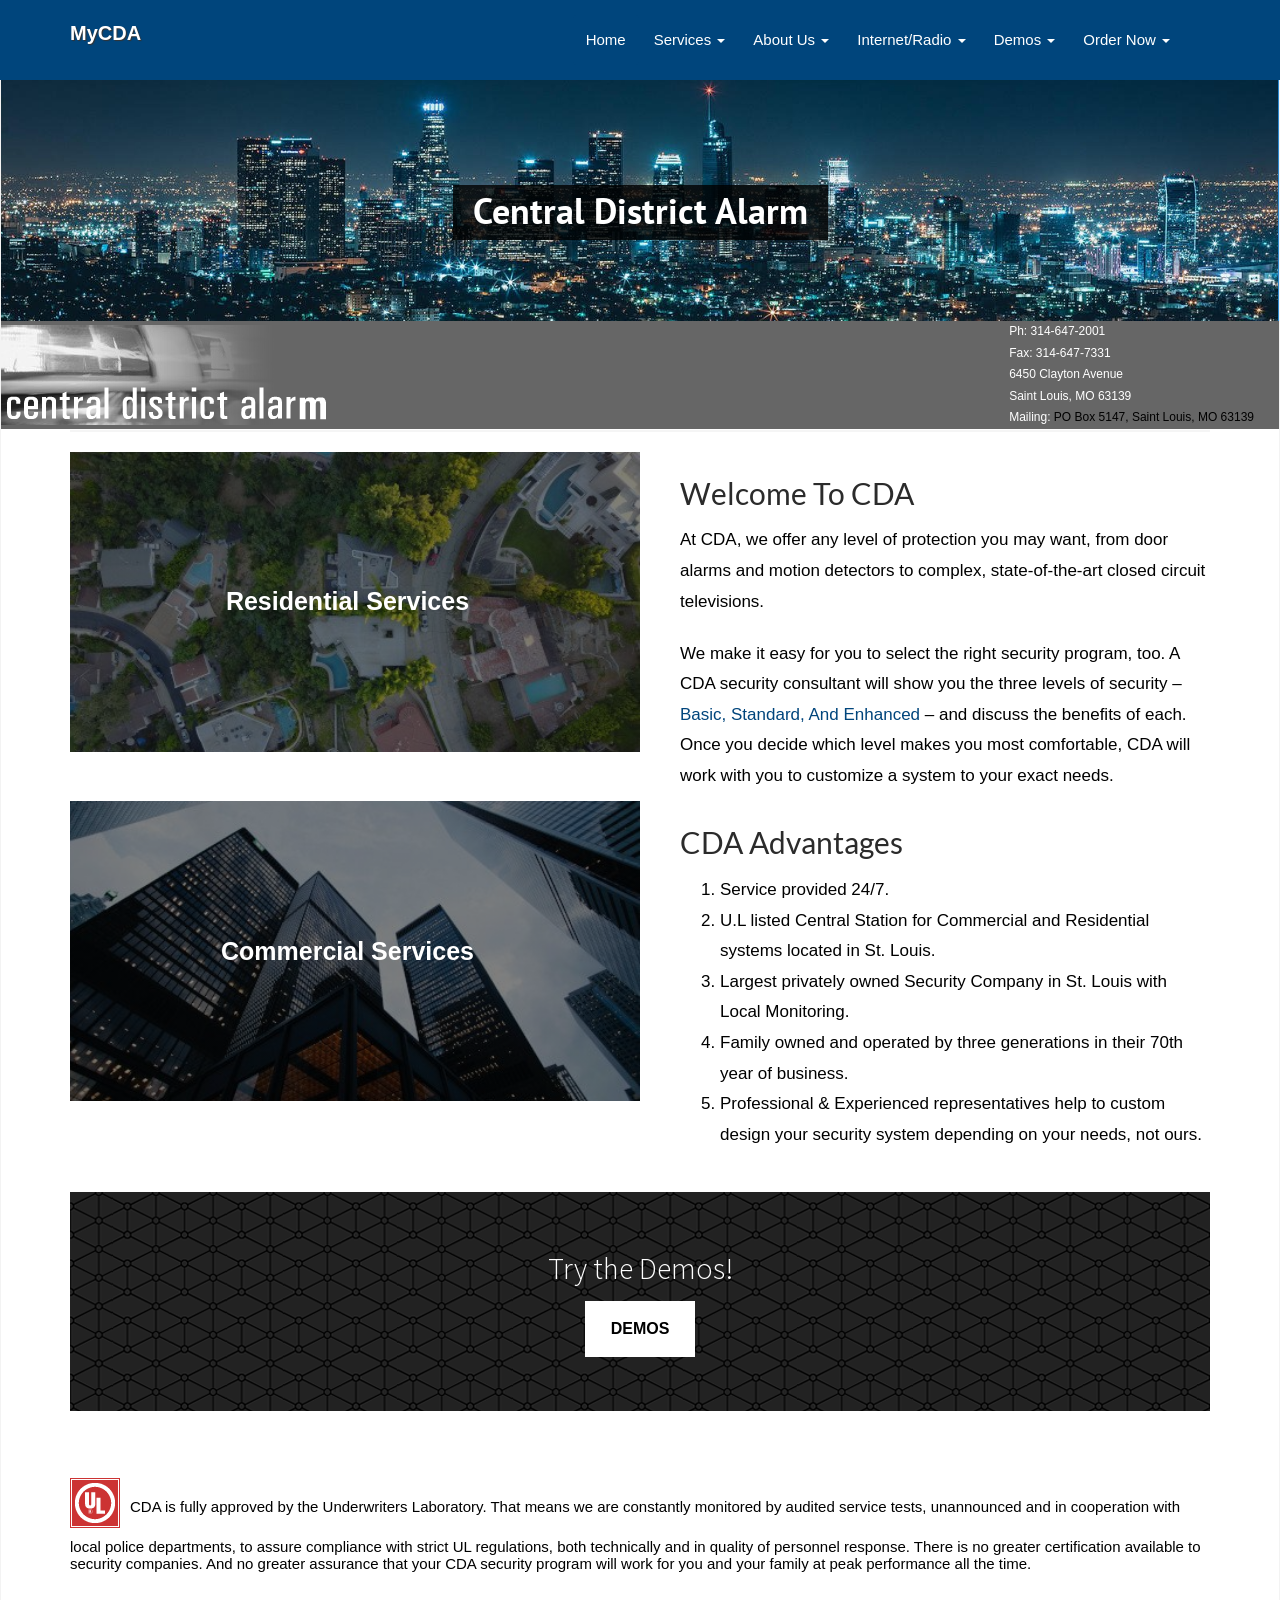
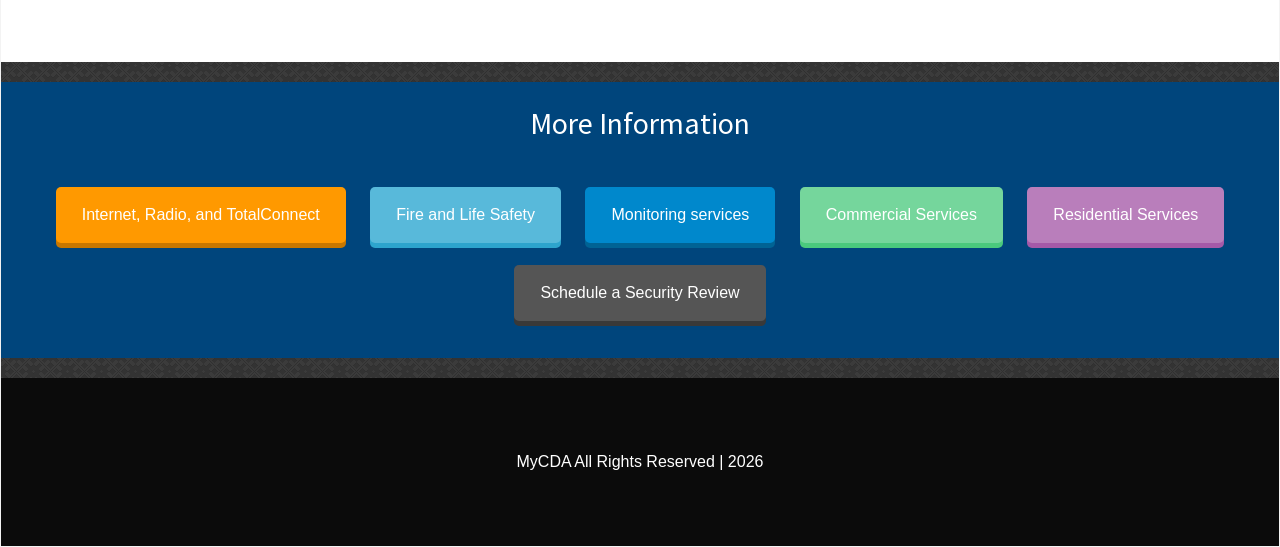
==== commit c10ec832: "Remove discontinued Intercom & Vacuum offerings; add PO Box mailing address Per CDA (relayed by Gary" ====
--- a/index.html
+++ b/index.html
@@ -8,7 +8,7 @@
     <link rel="icon" type="image/png" sizes="32x32" href="/favicon-32x32.png">
     <link rel="icon" type="image/png" sizes="16x16" href="/favicon-16x16.png">
     <link rel="apple-touch-icon" href="/apple-touch-icon.png">
-    <meta name="description" content="Central District Alarm provides residential and commercial security, fire/life safety, monitoring, intercom, central vacuum, and internet/radio services in St. Louis and surrounding areas.">
+    <meta name="description" content="Central District Alarm provides residential and commercial security, fire/life safety, monitoring, and internet/radio services in St. Louis and surrounding areas.">
     	
 	<meta name='robots' content='index, follow, max-image-preview:large, max-snippet:-1, max-video-preview:-1' />
 
@@ -179,7 +179,9 @@
                 "6450 Clayton Avenue" +
                 "<br>" +
                 "Saint Louis, MO 63139" +
-                "</a>";
+                "</a>" +
+                "<br>" +
+                "<span class='wht'>Mailing:</span> PO Box 5147, Saint Louis, MO 63139";
             if(window.innerWidth > 768){
                 hci.querySelector('a:first-of-type').classList.add('isDisabled');
             }
@@ -590,9 +592,6 @@
 	<li id="menu-item-294" class="menu-item menu-item-type-custom menu-item-object-custom menu-item-294" data-nav-item="services-commercial"><a title="Commercial Services" href="#commercial_services" data-nav-link="services-commercial" data-target-section="commercial_services" data-route-intent="section-fragment" data-future-href="#commercial_services" data-overlay-source="services/index.html" data-scroll-fragment="#commercial_services" hx-get="services/index.html" hx-push-url="#commercial_services" hx-select=".entry-content" hx-target="#migration-content-outlet-body" hx-swap="innerHTML" hx-on::after-request="if (!this.dataset.scrollFragment) window.scrollTo({ top: 0, behavior: 'smooth' });">Commercial Services</a></li>
 	<li id="menu-item-296" class="menu-item menu-item-type-custom menu-item-object-custom menu-item-296" data-nav-item="services-fire-life-safety"><a title="Fire/Life Safety Services" href="#fire_life_safety_services" data-nav-link="services-fire-life-safety" data-target-section="fire_life_safety_services" data-route-intent="section-fragment" data-future-href="#fire_life_safety_services" data-overlay-source="services/index.html" data-scroll-fragment="#fire_life_safety_services" hx-get="services/index.html" hx-push-url="#fire_life_safety_services" hx-select=".entry-content" hx-target="#migration-content-outlet-body" hx-swap="innerHTML" hx-on::after-request="if (!this.dataset.scrollFragment) window.scrollTo({ top: 0, behavior: 'smooth' });">Fire/Life Safety Services</a></li>
 	<li id="menu-item-297" class="menu-item menu-item-type-custom menu-item-object-custom menu-item-297" data-nav-item="services-monitoring"><a title="Monitoring Services" href="#monitoring_services" data-nav-link="services-monitoring" data-target-section="monitoring_services" data-route-intent="section-fragment" data-future-href="#monitoring_services" data-overlay-source="services/index.html" data-scroll-fragment="#monitoring_services" hx-get="services/index.html" hx-push-url="#monitoring_services" hx-select=".entry-content" hx-target="#migration-content-outlet-body" hx-swap="innerHTML" hx-on::after-request="if (!this.dataset.scrollFragment) window.scrollTo({ top: 0, behavior: 'smooth' });">Monitoring Services</a></li>
-	<li id="menu-item-298" class="menu-item menu-item-type-custom menu-item-object-custom menu-item-298" data-nav-item="services-intercom-music"><a title="Intercom &amp; Music" href="#intercom_music" data-nav-link="services-intercom-music" data-target-section="intercom_music" data-route-intent="section-fragment" data-future-href="#intercom_music" data-overlay-source="services/index.html" data-scroll-fragment="#intercom_music" hx-get="services/index.html" hx-push-url="#intercom_music" hx-select=".entry-content" hx-target="#migration-content-outlet-body" hx-swap="innerHTML" hx-on::after-request="if (!this.dataset.scrollFragment) window.scrollTo({ top: 0, behavior: 'smooth' });">Intercom &#038; Music</a></li>
-	<li id="menu-item-300" class="menu-item menu-item-type-custom menu-item-object-custom menu-item-300" data-nav-item="services-intrasonic"><a title="Intrasonic Technology" href="#intrasonic_technology" data-nav-link="services-intrasonic" data-target-section="intrasonic_technology" data-route-intent="section-fragment" data-future-href="#intrasonic_technology" data-overlay-source="services/index.html" data-scroll-fragment="#intrasonic_technology" hx-get="services/index.html" hx-push-url="#intrasonic_technology" hx-select=".entry-content" hx-target="#migration-content-outlet-body" hx-swap="innerHTML" hx-on::after-request="if (!this.dataset.scrollFragment) window.scrollTo({ top: 0, behavior: 'smooth' });">Intrasonic Technology</a></li>
-	<li id="menu-item-301" class="menu-item menu-item-type-custom menu-item-object-custom menu-item-301" data-nav-item="services-central-vacuum"><a title="Central Vacuum Systems" href="#central_vacuum_systems" data-nav-link="services-central-vacuum" data-target-section="central_vacuum_systems" data-route-intent="section-fragment" data-future-href="#central_vacuum_systems" data-overlay-source="services/index.html" data-scroll-fragment="#central_vacuum_systems" hx-get="services/index.html" hx-push-url="#central_vacuum_systems" hx-select=".entry-content" hx-target="#migration-content-outlet-body" hx-swap="innerHTML" hx-on::after-request="if (!this.dataset.scrollFragment) window.scrollTo({ top: 0, behavior: 'smooth' });">Central Vacuum Systems</a></li>
 </ul>
 </li>
 <li id="menu-item-361" class="menu-item menu-item-type-custom menu-item-object-custom menu-item-has-children menu-item-361 dropdown" data-nav-item="about"><a title="About Us" data-toggle="dropdown" class="dropdown-toggle" aria-haspopup="true" data-nav-link="about" data-target-section="about" data-route-intent="section-index" data-future-href="#about" hx-get="about-us/company-history/index.html" hx-push-url="#about" hx-select=".entry-content" hx-target="#migration-content-outlet-body" hx-swap="innerHTML" hx-on::after-request="if (!this.dataset.scrollFragment) window.scrollTo({ top: 0, behavior: 'smooth' });">About Us <span class="caret"></span></a>
@@ -994,8 +993,6 @@
 	<a class="vc_general vc_btn3 vc_btn3-size-lg vc_btn3-shape-rounded vc_btn3-style-3d vc_btn3-color-info" href="#fire_life_safety_services" title="" hx-get="services/index.html" hx-push-url="#fire_life_safety_services" hx-select=".entry-content" hx-target="#migration-content-outlet-body" hx-swap="innerHTML" hx-on::after-request="if (!this.dataset.scrollFragment) window.scrollTo({ top: 0, behavior: 'smooth' });" data-cta-link="fire-life-safety" data-target-section="fire_life_safety_services" data-route-intent="section-fragment" data-future-href="#fire_life_safety_services" data-scroll-fragment="#fire_life_safety_services">Fire and Life Safety</a></div>
 <div class="vc_btn3-container vc_btn3-inline" data-cta-item="monitoring-services" >
 	<a class="vc_general vc_btn3 vc_btn3-size-lg vc_btn3-shape-rounded vc_btn3-style-3d vc_btn3-color-primary" href="#monitoring_services" title="" hx-get="services/index.html" hx-push-url="#monitoring_services" hx-select=".entry-content" hx-target="#migration-content-outlet-body" hx-swap="innerHTML" hx-on::after-request="if (!this.dataset.scrollFragment) window.scrollTo({ top: 0, behavior: 'smooth' });" data-cta-link="monitoring-services" data-target-section="monitoring_services" data-route-intent="section-fragment" data-future-href="#monitoring_services" data-scroll-fragment="#monitoring_services">Monitoring services</a></div>
-<div class="vc_btn3-container vc_btn3-inline" data-cta-item="intrasonic-technology" >
-	<a class="vc_general vc_btn3 vc_btn3-size-lg vc_btn3-shape-rounded vc_btn3-style-3d vc_btn3-color-danger" href="#intrasonic_technology" title="" hx-get="services/index.html" hx-push-url="#intrasonic_technology" hx-select=".entry-content" hx-target="#migration-content-outlet-body" hx-swap="innerHTML" hx-on::after-request="if (!this.dataset.scrollFragment) window.scrollTo({ top: 0, behavior: 'smooth' });" data-cta-link="intrasonic-technology" data-target-section="intrasonic_technology" data-route-intent="section-fragment" data-future-href="#intrasonic_technology" data-scroll-fragment="#intrasonic_technology">Intrasonic Technology</a></div>
 <div class="vc_btn3-container vc_btn3-inline" data-cta-item="commercial-services" >
 	<a class="vc_general vc_btn3 vc_btn3-size-lg vc_btn3-shape-rounded vc_btn3-style-3d vc_btn3-color-vista-blue" href="#commercial_services" title="" hx-get="services/index.html" hx-push-url="#commercial_services" hx-select=".entry-content" hx-target="#migration-content-outlet-body" hx-swap="innerHTML" hx-on::after-request="if (!this.dataset.scrollFragment) window.scrollTo({ top: 0, behavior: 'smooth' });" data-cta-link="commercial-services" data-target-section="commercial_services" data-route-intent="section-fragment" data-future-href="#commercial_services" data-scroll-fragment="#commercial_services">Commercial Services</a></div>
 <div class="vc_btn3-container vc_btn3-inline" data-cta-item="residential-services" >
@@ -1042,9 +1039,6 @@
     '#commercial_services': 'Commercial Services',
     '#fire_life_safety_services': 'Fire/Life Safety Services',
     '#monitoring_services': 'Monitoring Services',
-    '#intercom_music': 'Intercom & Music',
-    '#intrasonic_technology': 'Intrasonic Technology',
-    '#central_vacuum_systems': 'Central Vacuum Systems',
     '#internet-radio': 'Internet/Radio',
     '#internet-radio-residential': 'Residential',
     '#internet-radio-commercial': 'Commercial',
@@ -1124,15 +1118,6 @@
         target.querySelectorAll('a[href="../../services/#monitoring_services"]').forEach(function (link) {
             link.setAttribute('href', '#monitoring_services');
         });
-        target.querySelectorAll('a[href="../../services/#intercom_music"]').forEach(function (link) {
-            link.setAttribute('href', '#intercom_music');
-        });
-        target.querySelectorAll('a[href="../../services/#intrasonic_technology"]').forEach(function (link) {
-            link.setAttribute('href', '#intrasonic_technology');
-        });
-        target.querySelectorAll('a[href="../../services/#central_vacuum_systems"]').forEach(function (link) {
-            link.setAttribute('href', '#central_vacuum_systems');
-        });
         target.querySelectorAll('a[href="/internet-radio/residential/"]').forEach(function (link) {
             link.setAttribute('href', '#internet-radio-residential');
         });
@@ -1165,12 +1150,6 @@
         });
         target.querySelectorAll('a[href="https://www.mycda.net/services#monitoring_services"]').forEach(function (link) {
             link.setAttribute('href', '#monitoring_services');
-        });
-        target.querySelectorAll('a[href="https://www.mycda.net/services#intrasonic_technology"]').forEach(function (link) {
-            link.setAttribute('href', '#intrasonic_technology');
-        });
-        target.querySelectorAll('a[href="https://www.mycda.net/services/intrasonic-technology/"]').forEach(function (link) {
-            link.setAttribute('href', '#intrasonic_technology');
         });
         target.querySelectorAll('a[href="https://www.mycda.net/order-now/residential-order/"]').forEach(function (link) {
             link.setAttribute('href', 'order-now/residential-order/index.html');
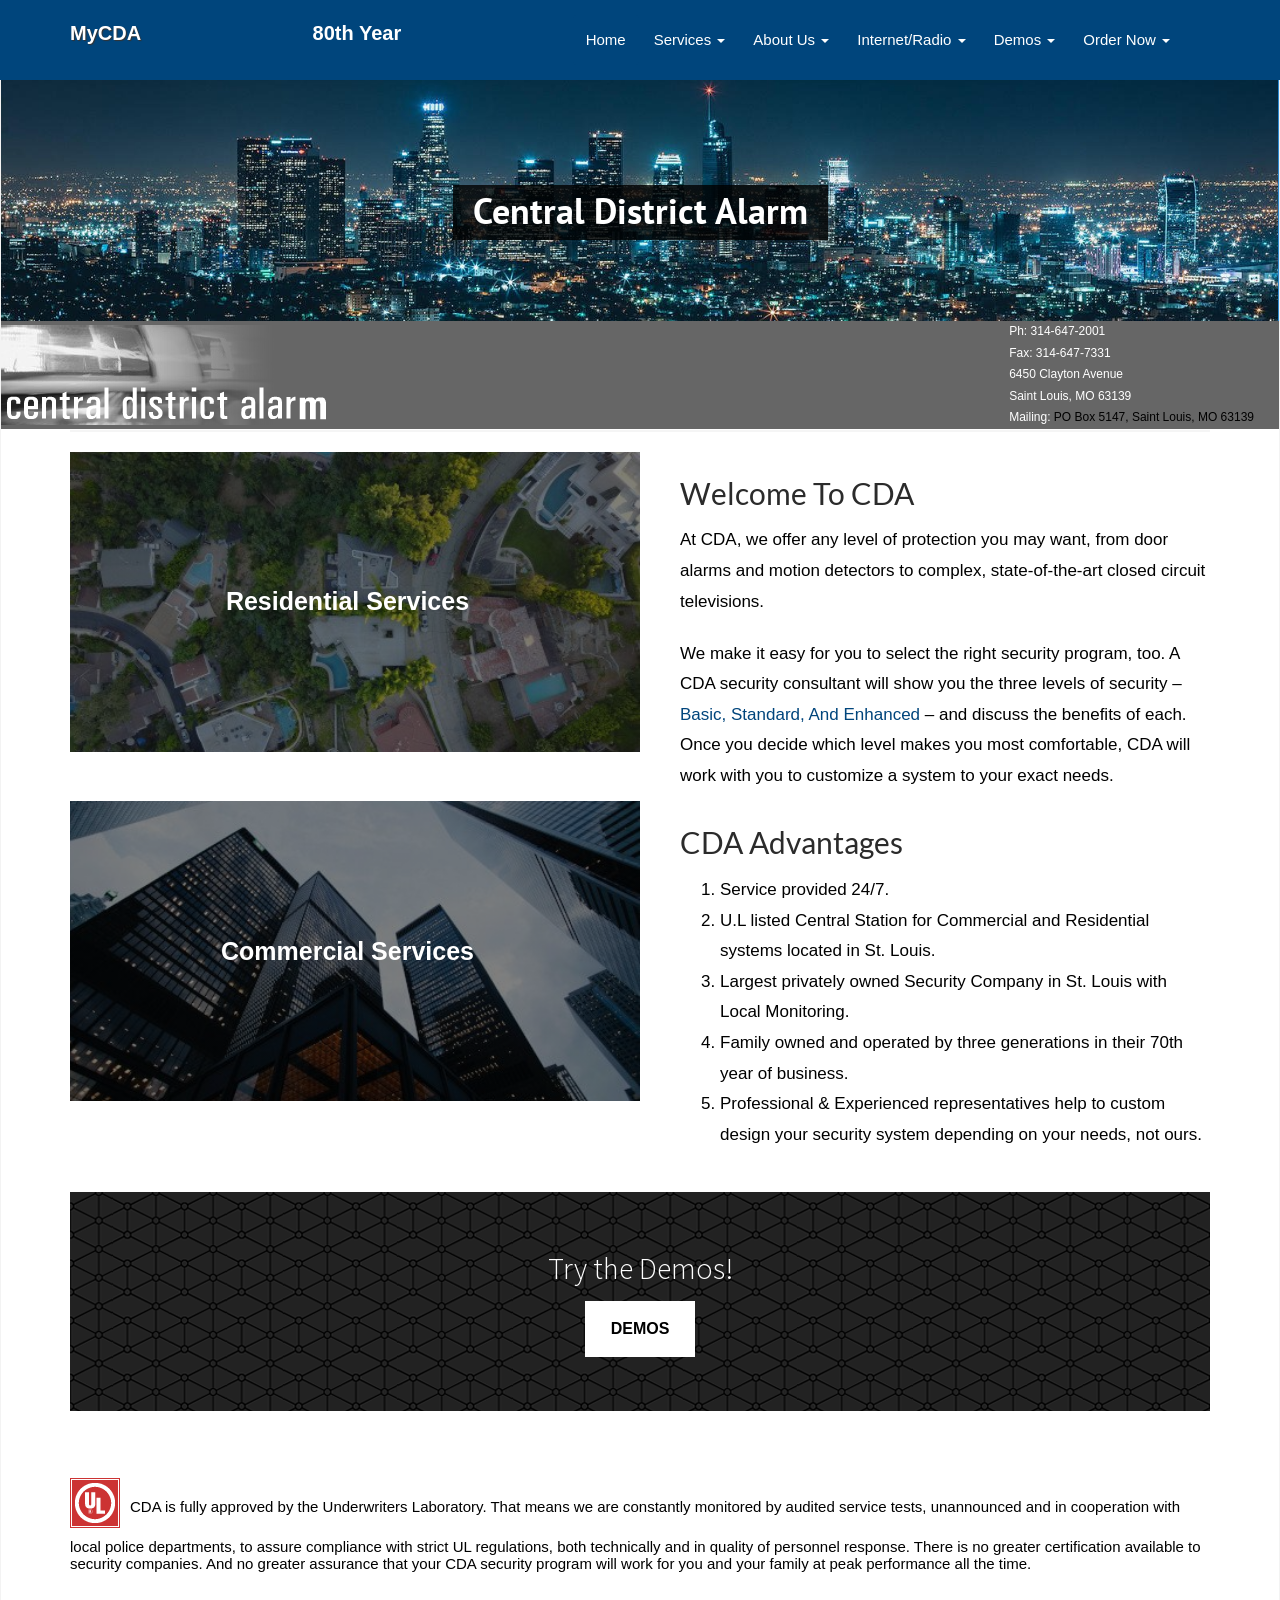
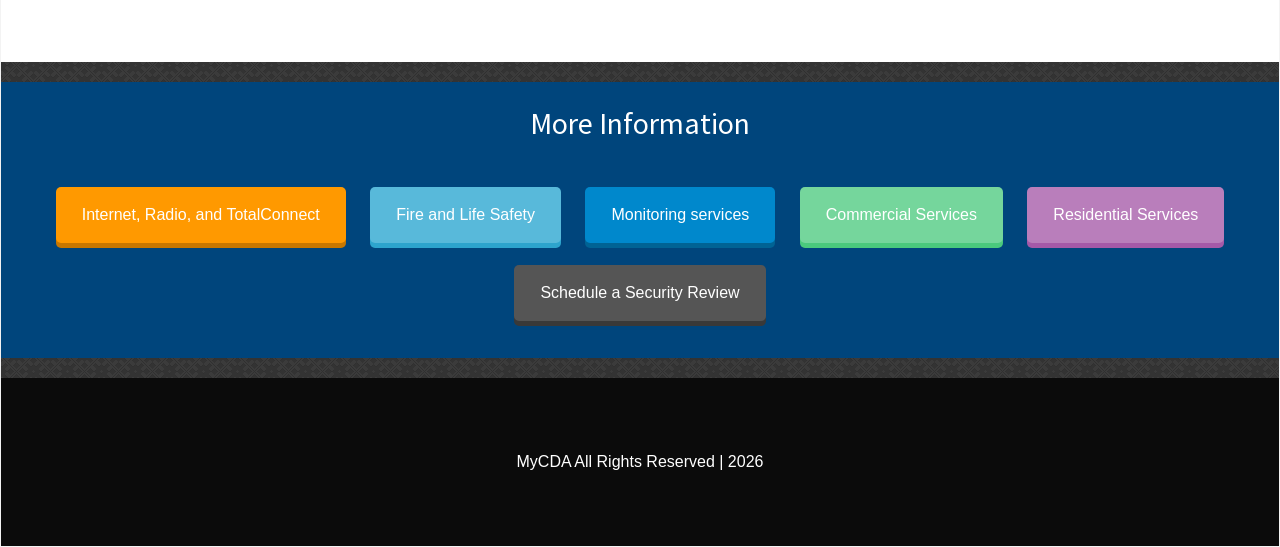
==== commit 63f7b1a1: "Add "80th Year" anniversary badge to the navbar (all pages) Centers a white bold "80th Year" in the " ====
--- a/index.html
+++ b/index.html
@@ -518,7 +518,34 @@
     color:black !important;
     font-weight:bold;
 }
-</style><style type="text/css" data-type="vc_shortcodes-custom-css">.vc_custom_1547487463033{background-image: url(wp-content/uploads/2018/11/connectwork.png@id=276) !important;}.vc_custom_1541479579766{background-color:#000000 !important;}.vc_custom_1541479641467{background-color:#000000 !important;}.vc_custom_1541479703472{background-color:#000000 !important;}.vc_custom_1541479936938{background-color:#000000 !important;}.vc_custom_1541483017498{background-color:#000000 !important;}.vc_custom_1541480123995{background-color:#000000 !important;}.vc_custom_1541480181859{background-color:#000000 !important;}</style><noscript><style type="text/css"> .wpb_animate_when_almost_visible { opacity: 1; }</style></noscript>  </head>
+</style><style type="text/css" data-type="vc_shortcodes-custom-css">.vc_custom_1547487463033{background-image: url(wp-content/uploads/2018/11/connectwork.png@id=276) !important;}.vc_custom_1541479579766{background-color:#000000 !important;}.vc_custom_1541479641467{background-color:#000000 !important;}.vc_custom_1541479703472{background-color:#000000 !important;}.vc_custom_1541479936938{background-color:#000000 !important;}.vc_custom_1541483017498{background-color:#000000 !important;}.vc_custom_1541480123995{background-color:#000000 !important;}.vc_custom_1541480181859{background-color:#000000 !important;}</style><noscript><style type="text/css"> .wpb_animate_when_almost_visible { opacity: 1; }</style></noscript>
+<style id="cda-shell-layout">
+/* CDA shell layout fixes (2026-06-06): the htmx swap target lacks a Bootstrap
+   .container, so WPBakery rows' -15px margins bled to the screen edge. Give the
+   outlet container behaviour matching .container widths, tame residual overflow,
+   and keep demo media/widgets inside the column on small screens. */
+#migration-content-outlet-body{
+    width:100%; margin-left:auto; margin-right:auto;
+    padding-left:15px; padding-right:15px; box-sizing:border-box;
+}
+@media (min-width:768px){ #migration-content-outlet-body{ max-width:750px; } }
+@media (min-width:992px){ #migration-content-outlet-body{ max-width:970px; } }
+@media (min-width:1200px){ #migration-content-outlet-body{ max-width:1170px; } }
+html, body{ overflow-x:hidden; }
+#migration-content-outlet-body img,
+#migration-content-outlet-body video,
+#migration-content-outlet-body svg,
+#migration-content-outlet-body .cda-keypad-wrap{ max-width:100%; height:auto; }
+/* 80th-anniversary marker, centered in the top navbar between brand and menu */
+.header .col-md-12{ position:relative; }
+.cda-anniversary{
+    position:absolute; left:50%; top:50%; transform:translate(-50%,-50%);
+    margin:0; color:#ffffff; font-weight:bold; font-size:20px; line-height:1;
+    white-space:nowrap; pointer-events:none; z-index:2;
+}
+@media (max-width:991px){ .cda-anniversary{ display:none; } }
+</style>
+  </head>
   <body class="home page-template-default page page-id-5 custom-background theme_layout wpb-js-composer js-comp-ver-5.6 vc_responsive" data-site-root="mycda" data-page-type="home" data-page-slug="home">
 	<script id="site-section-map" type="application/json">
 {
@@ -583,6 +610,27 @@
 					   </button>
 					</div>
 					
+				   <div class="cda-anniversary" aria-label="Celebrating our 80th year">80th Year</div>
+				   <script>
+				   (function () {
+				     function placeAnniversary() {
+				       var badge = document.querySelector('.cda-anniversary');
+				       var brand = document.querySelector('.site-title');
+				       var firstTab = document.querySelector('#menu-menu-2 > li');
+				       if (!badge || !brand || !firstTab) return;
+				       if (getComputedStyle(badge).display === 'none') { badge.style.left = ''; badge.style.top = ''; return; }
+				       var col = badge.offsetParent || badge.parentElement;
+				       var colRect = col.getBoundingClientRect();
+				       var brandRect = brand.getBoundingClientRect();
+				       var tabRect = firstTab.getBoundingClientRect();
+				       var gapMid = (brandRect.right + tabRect.left) / 2;
+				       badge.style.left = (gapMid - colRect.left) + 'px';                            // center in the gap
+				       badge.style.top  = (brandRect.top + brandRect.height / 2 - colRect.top) + 'px'; // sit on MyCDA's line
+				     }
+				     window.addEventListener('load', placeAnniversary);
+				     window.addEventListener('resize', placeAnniversary);
+				   })();
+				   </script>
 				   <!-- Collect the nav links, forms, and other content for toggling -->
 					<div class="collapse navbar-collapse" id="bs-example-navbar-collapse-1" data-nav-container="primary">
 					  <div class="menu-menu-2-container" data-nav-group="primary"><ul id="menu-menu-2" class="nav navbar-nav" data-nav-list="primary"><li id="menu-item-291" class="menu-item menu-item-type-post_type menu-item-object-page menu-item-home current-menu-item page_item page-item-5 current_page_item menu-item-291 active" data-nav-item="home"><a title="Home" href="index.html" data-nav-link="home" data-target-section="home" data-route-intent="section-root" data-future-href="#home">Home</a></li>
@@ -1179,11 +1227,15 @@
     if (!frag || frag === '#') return;
     var sel = frag.charAt(0) === '#' ? frag : '#' + frag;
     var el;
-    try { el = outletBody.querySelector(sel); } catch (e) { return; }
-    if (!el) return;
+    try { el = outletBody.querySelector(sel); } catch (e) { el = null; }
+    // Fall back to the top of the freshly-loaded outlet content when the
+    // specific anchor isn't present (e.g. Internet/Radio content has no
+    // #internet-radio-residential anchor; About detail pages similar) so the
+    // loaded content is always brought into view instead of left off-screen.
+    var scrollTarget = el || outletBody;
     requestAnimationFrame(function () {
         setTimeout(function () {
-            el.scrollIntoView({ behavior: 'smooth', block: 'start' });
+            scrollTarget.scrollIntoView({ behavior: 'smooth', block: 'start' });
         }, 50);
     });
 }
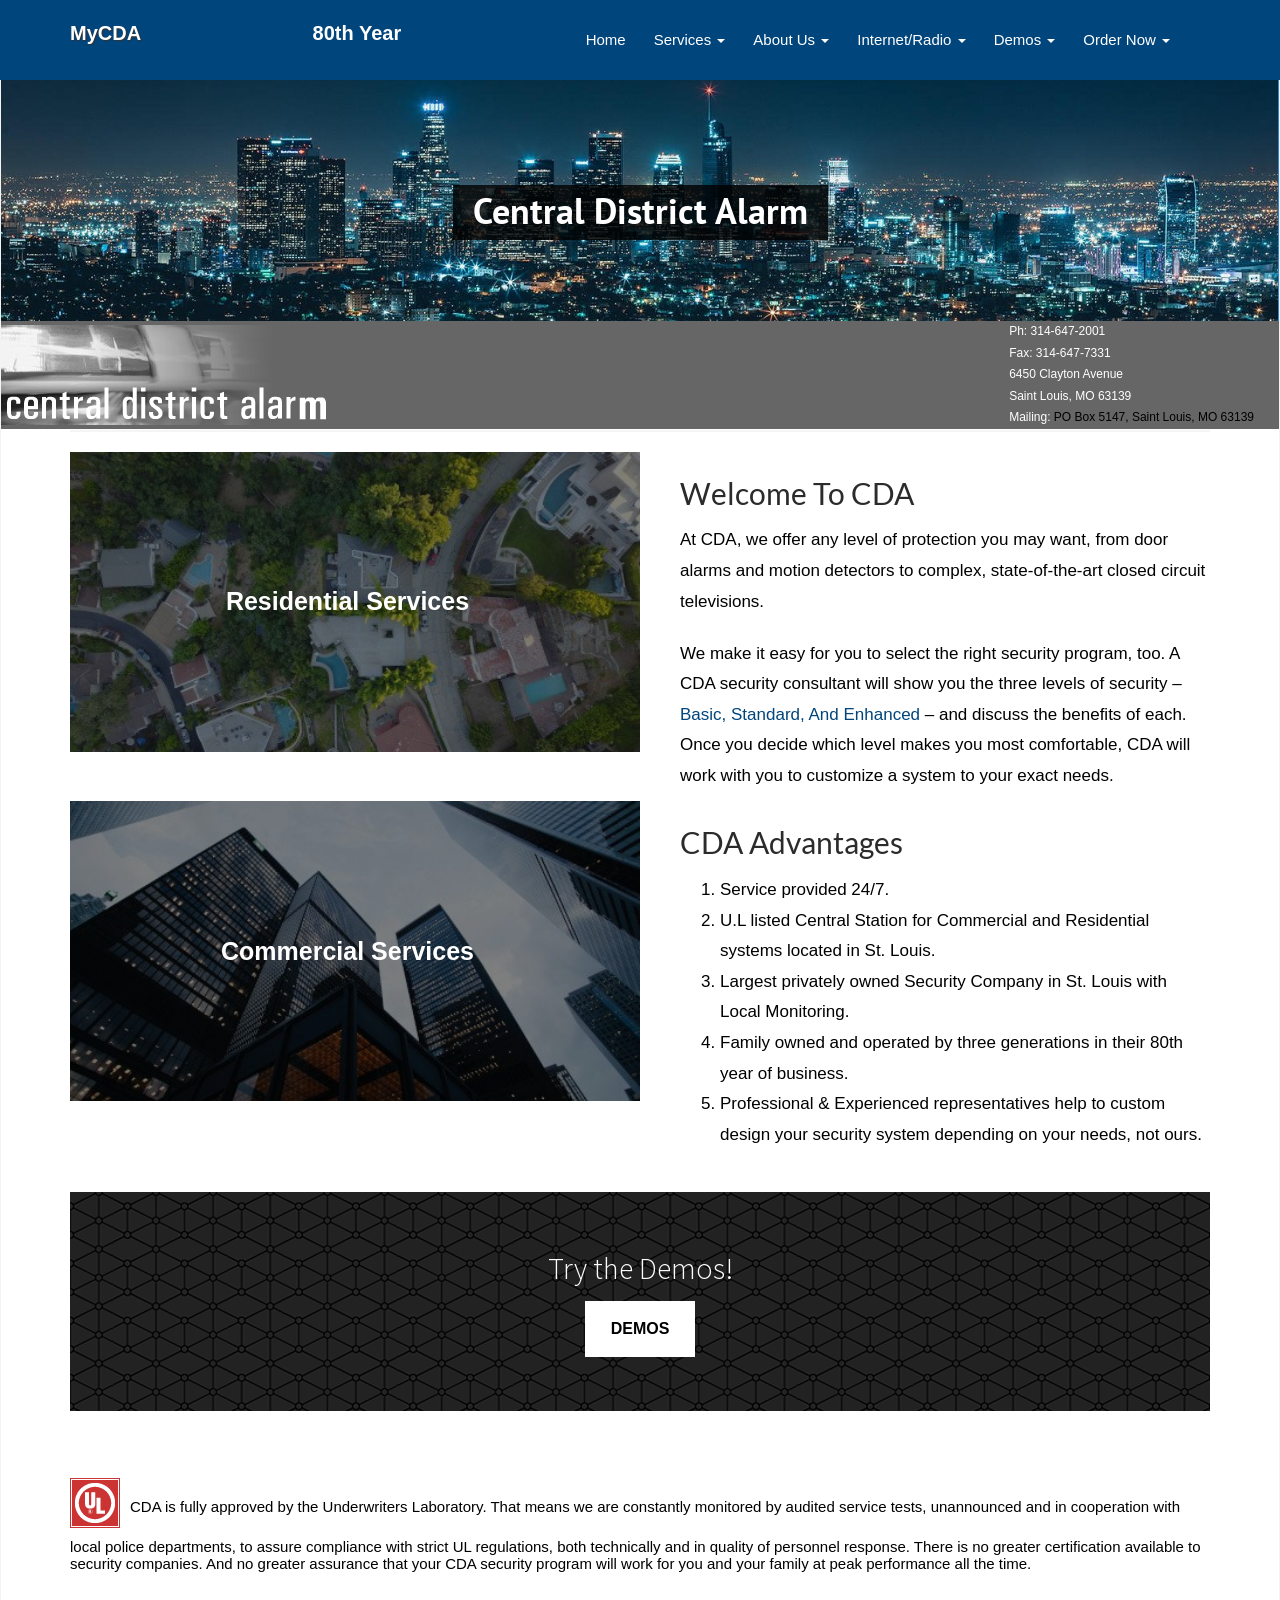
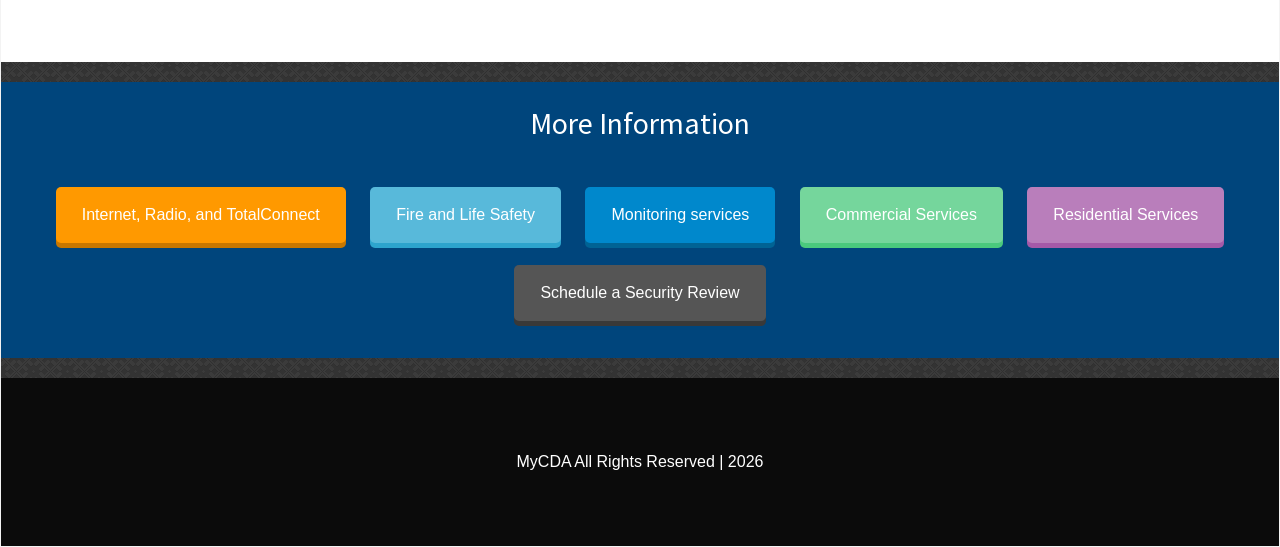
==== commit 0862bd7d: "Correct anniversary copy to 80 years; drop discontinued Intercom Entry Systems Per Ryan Huelsmann (C" ====
--- a/index.html
+++ b/index.html
@@ -542,8 +542,9 @@
     position:absolute; left:50%; top:50%; transform:translate(-50%,-50%);
     margin:0; color:#ffffff; font-weight:bold; font-size:20px; line-height:1;
     white-space:nowrap; pointer-events:none; z-index:2;
-}
-@media (max-width:991px){ .cda-anniversary{ display:none; } }
+    opacity:0; transition:opacity .12s ease;          /* hidden until JS positions it (no load-time jump) */
+}
+.cda-anniversary.is-placed{ opacity:1; }
 </style>
   </head>
   <body class="home page-template-default page page-id-5 custom-background theme_layout wpb-js-composer js-comp-ver-5.6 vc_responsive" data-site-root="mycda" data-page-type="home" data-page-slug="home">
@@ -612,25 +613,41 @@
 					
 				   <div class="cda-anniversary" aria-label="Celebrating our 80th year">80th Year</div>
 				   <script>
-				   (function () {
-				     function placeAnniversary() {
-				       var badge = document.querySelector('.cda-anniversary');
-				       var brand = document.querySelector('.site-title');
-				       var firstTab = document.querySelector('#menu-menu-2 > li');
-				       if (!badge || !brand || !firstTab) return;
-				       if (getComputedStyle(badge).display === 'none') { badge.style.left = ''; badge.style.top = ''; return; }
-				       var col = badge.offsetParent || badge.parentElement;
-				       var colRect = col.getBoundingClientRect();
-				       var brandRect = brand.getBoundingClientRect();
-				       var tabRect = firstTab.getBoundingClientRect();
-				       var gapMid = (brandRect.right + tabRect.left) / 2;
-				       badge.style.left = (gapMid - colRect.left) + 'px';                            // center in the gap
-				       badge.style.top  = (brandRect.top + brandRect.height / 2 - colRect.top) + 'px'; // sit on MyCDA's line
-				     }
-				     window.addEventListener('load', placeAnniversary);
-				     window.addEventListener('resize', placeAnniversary);
-				   })();
-				   </script>
+(function () {
+  function placeAnniversary() {
+    var badge = document.querySelector('.cda-anniversary');
+    var brand = document.querySelector('.site-title');
+    if (!badge || !brand) return;
+    if (getComputedStyle(badge).display === 'none') { badge.style.left=''; badge.style.top=''; return; }
+    // Right boundary = the hamburger toggle when it's visible (collapsed/mobile navbar),
+    // otherwise the first inline menu tab. Center the badge in that gap, on the brand's line.
+    var toggle = document.querySelector('.navbar-toggle');
+    var firstTab = document.querySelector('#menu-menu-2 > li');
+    var toggleVisible = toggle && toggle.getClientRects().length > 0 && getComputedStyle(toggle).display !== 'none';
+    var rightEl = toggleVisible ? toggle : firstTab;
+    if (!rightEl || !rightEl.getClientRects().length) return;
+    var col = badge.offsetParent || badge.parentElement;
+    var colRect = col.getBoundingClientRect();
+    var brandRect = brand.getBoundingClientRect();
+    var rightRect = rightEl.getBoundingClientRect();
+    badge.style.left = ((brandRect.right + rightRect.left) / 2 - colRect.left) + 'px';
+    badge.style.top  = (brandRect.top + brandRect.height / 2 - colRect.top) + 'px';
+    badge.classList.add('is-placed'); // reveal only after positioning -> eliminates the jump
+  }
+  function placeSoon() { requestAnimationFrame(placeAnniversary); }
+  // Position as early as the layout exists (DOMContentLoaded), NOT on full window.load,
+  // so the badge never sits mis-placed while the hero image downloads.
+  if (document.readyState === 'loading') {
+    document.addEventListener('DOMContentLoaded', placeSoon);
+  } else {
+    placeSoon();
+  }
+  // Re-place after web fonts settle (brand width can shift) and on the usual events.
+  if (document.fonts && document.fonts.ready) { document.fonts.ready.then(placeSoon); }
+  window.addEventListener('load', placeAnniversary);
+  window.addEventListener('resize', placeAnniversary);
+})();
+</script>
 				   <!-- Collect the nav links, forms, and other content for toggling -->
 					<div class="collapse navbar-collapse" id="bs-example-navbar-collapse-1" data-nav-container="primary">
 					  <div class="menu-menu-2-container" data-nav-group="primary"><ul id="menu-menu-2" class="nav navbar-nav" data-nav-list="primary"><li id="menu-item-291" class="menu-item menu-item-type-post_type menu-item-object-page menu-item-home current-menu-item page_item page-item-5 current_page_item menu-item-291 active" data-nav-item="home"><a title="Home" href="index.html" data-nav-link="home" data-target-section="home" data-route-intent="section-root" data-future-href="#home">Home</a></li>
@@ -995,7 +1012,7 @@
     <li>Service provided 24/7.</li>
     <li>U.L listed Central Station for Commercial and Residential systems located in St. Louis.</li>
     <li>Largest privately owned Security Company in St. Louis with Local Monitoring.</li>
-    <li>Family owned and operated by three generations in their 70th year of business.</li>
+    <li>Family owned and operated by three generations in their 80th year of business.</li>
     <li>Professional &amp; Experienced representatives help to custom design your security system depending on your needs, not ours.</li>
 </ol>
 		</div>
